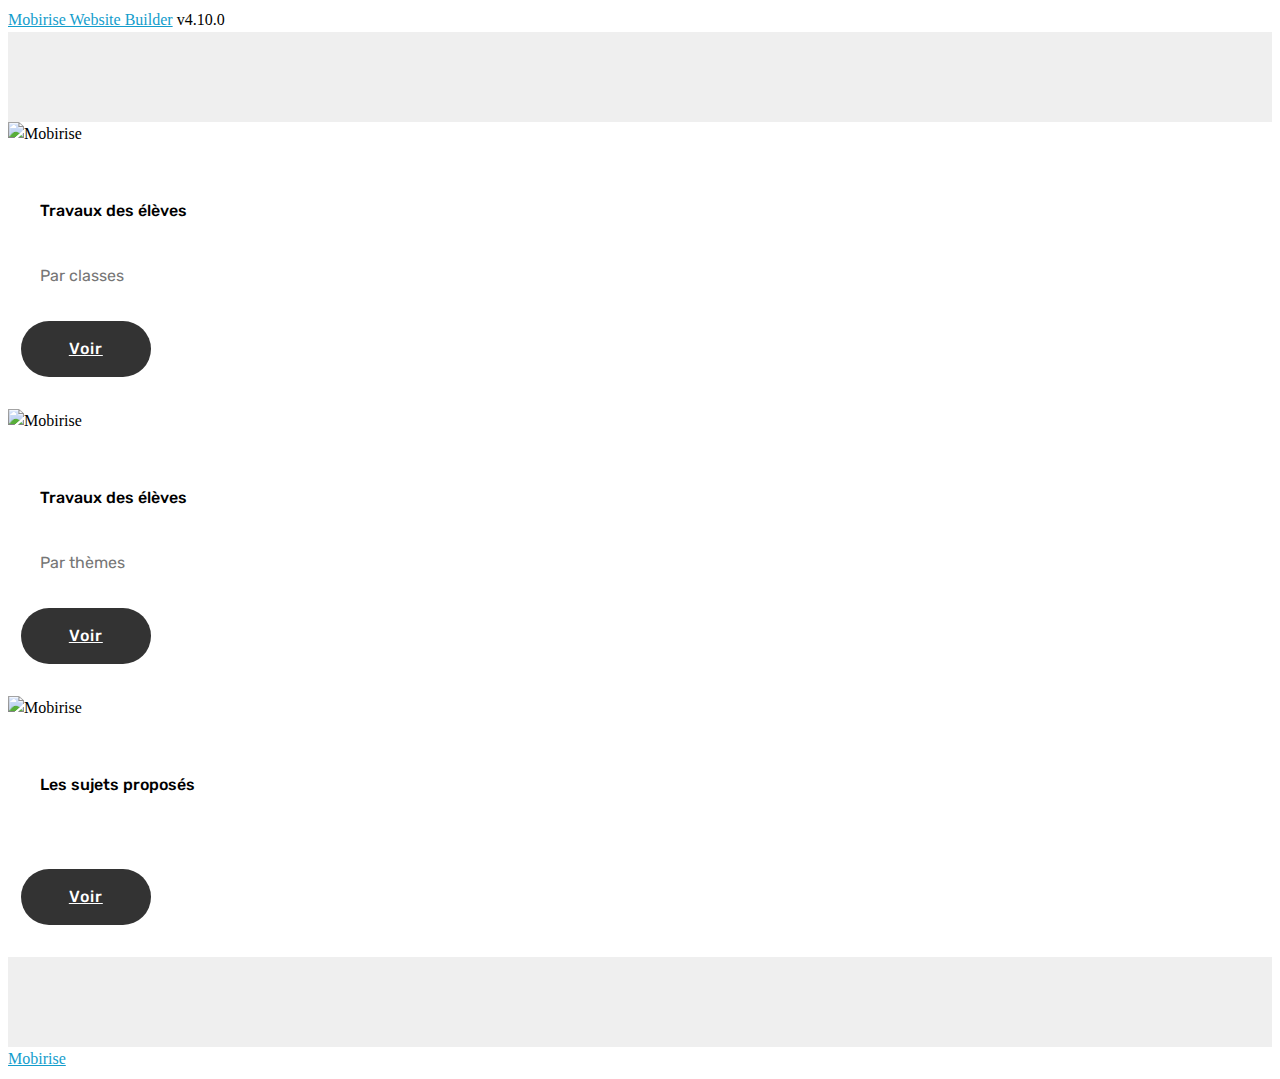
==== page10.html @ 1e9b2526 "create github pages" ====
<!DOCTYPE html>
<html  >
<head>
  <!-- Site made with Mobirise Website Builder v4.10.0, https://mobirise.com -->
  <meta charset="UTF-8">
  <meta http-equiv="X-UA-Compatible" content="IE=edge">
  <meta name="generator" content="Mobirise v4.10.0, mobirise.com">
  <meta name="viewport" content="width=device-width, initial-scale=1, minimum-scale=1">
  <link rel="shortcut icon" href="assets/images/logo4.png" type="image/x-icon">
  <meta name="description" content="">
  
  <title>Menu 1 (classe; thèmes, liste)</title>
  <link rel="stylesheet" href="assets/tether/tether.min.css">
  <link rel="stylesheet" href="assets/bootstrap/css/bootstrap.min.css">
  <link rel="stylesheet" href="assets/bootstrap/css/bootstrap-grid.min.css">
  <link rel="stylesheet" href="assets/bootstrap/css/bootstrap-reboot.min.css">
  <link rel="stylesheet" href="assets/theme/css/style.css">
  <link rel="stylesheet" href="assets/mobirise/css/mbr-additional.css" type="text/css">
  
  
  
</head>
<body>
  <section class="features3 cid-rqzpiHkd0T" id="features3-l">

    

    
    <div class="container">
        <div class="media-container-row">
            <div class="card p-3 col-12 col-md-6 col-lg-4">
                <div class="card-wrapper">
                    <div class="card-img">
                        <img src="assets/images/captura-de-pantalla-2019-05-17-a-las-18.44.37-556x479.png" alt="Mobirise" title="">
                    </div>
                    <div class="card-box">
                        <h4 class="card-title mbr-fonts-style display-7">Travaux des élèves</h4>
                        <p class="mbr-text mbr-fonts-style display-7">Par classes</p>
                    </div>
                    <div class="mbr-section-btn text-center"><a href="page13.html#features3-u" class="btn btn-black display-4" target="_blank">Voir</a></div>
                </div>
            </div>

            <div class="card p-3 col-12 col-md-6 col-lg-4">
                <div class="card-wrapper">
                    <div class="card-img">
                        <img src="assets/images/image2-556x549.png" alt="Mobirise" title="">
                    </div>
                    <div class="card-box">
                        <h4 class="card-title mbr-fonts-style display-7">Travaux des élèves</h4>
                        <p class="mbr-text mbr-fonts-style display-7">Par thèmes</p>
                    </div>
                    <div class="mbr-section-btn text-center"><a href="page9.html#features3-p" class="btn btn-black display-4" target="_blank">
                            Voir</a></div>
                </div>
            </div>

            <div class="card p-3 col-12 col-md-6 col-lg-4">
                <div class="card-wrapper">
                    <div class="card-img">
                        <img src="assets/images/capture-decran-2019-05-19-a-10.26.39-556x541.png" alt="Mobirise" title="">
                    </div>
                    <div class="card-box">
                        <h4 class="card-title mbr-fonts-style display-7">Les sujets proposés</h4>
                        <p class="mbr-text mbr-fonts-style display-7"></p>
                    </div>
                    <div class="mbr-section-btn text-center"><a href="page11.html#services6-19" class="btn btn-black display-4" target="_blank">
                            Voir</a></div>
                </div>
            </div>

            
        </div>
    </div>
</section>


  <section class="engine"><a href="https://mobirise.info">Mobirise</a></section><script src="assets/web/assets/jquery/jquery.min.js"></script>
  <script src="assets/popper/popper.min.js"></script>
  <script src="assets/tether/tether.min.js"></script>
  <script src="assets/bootstrap/js/bootstrap.min.js"></script>
  <script src="assets/smoothscroll/smooth-scroll.js"></script>
  <script src="assets/theme/js/script.js"></script>
  
  
</body>
</html>
---- assets/mobirise/css/mbr-additional.css ----
@import url(https://fonts.googleapis.com/css?family=Rubik:300,300i,400,400i,500,500i,700,700i,900,900i);





body {
  font-style: normal;
  line-height: 1.5;
}
.mbr-section-title {
  font-style: normal;
  line-height: 1.2;
}
.mbr-section-subtitle {
  line-height: 1.3;
}
.mbr-text {
  font-style: normal;
  line-height: 1.6;
}
.display-1 {
  font-family: 'Rubik', sans-serif;
  font-size: 4.25rem;
}
.display-1 > .mbr-iconfont {
  font-size: 6.8rem;
}
.display-2 {
  font-family: 'Rubik', sans-serif;
  font-size: 3rem;
}
.display-2 > .mbr-iconfont {
  font-size: 4.8rem;
}
.display-4 {
  font-family: 'Rubik', sans-serif;
  font-size: 1rem;
}
.display-4 > .mbr-iconfont {
  font-size: 1.6rem;
}
.display-5 {
  font-family: 'Rubik', sans-serif;
  font-size: 1.5rem;
}
.display-5 > .mbr-iconfont {
  font-size: 2.4rem;
}
.display-7 {
  font-family: 'Rubik', sans-serif;
  font-size: 1rem;
}
.display-7 > .mbr-iconfont {
  font-size: 1.6rem;
}
/* ---- Fluid typography for mobile devices ---- */
/* 1.4 - font scale ratio ( bootstrap == 1.42857 ) */
/* 100vw - current viewport width */
/* (48 - 20)  48 == 48rem == 768px, 20 == 20rem == 320px(minimal supported viewport) */
/* 0.65 - min scale variable, may vary */
@media (max-width: 768px) {
  .display-1 {
    font-size: 3.4rem;
    font-size: calc( 2.1374999999999997rem + (4.25 - 2.1374999999999997) * ((100vw - 20rem) / (48 - 20)));
    line-height: calc( 1.4 * (2.1374999999999997rem + (4.25 - 2.1374999999999997) * ((100vw - 20rem) / (48 - 20))));
  }
  .display-2 {
    font-size: 2.4rem;
    font-size: calc( 1.7rem + (3 - 1.7) * ((100vw - 20rem) / (48 - 20)));
    line-height: calc( 1.4 * (1.7rem + (3 - 1.7) * ((100vw - 20rem) / (48 - 20))));
  }
  .display-4 {
    font-size: 0.8rem;
    font-size: calc( 1rem + (1 - 1) * ((100vw - 20rem) / (48 - 20)));
    line-height: calc( 1.4 * (1rem + (1 - 1) * ((100vw - 20rem) / (48 - 20))));
  }
  .display-5 {
    font-size: 1.2rem;
    font-size: calc( 1.175rem + (1.5 - 1.175) * ((100vw - 20rem) / (48 - 20)));
    line-height: calc( 1.4 * (1.175rem + (1.5 - 1.175) * ((100vw - 20rem) / (48 - 20))));
  }
}
/* Buttons */
.btn {
  font-weight: 500;
  border-width: 2px;
  font-style: normal;
  letter-spacing: 1px;
  margin: .4rem .8rem;
  white-space: normal;
  -webkit-transition: all 0.3s ease-in-out;
  -moz-transition: all 0.3s ease-in-out;
  transition: all 0.3s ease-in-out;
  display: inline-flex;
  align-items: center;
  justify-content: center;
  word-break: break-word;
  -webkit-align-items: center;
  -webkit-justify-content: center;
  display: -webkit-inline-flex;
  padding: 1rem 3rem;
  border-radius: 3px;
}
.btn-sm {
  font-weight: 500;
  letter-spacing: 1px;
  -webkit-transition: all 0.3s ease-in-out;
  -moz-transition: all 0.3s ease-in-out;
  transition: all 0.3s ease-in-out;
  padding: 0.6rem 1.5rem;
  border-radius: 3px;
}
.btn-md {
  font-weight: 500;
  letter-spacing: 1px;
  margin: .4rem .8rem !important;
  -webkit-transition: all 0.3s ease-in-out;
  -moz-transition: all 0.3s ease-in-out;
  transition: all 0.3s ease-in-out;
  padding: 1rem 3rem;
  border-radius: 3px;
}
.btn-lg {
  font-weight: 500;
  letter-spacing: 1px;
  margin: .4rem .8rem !important;
  -webkit-transition: all 0.3s ease-in-out;
  -moz-transition: all 0.3s ease-in-out;
  transition: all 0.3s ease-in-out;
  padding: 1.2rem 3.2rem;
  border-radius: 3px;
}
.bg-primary {
  background-color: #149dcc !important;
}
.bg-success {
  background-color: #f7ed4a !important;
}
.bg-info {
  background-color: #82786e !important;
}
.bg-warning {
  background-color: #879a9f !important;
}
.bg-danger {
  background-color: #b1a374 !important;
}
.btn-primary,
.btn-primary:active {
  background-color: #149dcc !important;
  border-color: #149dcc !important;
  color: #ffffff !important;
}
.btn-primary:hover,
.btn-primary:focus,
.btn-primary.focus,
.btn-primary.active {
  color: #ffffff !important;
  background-color: #0d6786 !important;
  border-color: #0d6786 !important;
}
.btn-primary.disabled,
.btn-primary:disabled {
  color: #ffffff !important;
  background-color: #0d6786 !important;
  border-color: #0d6786 !important;
}
.btn-secondary,
.btn-secondary:active {
  background-color: #ff3366 !important;
  border-color: #ff3366 !important;
  color: #ffffff !important;
}
.btn-secondary:hover,
.btn-secondary:focus,
.btn-secondary.focus,
.btn-secondary.active {
  color: #ffffff !important;
  background-color: #e50039 !important;
  border-color: #e50039 !important;
}
.btn-secondary.disabled,
.btn-secondary:disabled {
  color: #ffffff !important;
  background-color: #e50039 !important;
  border-color: #e50039 !important;
}
.btn-info,
.btn-info:active {
  background-color: #82786e !important;
  border-color: #82786e !important;
  color: #ffffff !important;
}
.btn-info:hover,
.btn-info:focus,
.btn-info.focus,
.btn-info.active {
  color: #ffffff !important;
  background-color: #59524b !important;
  border-color: #59524b !important;
}
.btn-info.disabled,
.btn-info:disabled {
  color: #ffffff !important;
  background-color: #59524b !important;
  border-color: #59524b !important;
}
.btn-success,
.btn-success:active {
  background-color: #f7ed4a !important;
  border-color: #f7ed4a !important;
  color: #3f3c03 !important;
}
.btn-success:hover,
.btn-success:focus,
.btn-success.focus,
.btn-success.active {
  color: #3f3c03 !important;
  background-color: #eadd0a !important;
  border-color: #eadd0a !important;
}
.btn-success.disabled,
.btn-success:disabled {
  color: #3f3c03 !important;
  background-color: #eadd0a !important;
  border-color: #eadd0a !important;
}
.btn-warning,
.btn-warning:active {
  background-color: #879a9f !important;
  border-color: #879a9f !important;
  color: #ffffff !important;
}
.btn-warning:hover,
.btn-warning:focus,
.btn-warning.focus,
.btn-warning.active {
  color: #ffffff !important;
  background-color: #617479 !important;
  border-color: #617479 !important;
}
.btn-warning.disabled,
.btn-warning:disabled {
  color: #ffffff !important;
  background-color: #617479 !important;
  border-color: #617479 !important;
}
.btn-danger,
.btn-danger:active {
  background-color: #b1a374 !important;
  border-color: #b1a374 !important;
  color: #ffffff !important;
}
.btn-danger:hover,
.btn-danger:focus,
.btn-danger.focus,
.btn-danger.active {
  color: #ffffff !important;
  background-color: #8b7d4e !important;
  border-color: #8b7d4e !important;
}
.btn-danger.disabled,
.btn-danger:disabled {
  color: #ffffff !important;
  background-color: #8b7d4e !important;
  border-color: #8b7d4e !important;
}
.btn-white {
  color: #333333 !important;
}
.btn-white,
.btn-white:active {
  background-color: #ffffff !important;
  border-color: #ffffff !important;
  color: #808080 !important;
}
.btn-white:hover,
.btn-white:focus,
.btn-white.focus,
.btn-white.active {
  color: #808080 !important;
  background-color: #d9d9d9 !important;
  border-color: #d9d9d9 !important;
}
.btn-white.disabled,
.btn-white:disabled {
  color: #808080 !important;
  background-color: #d9d9d9 !important;
  border-color: #d9d9d9 !important;
}
.btn-black,
.btn-black:active {
  background-color: #333333 !important;
  border-color: #333333 !important;
  color: #ffffff !important;
}
.btn-black:hover,
.btn-black:focus,
.btn-black.focus,
.btn-black.active {
  color: #ffffff !important;
  background-color: #0d0d0d !important;
  border-color: #0d0d0d !important;
}
.btn-black.disabled,
.btn-black:disabled {
  color: #ffffff !important;
  background-color: #0d0d0d !important;
  border-color: #0d0d0d !important;
}
.btn-primary-outline,
.btn-primary-outline:active {
  background: none;
  border-color: #0b566f;
  color: #0b566f;
}
.btn-primary-outline:hover,
.btn-primary-outline:focus,
.btn-primary-outline.focus,
.btn-primary-outline.active {
  color: #ffffff;
  background-color: #149dcc;
  border-color: #149dcc;
}
.btn-primary-outline.disabled,
.btn-primary-outline:disabled {
  color: #ffffff !important;
  background-color: #149dcc !important;
  border-color: #149dcc !important;
}
.btn-secondary-outline,
.btn-secondary-outline:active {
  background: none;
  border-color: #cc0033;
  color: #cc0033;
}
.btn-secondary-outline:hover,
.btn-secondary-outline:focus,
.btn-secondary-outline.focus,
.btn-secondary-outline.active {
  color: #ffffff;
  background-color: #ff3366;
  border-color: #ff3366;
}
.btn-secondary-outline.disabled,
.btn-secondary-outline:disabled {
  color: #ffffff !important;
  background-color: #ff3366 !important;
  border-color: #ff3366 !important;
}
.btn-info-outline,
.btn-info-outline:active {
  background: none;
  border-color: #4b453f;
  color: #4b453f;
}
.btn-info-outline:hover,
.btn-info-outline:focus,
.btn-info-outline.focus,
.btn-info-outline.active {
  color: #ffffff;
  background-color: #82786e;
  border-color: #82786e;
}
.btn-info-outline.disabled,
.btn-info-outline:disabled {
  color: #ffffff !important;
  background-color: #82786e !important;
  border-color: #82786e !important;
}
.btn-success-outline,
.btn-success-outline:active {
  background: none;
  border-color: #d2c609;
  color: #d2c609;
}
.btn-success-outline:hover,
.btn-success-outline:focus,
.btn-success-outline.focus,
.btn-success-outline.active {
  color: #3f3c03;
  background-color: #f7ed4a;
  border-color: #f7ed4a;
}
.btn-success-outline.disabled,
.btn-success-outline:disabled {
  color: #3f3c03 !important;
  background-color: #f7ed4a !important;
  border-color: #f7ed4a !important;
}
.btn-warning-outline,
.btn-warning-outline:active {
  background: none;
  border-color: #55666b;
  color: #55666b;
}
.btn-warning-outline:hover,
.btn-warning-outline:focus,
.btn-warning-outline.focus,
.btn-warning-outline.active {
  color: #ffffff;
  background-color: #879a9f;
  border-color: #879a9f;
}
.btn-warning-outline.disabled,
.btn-warning-outline:disabled {
  color: #ffffff !important;
  background-color: #879a9f !important;
  border-color: #879a9f !important;
}
.btn-danger-outline,
.btn-danger-outline:active {
  background: none;
  border-color: #7a6e45;
  color: #7a6e45;
}
.btn-danger-outline:hover,
.btn-danger-outline:focus,
.btn-danger-outline.focus,
.btn-danger-outline.active {
  color: #ffffff;
  background-color: #b1a374;
  border-color: #b1a374;
}
.btn-danger-outline.disabled,
.btn-danger-outline:disabled {
  color: #ffffff !important;
  background-color: #b1a374 !important;
  border-color: #b1a374 !important;
}
.btn-black-outline,
.btn-black-outline:active {
  background: none;
  border-color: #000000;
  color: #000000;
}
.btn-black-outline:hover,
.btn-black-outline:focus,
.btn-black-outline.focus,
.btn-black-outline.active {
  color: #ffffff;
  background-color: #333333;
  border-color: #333333;
}
.btn-black-outline.disabled,
.btn-black-outline:disabled {
  color: #ffffff !important;
  background-color: #333333 !important;
  border-color: #333333 !important;
}
.btn-white-outline,
.btn-white-outline:active,
.btn-white-outline.active {
  background: none;
  border-color: #ffffff;
  color: #ffffff;
}
.btn-white-outline:hover,
.btn-white-outline:focus,
.btn-white-outline.focus {
  color: #333333;
  background-color: #ffffff;
  border-color: #ffffff;
}
.text-primary {
  color: #149dcc !important;
}
.text-secondary {
  color: #ff3366 !important;
}
.text-success {
  color: #f7ed4a !important;
}
.text-info {
  color: #82786e !important;
}
.text-warning {
  color: #879a9f !important;
}
.text-danger {
  color: #b1a374 !important;
}
.text-white {
  color: #ffffff !important;
}
.text-black {
  color: #000000 !important;
}
a.text-primary:hover,
a.text-primary:focus {
  color: #0b566f !important;
}
a.text-secondary:hover,
a.text-secondary:focus {
  color: #cc0033 !important;
}
a.text-success:hover,
a.text-success:focus {
  color: #d2c609 !important;
}
a.text-info:hover,
a.text-info:focus {
  color: #4b453f !important;
}
a.text-warning:hover,
a.text-warning:focus {
  color: #55666b !important;
}
a.text-danger:hover,
a.text-danger:focus {
  color: #7a6e45 !important;
}
a.text-white:hover,
a.text-white:focus {
  color: #b3b3b3 !important;
}
a.text-black:hover,
a.text-black:focus {
  color: #4d4d4d !important;
}
.alert-success {
  background-color: #70c770;
}
.alert-info {
  background-color: #82786e;
}
.alert-warning {
  background-color: #879a9f;
}
.alert-danger {
  background-color: #b1a374;
}
.mbr-section-btn a.btn:not(.btn-form) {
  border-radius: 100px;
}
.mbr-section-btn a.btn:not(.btn-form):hover,
.mbr-section-btn a.btn:not(.btn-form):focus {
  box-shadow: none !important;
}
.mbr-section-btn a.btn:not(.btn-form):hover,
.mbr-section-btn a.btn:not(.btn-form):focus {
  box-shadow: 0 10px 40px 0 rgba(0, 0, 0, 0.2) !important;
  -webkit-box-shadow: 0 10px 40px 0 rgba(0, 0, 0, 0.2) !important;
}
.mbr-gallery-filter li a {
  border-radius: 100px !important;
}
.mbr-gallery-filter li.active .btn {
  background-color: #149dcc;
  border-color: #149dcc;
  color: #ffffff;
}
.mbr-gallery-filter li.active .btn:focus {
  box-shadow: none;
}
.nav-tabs .nav-link {
  border-radius: 100px !important;
}
.btn-form {
  border-radius: 0;
}
.btn-form:hover {
  cursor: pointer;
}
a,
a:hover {
  color: #149dcc;
}
.mbr-plan-header.bg-primary .mbr-plan-subtitle,
.mbr-plan-header.bg-primary .mbr-plan-price-desc {
  color: #b4e6f8;
}
.mbr-plan-header.bg-success .mbr-plan-subtitle,
.mbr-plan-header.bg-success .mbr-plan-price-desc {
  color: #ffffff;
}
.mbr-plan-header.bg-info .mbr-plan-subtitle,
.mbr-plan-header.bg-info .mbr-plan-price-desc {
  color: #beb8b2;
}
.mbr-plan-header.bg-warning .mbr-plan-subtitle,
.mbr-plan-header.bg-warning .mbr-plan-price-desc {
  color: #ced6d8;
}
.mbr-plan-header.bg-danger .mbr-plan-subtitle,
.mbr-plan-header.bg-danger .mbr-plan-price-desc {
  color: #dfd9c6;
}
/* Scroll to top button*/
.scrollToTop_wraper {
  display: none;
}
#scrollToTop a i:before {
  content: '';
  position: absolute;
  height: 40%;
  top: 25%;
  background: #fff;
  width: 2px;
  left: calc(50% - 1px);
}
#scrollToTop a i:after {
  content: '';
  position: absolute;
  display: block;
  border-top: 2px solid #fff;
  border-right: 2px solid #fff;
  width: 40%;
  height: 40%;
  left: 30%;
  bottom: 30%;
  transform: rotate(135deg);
  -webkit-transform: rotate(135deg);
}
/* Others*/
.note-check a[data-value=Rubik] {
  font-style: normal;
}
.mbr-arrow a {
  color: #ffffff;
}
@media (max-width: 767px) {
  .mbr-arrow {
    display: none;
  }
}
.form-control-label {
  position: relative;
  cursor: pointer;
  margin-bottom: .357em;
  padding: 0;
}
.alert {
  color: #ffffff;
  border-radius: 0;
  border: 0;
  font-size: .875rem;
  line-height: 1.5;
  margin-bottom: 1.875rem;
  padding: 1.25rem;
  position: relative;
}
.alert.alert-form::after {
  background-color: inherit;
  bottom: -7px;
  content: "";
  display: block;
  height: 14px;
  left: 50%;
  margin-left: -7px;
  position: absolute;
  transform: rotate(45deg);
  width: 14px;
  -webkit-transform: rotate(45deg);
}
.form-control {
  background-color: #f5f5f5;
  box-shadow: none;
  color: #565656;
  font-family: 'Rubik', sans-serif;
  font-size: 1rem;
  line-height: 1.43;
  min-height: 3.5em;
  padding: 1.07em .5em;
}
.form-control > .mbr-iconfont {
  font-size: 1.6rem;
}
.form-control,
.form-control:focus {
  border: 1px solid #e8e8e8;
}
.form-active .form-control:invalid {
  border-color: red;
}
.mbr-overlay {
  background-color: #000;
  bottom: 0;
  left: 0;
  opacity: .5;
  position: absolute;
  right: 0;
  top: 0;
  z-index: 0;
  pointer-events: none;
}
blockquote {
  font-style: italic;
  padding: 10px 0 10px 20px;
  font-size: 1.09rem;
  position: relative;
  border-color: #149dcc;
  border-width: 3px;
}
ul,
ol,
pre,
blockquote {
  margin-bottom: 2.3125rem;
}
pre {
  background: #f4f4f4;
  padding: 10px 24px;
  white-space: pre-wrap;
}
.inactive {
  -webkit-user-select: none;
  -moz-user-select: none;
  -ms-user-select: none;
  user-select: none;
  pointer-events: none;
  -webkit-user-drag: none;
  user-drag: none;
}
.mbr-section__comments .row {
  justify-content: center;
  -webkit-justify-content: center;
}
/* Forms */
.mbr-form .btn {
  margin: .4rem 0;
}
.mbr-form .input-group-btn a.btn {
  border-radius: 100px !important;
}
.mbr-form .input-group-btn a.btn:hover {
  box-shadow: 0 10px 40px 0 rgba(0, 0, 0, 0.2);
}
.mbr-form .input-group-btn button[type="submit"] {
  border-radius: 100px !important;
  padding: 1rem 3rem;
}
.mbr-form .input-group-btn button[type="submit"]:hover {
  box-shadow: 0 10px 40px 0 rgba(0, 0, 0, 0.2);
}
.form2 .form-control {
  border-top-left-radius: 100px;
  border-bottom-left-radius: 100px;
}
.form2 .input-group-btn a.btn {
  border-top-left-radius: 0 !important;
  border-bottom-left-radius: 0 !important;
}
.form2 .input-group-btn button[type="submit"] {
  border-top-left-radius: 0 !important;
  border-bottom-left-radius: 0 !important;
}
.form3 input[type="email"] {
  border-radius: 100px !important;
}
@media (max-width: 349px) {
  .form2 input[type="email"] {
    border-radius: 100px !important;
  }
  .form2 .input-group-btn a.btn {
    border-radius: 100px !important;
  }
  .form2 .input-group-btn button[type="submit"] {
    border-radius: 100px !important;
  }
}
@media (max-width: 767px) {
  .btn {
    font-size: .75rem !important;
  }
  .btn .mbr-iconfont {
    font-size: 1rem !important;
  }
}
/* Social block */
.btn-social {
  font-size: 20px;
  border-radius: 50%;
  padding: 0;
  width: 44px;
  height: 44px;
  line-height: 44px;
  text-align: center;
  position: relative;
  border: 2px solid #c0a375;
  border-color: #149dcc;
  color: #232323;
  cursor: pointer;
}
.btn-social i {
  top: 0;
  line-height: 44px;
  width: 44px;
}
.btn-social:hover {
  color: #fff;
  background: #149dcc;
}
.btn-social + .btn {
  margin-left: .1rem;
}
/* Footer */
.mbr-footer-content li::before,
.mbr-footer .mbr-contacts li::before {
  background: #149dcc;
}
.mbr-footer-content li a:hover,
.mbr-footer .mbr-contacts li a:hover {
  color: #149dcc;
}
.footer3 input[type="email"],
.footer4 input[type="email"] {
  border-radius: 100px !important;
}
.footer3 .input-group-btn a.btn,
.footer4 .input-group-btn a.btn {
  border-radius: 100px !important;
}
.footer3 .input-group-btn button[type="submit"],
.footer4 .input-group-btn button[type="submit"] {
  border-radius: 100px !important;
}
/* Headers*/
.header13 .form-inline input[type="email"],
.header14 .form-inline input[type="email"] {
  border-radius: 100px;
}
.header13 .form-inline input[type="text"],
.header14 .form-inline input[type="text"] {
  border-radius: 100px;
}
.header13 .form-inline input[type="tel"],
.header14 .form-inline input[type="tel"] {
  border-radius: 100px;
}
.header13 .form-inline a.btn,
.header14 .form-inline a.btn {
  border-radius: 100px;
}
.header13 .form-inline button,
.header14 .form-inline button {
  border-radius: 100px !important;
}
.offset-1 {
  margin-left: 8.33333%;
}
.offset-2 {
  margin-left: 16.66667%;
}
.offset-3 {
  margin-left: 25%;
}
.offset-4 {
  margin-left: 33.33333%;
}
.offset-5 {
  margin-left: 41.66667%;
}
.offset-6 {
  margin-left: 50%;
}
.offset-7 {
  margin-left: 58.33333%;
}
.offset-8 {
  margin-left: 66.66667%;
}
.offset-9 {
  margin-left: 75%;
}
.offset-10 {
  margin-left: 83.33333%;
}
.offset-11 {
  margin-left: 91.66667%;
}
@media (min-width: 576px) {
  .offset-sm-0 {
    margin-left: 0%;
  }
  .offset-sm-1 {
    margin-left: 8.33333%;
  }
  .offset-sm-2 {
    margin-left: 16.66667%;
  }
  .offset-sm-3 {
    margin-left: 25%;
  }
  .offset-sm-4 {
    margin-left: 33.33333%;
  }
  .offset-sm-5 {
    margin-left: 41.66667%;
  }
  .offset-sm-6 {
    margin-left: 50%;
  }
  .offset-sm-7 {
    margin-left: 58.33333%;
  }
  .offset-sm-8 {
    margin-left: 66.66667%;
  }
  .offset-sm-9 {
    margin-left: 75%;
  }
  .offset-sm-10 {
    margin-left: 83.33333%;
  }
  .offset-sm-11 {
    margin-left: 91.66667%;
  }
}
@media (min-width: 768px) {
  .offset-md-0 {
    margin-left: 0%;
  }
  .offset-md-1 {
    margin-left: 8.33333%;
  }
  .offset-md-2 {
    margin-left: 16.66667%;
  }
  .offset-md-3 {
    margin-left: 25%;
  }
  .offset-md-4 {
    margin-left: 33.33333%;
  }
  .offset-md-5 {
    margin-left: 41.66667%;
  }
  .offset-md-6 {
    margin-left: 50%;
  }
  .offset-md-7 {
    margin-left: 58.33333%;
  }
  .offset-md-8 {
    margin-left: 66.66667%;
  }
  .offset-md-9 {
    margin-left: 75%;
  }
  .offset-md-10 {
    margin-left: 83.33333%;
  }
  .offset-md-11 {
    margin-left: 91.66667%;
  }
}
@media (min-width: 992px) {
  .offset-lg-0 {
    margin-left: 0%;
  }
  .offset-lg-1 {
    margin-left: 8.33333%;
  }
  .offset-lg-2 {
    margin-left: 16.66667%;
  }
  .offset-lg-3 {
    margin-left: 25%;
  }
  .offset-lg-4 {
    margin-left: 33.33333%;
  }
  .offset-lg-5 {
    margin-left: 41.66667%;
  }
  .offset-lg-6 {
    margin-left: 50%;
  }
  .offset-lg-7 {
    margin-left: 58.33333%;
  }
  .offset-lg-8 {
    margin-left: 66.66667%;
  }
  .offset-lg-9 {
    margin-left: 75%;
  }
  .offset-lg-10 {
    margin-left: 83.33333%;
  }
  .offset-lg-11 {
    margin-left: 91.66667%;
  }
}
@media (min-width: 1200px) {
  .offset-xl-0 {
    margin-left: 0%;
  }
  .offset-xl-1 {
    margin-left: 8.33333%;
  }
  .offset-xl-2 {
    margin-left: 16.66667%;
  }
  .offset-xl-3 {
    margin-left: 25%;
  }
  .offset-xl-4 {
    margin-left: 33.33333%;
  }
  .offset-xl-5 {
    margin-left: 41.66667%;
  }
  .offset-xl-6 {
    margin-left: 50%;
  }
  .offset-xl-7 {
    margin-left: 58.33333%;
  }
  .offset-xl-8 {
    margin-left: 66.66667%;
  }
  .offset-xl-9 {
    margin-left: 75%;
  }
  .offset-xl-10 {
    margin-left: 83.33333%;
  }
  .offset-xl-11 {
    margin-left: 91.66667%;
  }
}
.navbar-toggler {
  -webkit-align-self: flex-start;
  -ms-flex-item-align: start;
  align-self: flex-start;
  padding: 0.25rem 0.75rem;
  font-size: 1.25rem;
  line-height: 1;
  background: transparent;
  border: 1px solid transparent;
  -webkit-border-radius: 0.25rem;
  border-radius: 0.25rem;
}
.navbar-toggler:focus,
.navbar-toggler:hover {
  text-decoration: none;
}
.navbar-toggler-icon {
  display: inline-block;
  width: 1.5em;
  height: 1.5em;
  vertical-align: middle;
  content: "";
  background: no-repeat center center;
  -webkit-background-size: 100% 100%;
  -o-background-size: 100% 100%;
  background-size: 100% 100%;
}
.navbar-toggler-left {
  position: absolute;
  left: 1rem;
}
.navbar-toggler-right {
  position: absolute;
  right: 1rem;
}
@media (max-width: 575px) {
  .navbar-toggleable .navbar-nav .dropdown-menu {
    position: static;
    float: none;
  }
  .navbar-toggleable > .container {
    padding-right: 0;
    padding-left: 0;
  }
}
@media (min-width: 576px) {
  .navbar-toggleable {
    -webkit-box-orient: horizontal;
    -webkit-box-direction: normal;
    -webkit-flex-direction: row;
    -ms-flex-direction: row;
    flex-direction: row;
    -webkit-flex-wrap: nowrap;
    -ms-flex-wrap: nowrap;
    flex-wrap: nowrap;
    -webkit-box-align: center;
    -webkit-align-items: center;
    -ms-flex-align: center;
    align-items: center;
  }
  .navbar-toggleable .navbar-nav {
    -webkit-box-orient: horizontal;
    -webkit-box-direction: normal;
    -webkit-flex-direction: row;
    -ms-flex-direction: row;
    flex-direction: row;
  }
  .navbar-toggleable .navbar-nav .nav-link {
    padding-right: .5rem;
    padding-left: .5rem;
  }
  .navbar-toggleable > .container {
    display: -webkit-box;
    display: -webkit-flex;
    display: -ms-flexbox;
    display: flex;
    -webkit-flex-wrap: nowrap;
    -ms-flex-wrap: nowrap;
    flex-wrap: nowrap;
    -webkit-box-align: center;
    -webkit-align-items: center;
    -ms-flex-align: center;
    align-items: center;
  }
  .navbar-toggleable .navbar-collapse {
    display: -webkit-box !important;
    display: -webkit-flex !important;
    display: -ms-flexbox !important;
    display: flex !important;
    width: 100%;
  }
  .navbar-toggleable .navbar-toggler {
    display: none;
  }
}
@media (max-width: 767px) {
  .navbar-toggleable-sm .navbar-nav .dropdown-menu {
    position: static;
    float: none;
  }
  .navbar-toggleable-sm > .container {
    padding-right: 0;
    padding-left: 0;
  }
}
@media (min-width: 768px) {
  .navbar-toggleable-sm {
    -webkit-box-orient: horizontal;
    -webkit-box-direction: normal;
    -webkit-flex-direction: row;
    -ms-flex-direction: row;
    flex-direction: row;
    -webkit-flex-wrap: nowrap;
    -ms-flex-wrap: nowrap;
    flex-wrap: nowrap;
    -webkit-box-align: center;
    -webkit-align-items: center;
    -ms-flex-align: center;
    align-items: center;
  }
  .navbar-toggleable-sm .navbar-nav {
    -webkit-box-orient: horizontal;
    -webkit-box-direction: normal;
    -webkit-flex-direction: row;
    -ms-flex-direction: row;
    flex-direction: row;
  }
  .navbar-toggleable-sm .navbar-nav .nav-link {
    padding-right: .5rem;
    padding-left: .5rem;
  }
  .navbar-toggleable-sm > .container {
    display: -webkit-box;
    display: -webkit-flex;
    display: -ms-flexbox;
    display: flex;
    -webkit-flex-wrap: nowrap;
    -ms-flex-wrap: nowrap;
    flex-wrap: nowrap;
    -webkit-box-align: center;
    -webkit-align-items: center;
    -ms-flex-align: center;
    align-items: center;
  }
  .navbar-toggleable-sm .navbar-collapse {
    display: none;
    width: 100%;
  }
  .navbar-toggleable-sm .navbar-toggler {
    display: none;
  }
}
@media (max-width: 991px) {
  .navbar-toggleable-md .navbar-nav .dropdown-menu {
    position: static;
    float: none;
  }
  .navbar-toggleable-md > .container {
    padding-right: 0;
    padding-left: 0;
  }
}
@media (min-width: 992px) {
  .navbar-toggleable-md {
    -webkit-box-orient: horizontal;
    -webkit-box-direction: normal;
    -webkit-flex-direction: row;
    -ms-flex-direction: row;
    flex-direction: row;
    -webkit-flex-wrap: nowrap;
    -ms-flex-wrap: nowrap;
    flex-wrap: nowrap;
    -webkit-box-align: center;
    -webkit-align-items: center;
    -ms-flex-align: center;
    align-items: center;
  }
  .navbar-toggleable-md .navbar-nav {
    -webkit-box-orient: horizontal;
    -webkit-box-direction: normal;
    -webkit-flex-direction: row;
    -ms-flex-direction: row;
    flex-direction: row;
  }
  .navbar-toggleable-md .navbar-nav .nav-link {
    padding-right: .5rem;
    padding-left: .5rem;
  }
  .navbar-toggleable-md > .container {
    display: -webkit-box;
    display: -webkit-flex;
    display: -ms-flexbox;
    display: flex;
    -webkit-flex-wrap: nowrap;
    -ms-flex-wrap: nowrap;
    flex-wrap: nowrap;
    -webkit-box-align: center;
    -webkit-align-items: center;
    -ms-flex-align: center;
    align-items: center;
  }
  .navbar-toggleable-md .navbar-collapse {
    display: -webkit-box !important;
    display: -webkit-flex !important;
    display: -ms-flexbox !important;
    display: flex !important;
    width: 100%;
  }
  .navbar-toggleable-md .navbar-toggler {
    display: none;
  }
}
@media (max-width: 1199px) {
  .navbar-toggleable-lg .navbar-nav .dropdown-menu {
    position: static;
    float: none;
  }
  .navbar-toggleable-lg > .container {
    padding-right: 0;
    padding-left: 0;
  }
}
@media (min-width: 1200px) {
  .navbar-toggleable-lg {
    -webkit-box-orient: horizontal;
    -webkit-box-direction: normal;
    -webkit-flex-direction: row;
    -ms-flex-direction: row;
    flex-direction: row;
    -webkit-flex-wrap: nowrap;
    -ms-flex-wrap: nowrap;
    flex-wrap: nowrap;
    -webkit-box-align: center;
    -webkit-align-items: center;
    -ms-flex-align: center;
    align-items: center;
  }
  .navbar-toggleable-lg .navbar-nav {
    -webkit-box-orient: horizontal;
    -webkit-box-direction: normal;
    -webkit-flex-direction: row;
    -ms-flex-direction: row;
    flex-direction: row;
  }
  .navbar-toggleable-lg .navbar-nav .nav-link {
    padding-right: .5rem;
    padding-left: .5rem;
  }
  .navbar-toggleable-lg > .container {
    display: -webkit-box;
    display: -webkit-flex;
    display: -ms-flexbox;
    display: flex;
    -webkit-flex-wrap: nowrap;
    -ms-flex-wrap: nowrap;
    flex-wrap: nowrap;
    -webkit-box-align: center;
    -webkit-align-items: center;
    -ms-flex-align: center;
    align-items: center;
  }
  .navbar-toggleable-lg .navbar-collapse {
    display: -webkit-box !important;
    display: -webkit-flex !important;
    display: -ms-flexbox !important;
    display: flex !important;
    width: 100%;
  }
  .navbar-toggleable-lg .navbar-toggler {
    display: none;
  }
}
.navbar-toggleable-xl {
  -webkit-box-orient: horizontal;
  -webkit-box-direction: normal;
  -webkit-flex-direction: row;
  -ms-flex-direction: row;
  flex-direction: row;
  -webkit-flex-wrap: nowrap;
  -ms-flex-wrap: nowrap;
  flex-wrap: nowrap;
  -webkit-box-align: center;
  -webkit-align-items: center;
  -ms-flex-align: center;
  align-items: center;
}
.navbar-toggleable-xl .navbar-nav .dropdown-menu {
  position: static;
  float: none;
}
.navbar-toggleable-xl > .container {
  padding-right: 0;
  padding-left: 0;
}
.navbar-toggleable-xl .navbar-nav {
  -webkit-box-orient: horizontal;
  -webkit-box-direction: normal;
  -webkit-flex-direction: row;
  -ms-flex-direction: row;
  flex-direction: row;
}
.navbar-toggleable-xl .navbar-nav .nav-link {
  padding-right: .5rem;
  padding-left: .5rem;
}
.navbar-toggleable-xl > .container {
  display: -webkit-box;
  display: -webkit-flex;
  display: -ms-flexbox;
  display: flex;
  -webkit-flex-wrap: nowrap;
  -ms-flex-wrap: nowrap;
  flex-wrap: nowrap;
  -webkit-box-align: center;
  -webkit-align-items: center;
  -ms-flex-align: center;
  align-items: center;
}
.navbar-toggleable-xl .navbar-collapse {
  display: -webkit-box !important;
  display: -webkit-flex !important;
  display: -ms-flexbox !important;
  display: flex !important;
  width: 100%;
}
.navbar-toggleable-xl .navbar-toggler {
  display: none;
}
.card-img {
  width: auto;
}
.menu .navbar.collapsed:not(.beta-menu) {
  flex-direction: column;
  -webkit-flex-direction: column;
}
.carousel-item.active,
.carousel-item-next,
.carousel-item-prev {
  display: -webkit-box;
  display: -webkit-flex;
  display: -ms-flexbox;
  display: flex;
}
.note-air-layout .dropup .dropdown-menu,
.note-air-layout .navbar-fixed-bottom .dropdown .dropdown-menu {
  bottom: initial !important;
}
html,
body {
  height: auto;
  min-height: 100vh;
}
.dropup .dropdown-toggle::after {
  display: none;
}
@media screen and (-ms-high-contrast: active), (-ms-high-contrast: none) {
  .card-wrapper {
    flex: auto!important;
  }
}
.jq-selectbox li:hover,
.jq-selectbox li.selected {
  background-color: #149dcc;
  color: #ffffff;
}
.jq-selectbox .jq-selectbox__trigger-arrow,
.jq-number__spin.minus:after,
.jq-number__spin.plus:after {
  transition: 0.4s;
  border-top-color: currentColor;
  border-bottom-color: currentColor;
}
.jq-selectbox:hover .jq-selectbox__trigger-arrow,
.jq-number__spin.minus:hover:after,
.jq-number__spin.plus:hover:after {
  border-top-color: #149dcc;
  border-bottom-color: #149dcc;
}
.xdsoft_datetimepicker .xdsoft_calendar td.xdsoft_default,
.xdsoft_datetimepicker .xdsoft_calendar td.xdsoft_current,
.xdsoft_datetimepicker .xdsoft_timepicker .xdsoft_time_box > div > div.xdsoft_current {
  color: #ffffff !important;
  background-color: #149dcc !important;
  box-shadow: none!important;
}
.xdsoft_datetimepicker .xdsoft_calendar td:hover,
.xdsoft_datetimepicker .xdsoft_timepicker .xdsoft_time_box > div > div:hover {
  color: #ffffff !important;
  background: #ff3366 !important;
  box-shadow: none !important;
}
.cid-rqIaQ9bM1w {
  padding-top: 120px;
  padding-bottom: 30px;
  background-color: #149dcc;
  background: linear-gradient(45deg, #149dcc, #232323);
}
.cid-rqIaQ9bM1w .media-container-row {
  flex-direction: row-reverse;
  -webkit-flex-direction: row-reverse;
}
@media (min-width: 992px) {
  .cid-rqIaQ9bM1w .mbr-figure {
    padding-right: 4rem;
    padding-right: 0;
    padding-left: 4rem;
  }
}
@media (max-width: 991px) {
  .cid-rqIaQ9bM1w .mbr-figure {
    padding-bottom: 3rem;
  }
}
@media (max-width: 767px) {
  .cid-rqIaQ9bM1w .mbr-text {
    text-align: center;
  }
}
.cid-rqzpg0lAeM {
  padding-top: 0px;
  padding-bottom: 0px;
  background-color: #ffffff;
}
.cid-rqzpg0lAeM .mbr-slider .carousel-control {
  background: #1b1b1b;
}
.cid-rqzpg0lAeM .mbr-slider .carousel-control-prev {
  left: 0;
  margin-left: 2.5rem;
}
.cid-rqzpg0lAeM .mbr-slider .carousel-control-next {
  right: 0;
  margin-right: 2.5rem;
}
.cid-rqzpg0lAeM .mbr-slider .modal-body .close {
  background: #1b1b1b;
}
.cid-rqzpg0lAeM .mbr-gallery-item > div::before {
  content: '';
  position: absolute;
  left: 0;
  top: 0;
  width: 100%;
  height: 100%;
  background: #554346;
  opacity: 0;
  -webkit-transition: 0.2s opacity ease-in-out;
  transition: 0.2s opacity ease-in-out;
  background: linear-gradient(to left, #554346, #45505b) !important;
}
.cid-rqzpg0lAeM .mbr-gallery-item > div:hover .mbr-gallery-title::before {
  background: transparent !important;
}
.cid-rqzpg0lAeM .mbr-gallery-item > div:hover:before {
  opacity: 0.7 !important;
}
.cid-rqzpg0lAeM .mbr-gallery-title {
  font-size: .9em;
  position: absolute;
  display: block;
  width: 100%;
  bottom: 0;
  padding: 1rem;
  color: #fff;
  z-index: 2;
}
.cid-rqzpg0lAeM .mbr-gallery-title:before {
  content: " ";
  width: 100%;
  height: 100%;
  top: 0;
  left: 0;
  z-index: -1;
  position: absolute;
  background: #554346 !important;
  opacity: 0.7;
  -webkit-transition: 0.2s background ease-in-out;
  transition: 0.2s background ease-in-out;
  background: linear-gradient(to left, #554346, #45505b) !important;
}
.cid-qTkzRZLJNu .navbar {
  padding: .5rem 0;
  background: #333333;
  transition: none;
  min-height: 77px;
}
.cid-qTkzRZLJNu .navbar-dropdown.bg-color.transparent.opened {
  background: #333333;
}
.cid-qTkzRZLJNu a {
  font-style: normal;
}
.cid-qTkzRZLJNu .nav-item span {
  padding-right: 0.4em;
  line-height: 0.5em;
  vertical-align: text-bottom;
  position: relative;
  text-decoration: none;
}
.cid-qTkzRZLJNu .nav-item a {
  display: flex;
  align-items: center;
  justify-content: center;
  padding: 0.7rem 0 !important;
  margin: 0rem .65rem !important;
}
.cid-qTkzRZLJNu .nav-item:focus,
.cid-qTkzRZLJNu .nav-link:focus {
  outline: none;
}
.cid-qTkzRZLJNu .btn {
  padding: 0.4rem 1.5rem;
  display: inline-flex;
  align-items: center;
}
.cid-qTkzRZLJNu .btn .mbr-iconfont {
  font-size: 1.6rem;
}
.cid-qTkzRZLJNu .menu-logo {
  margin-right: auto;
}
.cid-qTkzRZLJNu .menu-logo .navbar-brand {
  display: flex;
  margin-left: 5rem;
  padding: 0;
  transition: padding .2s;
  min-height: 3.8rem;
  align-items: center;
}
.cid-qTkzRZLJNu .menu-logo .navbar-brand .navbar-caption-wrap {
  display: -webkit-flex;
  -webkit-align-items: center;
  align-items: center;
  word-break: break-word;
  min-width: 7rem;
  margin: .3rem 0;
}
.cid-qTkzRZLJNu .menu-logo .navbar-brand .navbar-caption-wrap .navbar-caption {
  line-height: 1.2rem !important;
  padding-right: 2rem;
}
.cid-qTkzRZLJNu .menu-logo .navbar-brand .navbar-logo {
  font-size: 4rem;
  transition: font-size 0.25s;
}
.cid-qTkzRZLJNu .menu-logo .navbar-brand .navbar-logo img {
  display: flex;
}
.cid-qTkzRZLJNu .menu-logo .navbar-brand .navbar-logo .mbr-iconfont {
  transition: font-size 0.25s;
}
.cid-qTkzRZLJNu .navbar-toggleable-sm .navbar-collapse {
  justify-content: flex-end;
  -webkit-justify-content: flex-end;
  padding-right: 5rem;
  width: auto;
}
.cid-qTkzRZLJNu .navbar-toggleable-sm .navbar-collapse .navbar-nav {
  flex-wrap: wrap;
  -webkit-flex-wrap: wrap;
  padding-left: 0;
}
.cid-qTkzRZLJNu .navbar-toggleable-sm .navbar-collapse .navbar-nav .nav-item {
  -webkit-align-self: center;
  align-self: center;
}
.cid-qTkzRZLJNu .navbar-toggleable-sm .navbar-collapse .navbar-buttons {
  padding-left: 0;
  padding-bottom: 0;
}
.cid-qTkzRZLJNu .dropdown .dropdown-menu {
  background: #333333;
  display: none;
  position: absolute;
  min-width: 5rem;
  padding-top: 1.4rem;
  padding-bottom: 1.4rem;
  text-align: left;
}
.cid-qTkzRZLJNu .dropdown .dropdown-menu .dropdown-item {
  width: auto;
  padding: 0.235em 1.5385em 0.235em 1.5385em !important;
}
.cid-qTkzRZLJNu .dropdown .dropdown-menu .dropdown-item::after {
  right: 0.5rem;
}
.cid-qTkzRZLJNu .dropdown .dropdown-menu .dropdown-submenu {
  margin: 0;
}
.cid-qTkzRZLJNu .dropdown.open > .dropdown-menu {
  display: block;
}
.cid-qTkzRZLJNu .navbar-toggleable-sm.opened:after {
  position: absolute;
  width: 100vw;
  height: 100vh;
  content: '';
  background-color: rgba(0, 0, 0, 0.1);
  left: 0;
  bottom: 0;
  transform: translateY(100%);
  -webkit-transform: translateY(100%);
  z-index: 1000;
}
.cid-qTkzRZLJNu .navbar.navbar-short {
  min-height: 60px;
  transition: all .2s;
}
.cid-qTkzRZLJNu .navbar.navbar-short .navbar-toggler-right {
  top: 20px;
}
.cid-qTkzRZLJNu .navbar.navbar-short .navbar-logo a {
  font-size: 2.5rem !important;
  line-height: 2.5rem;
  transition: font-size 0.25s;
}
.cid-qTkzRZLJNu .navbar.navbar-short .navbar-logo a .mbr-iconfont {
  font-size: 2.5rem !important;
}
.cid-qTkzRZLJNu .navbar.navbar-short .navbar-logo a img {
  height: 3rem !important;
}
.cid-qTkzRZLJNu .navbar.navbar-short .navbar-brand {
  min-height: 3rem;
}
.cid-qTkzRZLJNu button.navbar-toggler {
  width: 31px;
  height: 18px;
  cursor: pointer;
  transition: all .2s;
  top: 1.5rem;
  right: 1rem;
}
.cid-qTkzRZLJNu button.navbar-toggler:focus {
  outline: none;
}
.cid-qTkzRZLJNu button.navbar-toggler .hamburger span {
  position: absolute;
  right: 0;
  width: 30px;
  height: 2px;
  border-right: 5px;
  background-color: #ffffff;
}
.cid-qTkzRZLJNu button.navbar-toggler .hamburger span:nth-child(1) {
  top: 0;
  transition: all .2s;
}
.cid-qTkzRZLJNu button.navbar-toggler .hamburger span:nth-child(2) {
  top: 8px;
  transition: all .15s;
}
.cid-qTkzRZLJNu button.navbar-toggler .hamburger span:nth-child(3) {
  top: 8px;
  transition: all .15s;
}
.cid-qTkzRZLJNu button.navbar-toggler .hamburger span:nth-child(4) {
  top: 16px;
  transition: all .2s;
}
.cid-qTkzRZLJNu nav.opened .hamburger span:nth-child(1) {
  top: 8px;
  width: 0;
  opacity: 0;
  right: 50%;
  transition: all .2s;
}
.cid-qTkzRZLJNu nav.opened .hamburger span:nth-child(2) {
  -webkit-transform: rotate(45deg);
  transform: rotate(45deg);
  transition: all .25s;
}
.cid-qTkzRZLJNu nav.opened .hamburger span:nth-child(3) {
  -webkit-transform: rotate(-45deg);
  transform: rotate(-45deg);
  transition: all .25s;
}
.cid-qTkzRZLJNu nav.opened .hamburger span:nth-child(4) {
  top: 8px;
  width: 0;
  opacity: 0;
  right: 50%;
  transition: all .2s;
}
.cid-qTkzRZLJNu .collapsed.navbar-expand {
  flex-direction: column;
}
.cid-qTkzRZLJNu .collapsed .btn {
  display: flex;
}
.cid-qTkzRZLJNu .collapsed .navbar-collapse {
  display: none !important;
  padding-right: 0 !important;
}
.cid-qTkzRZLJNu .collapsed .navbar-collapse.collapsing,
.cid-qTkzRZLJNu .collapsed .navbar-collapse.show {
  display: block !important;
}
.cid-qTkzRZLJNu .collapsed .navbar-collapse.collapsing .navbar-nav,
.cid-qTkzRZLJNu .collapsed .navbar-collapse.show .navbar-nav {
  display: block;
  text-align: center;
}
.cid-qTkzRZLJNu .collapsed .navbar-collapse.collapsing .navbar-nav .nav-item,
.cid-qTkzRZLJNu .collapsed .navbar-collapse.show .navbar-nav .nav-item {
  clear: both;
}
.cid-qTkzRZLJNu .collapsed .navbar-collapse.collapsing .navbar-buttons,
.cid-qTkzRZLJNu .collapsed .navbar-collapse.show .navbar-buttons {
  text-align: center;
}
.cid-qTkzRZLJNu .collapsed .navbar-collapse.collapsing .navbar-buttons:last-child,
.cid-qTkzRZLJNu .collapsed .navbar-collapse.show .navbar-buttons:last-child {
  margin-bottom: 1rem;
}
.cid-qTkzRZLJNu .collapsed button.navbar-toggler {
  display: block;
}
.cid-qTkzRZLJNu .collapsed .navbar-brand {
  margin-left: 1rem !important;
}
.cid-qTkzRZLJNu .collapsed .navbar-toggleable-sm {
  flex-direction: column;
  -webkit-flex-direction: column;
}
.cid-qTkzRZLJNu .collapsed .dropdown .dropdown-menu {
  width: 100%;
  text-align: center;
  position: relative;
  opacity: 0;
  display: block;
  height: 0;
  visibility: hidden;
  padding: 0;
  transition-duration: .5s;
  transition-property: opacity,padding,height;
}
.cid-qTkzRZLJNu .collapsed .dropdown.open > .dropdown-menu {
  position: relative;
  opacity: 1;
  height: auto;
  padding: 1.4rem 0;
  visibility: visible;
}
.cid-qTkzRZLJNu .collapsed .dropdown .dropdown-submenu {
  left: 0;
  text-align: center;
  width: 100%;
}
.cid-qTkzRZLJNu .collapsed .dropdown .dropdown-toggle[data-toggle="dropdown-submenu"]::after {
  margin-top: 0;
  position: inherit;
  right: 0;
  top: 50%;
  display: inline-block;
  width: 0;
  height: 0;
  margin-left: .3em;
  vertical-align: middle;
  content: "";
  border-top: .30em solid;
  border-right: .30em solid transparent;
  border-left: .30em solid transparent;
}
@media (max-width: 991px) {
  .cid-qTkzRZLJNu .navbar-expand {
    flex-direction: column;
  }
  .cid-qTkzRZLJNu img {
    height: 3.8rem !important;
  }
  .cid-qTkzRZLJNu .btn {
    display: flex;
  }
  .cid-qTkzRZLJNu button.navbar-toggler {
    display: block;
  }
  .cid-qTkzRZLJNu .navbar-brand {
    margin-left: 1rem !important;
  }
  .cid-qTkzRZLJNu .navbar-toggleable-sm {
    flex-direction: column;
    -webkit-flex-direction: column;
  }
  .cid-qTkzRZLJNu .navbar-collapse {
    display: none !important;
    padding-right: 0 !important;
  }
  .cid-qTkzRZLJNu .navbar-collapse.collapsing,
  .cid-qTkzRZLJNu .navbar-collapse.show {
    display: block !important;
  }
  .cid-qTkzRZLJNu .navbar-collapse.collapsing .navbar-nav,
  .cid-qTkzRZLJNu .navbar-collapse.show .navbar-nav {
    display: block;
    text-align: center;
  }
  .cid-qTkzRZLJNu .navbar-collapse.collapsing .navbar-nav .nav-item,
  .cid-qTkzRZLJNu .navbar-collapse.show .navbar-nav .nav-item {
    clear: both;
  }
  .cid-qTkzRZLJNu .navbar-collapse.collapsing .navbar-buttons,
  .cid-qTkzRZLJNu .navbar-collapse.show .navbar-buttons {
    text-align: center;
  }
  .cid-qTkzRZLJNu .navbar-collapse.collapsing .navbar-buttons:last-child,
  .cid-qTkzRZLJNu .navbar-collapse.show .navbar-buttons:last-child {
    margin-bottom: 1rem;
  }
  .cid-qTkzRZLJNu .dropdown .dropdown-menu {
    width: 100%;
    text-align: center;
    position: relative;
    opacity: 0;
    display: block;
    height: 0;
    visibility: hidden;
    padding: 0;
    transition-duration: .5s;
    transition-property: opacity,padding,height;
  }
  .cid-qTkzRZLJNu .dropdown.open > .dropdown-menu {
    position: relative;
    opacity: 1;
    height: auto;
    padding: 1.4rem 0;
    visibility: visible;
  }
  .cid-qTkzRZLJNu .dropdown .dropdown-submenu {
    left: 0;
    text-align: center;
    width: 100%;
  }
  .cid-qTkzRZLJNu .dropdown .dropdown-toggle[data-toggle="dropdown-submenu"]::after {
    margin-top: 0;
    position: inherit;
    right: 0;
    top: 50%;
    display: inline-block;
    width: 0;
    height: 0;
    margin-left: .3em;
    vertical-align: middle;
    content: "";
    border-top: .30em solid;
    border-right: .30em solid transparent;
    border-left: .30em solid transparent;
  }
}
@media (min-width: 767px) {
  .cid-qTkzRZLJNu .menu-logo {
    flex-shrink: 0;
  }
}
.cid-qTkzRZLJNu .navbar-collapse {
  flex-basis: auto;
}
.cid-qTkzRZLJNu .nav-link:hover,
.cid-qTkzRZLJNu .dropdown-item:hover {
  color: #c1c1c1 !important;
}
.cid-rpUE2pEv5l {
  padding-top: 75px;
  padding-bottom: 105px;
  background-color: #ffffff;
}
.cid-rpUE2pEv5l .mbr-slider .carousel-control {
  background: #1b1b1b;
}
.cid-rpUE2pEv5l .mbr-slider .carousel-control-prev {
  left: 0;
  margin-left: 2.5rem;
}
.cid-rpUE2pEv5l .mbr-slider .carousel-control-next {
  right: 0;
  margin-right: 2.5rem;
}
.cid-rpUE2pEv5l .mbr-slider .modal-body .close {
  background: #1b1b1b;
}
.cid-rpUE2pEv5l .mbr-gallery-item > div::before {
  content: '';
  position: absolute;
  left: 0;
  top: 0;
  width: 100%;
  height: 100%;
  background: #554346;
  opacity: 0;
  -webkit-transition: 0.2s opacity ease-in-out;
  transition: 0.2s opacity ease-in-out;
  background: linear-gradient(to left, #554346, #232323) !important;
}
.cid-rpUE2pEv5l .mbr-gallery-item > div:hover .mbr-gallery-title::before {
  background: transparent !important;
}
.cid-rpUE2pEv5l .mbr-gallery-item > div:hover:before {
  opacity: 0.6 !important;
}
.cid-rpUE2pEv5l .mbr-gallery-title {
  font-size: .9em;
  position: absolute;
  display: block;
  width: 100%;
  bottom: 0;
  padding: 1rem;
  color: #fff;
  z-index: 2;
}
.cid-rpUE2pEv5l .mbr-gallery-title:before {
  content: " ";
  width: 100%;
  height: 100%;
  top: 0;
  left: 0;
  z-index: -1;
  position: absolute;
  background: #554346 !important;
  opacity: 0.6;
  -webkit-transition: 0.2s background ease-in-out;
  transition: 0.2s background ease-in-out;
  background: linear-gradient(to left, #554346, #232323) !important;
}
.cid-qTkzRZLJNu .navbar {
  padding: .5rem 0;
  background: #333333;
  transition: none;
  min-height: 77px;
}
.cid-qTkzRZLJNu .navbar-dropdown.bg-color.transparent.opened {
  background: #333333;
}
.cid-qTkzRZLJNu a {
  font-style: normal;
}
.cid-qTkzRZLJNu .nav-item span {
  padding-right: 0.4em;
  line-height: 0.5em;
  vertical-align: text-bottom;
  position: relative;
  text-decoration: none;
}
.cid-qTkzRZLJNu .nav-item a {
  display: flex;
  align-items: center;
  justify-content: center;
  padding: 0.7rem 0 !important;
  margin: 0rem .65rem !important;
}
.cid-qTkzRZLJNu .nav-item:focus,
.cid-qTkzRZLJNu .nav-link:focus {
  outline: none;
}
.cid-qTkzRZLJNu .btn {
  padding: 0.4rem 1.5rem;
  display: inline-flex;
  align-items: center;
}
.cid-qTkzRZLJNu .btn .mbr-iconfont {
  font-size: 1.6rem;
}
.cid-qTkzRZLJNu .menu-logo {
  margin-right: auto;
}
.cid-qTkzRZLJNu .menu-logo .navbar-brand {
  display: flex;
  margin-left: 5rem;
  padding: 0;
  transition: padding .2s;
  min-height: 3.8rem;
  align-items: center;
}
.cid-qTkzRZLJNu .menu-logo .navbar-brand .navbar-caption-wrap {
  display: -webkit-flex;
  -webkit-align-items: center;
  align-items: center;
  word-break: break-word;
  min-width: 7rem;
  margin: .3rem 0;
}
.cid-qTkzRZLJNu .menu-logo .navbar-brand .navbar-caption-wrap .navbar-caption {
  line-height: 1.2rem !important;
  padding-right: 2rem;
}
.cid-qTkzRZLJNu .menu-logo .navbar-brand .navbar-logo {
  font-size: 4rem;
  transition: font-size 0.25s;
}
.cid-qTkzRZLJNu .menu-logo .navbar-brand .navbar-logo img {
  display: flex;
}
.cid-qTkzRZLJNu .menu-logo .navbar-brand .navbar-logo .mbr-iconfont {
  transition: font-size 0.25s;
}
.cid-qTkzRZLJNu .navbar-toggleable-sm .navbar-collapse {
  justify-content: flex-end;
  -webkit-justify-content: flex-end;
  padding-right: 5rem;
  width: auto;
}
.cid-qTkzRZLJNu .navbar-toggleable-sm .navbar-collapse .navbar-nav {
  flex-wrap: wrap;
  -webkit-flex-wrap: wrap;
  padding-left: 0;
}
.cid-qTkzRZLJNu .navbar-toggleable-sm .navbar-collapse .navbar-nav .nav-item {
  -webkit-align-self: center;
  align-self: center;
}
.cid-qTkzRZLJNu .navbar-toggleable-sm .navbar-collapse .navbar-buttons {
  padding-left: 0;
  padding-bottom: 0;
}
.cid-qTkzRZLJNu .dropdown .dropdown-menu {
  background: #333333;
  display: none;
  position: absolute;
  min-width: 5rem;
  padding-top: 1.4rem;
  padding-bottom: 1.4rem;
  text-align: left;
}
.cid-qTkzRZLJNu .dropdown .dropdown-menu .dropdown-item {
  width: auto;
  padding: 0.235em 1.5385em 0.235em 1.5385em !important;
}
.cid-qTkzRZLJNu .dropdown .dropdown-menu .dropdown-item::after {
  right: 0.5rem;
}
.cid-qTkzRZLJNu .dropdown .dropdown-menu .dropdown-submenu {
  margin: 0;
}
.cid-qTkzRZLJNu .dropdown.open > .dropdown-menu {
  display: block;
}
.cid-qTkzRZLJNu .navbar-toggleable-sm.opened:after {
  position: absolute;
  width: 100vw;
  height: 100vh;
  content: '';
  background-color: rgba(0, 0, 0, 0.1);
  left: 0;
  bottom: 0;
  transform: translateY(100%);
  -webkit-transform: translateY(100%);
  z-index: 1000;
}
.cid-qTkzRZLJNu .navbar.navbar-short {
  min-height: 60px;
  transition: all .2s;
}
.cid-qTkzRZLJNu .navbar.navbar-short .navbar-toggler-right {
  top: 20px;
}
.cid-qTkzRZLJNu .navbar.navbar-short .navbar-logo a {
  font-size: 2.5rem !important;
  line-height: 2.5rem;
  transition: font-size 0.25s;
}
.cid-qTkzRZLJNu .navbar.navbar-short .navbar-logo a .mbr-iconfont {
  font-size: 2.5rem !important;
}
.cid-qTkzRZLJNu .navbar.navbar-short .navbar-logo a img {
  height: 3rem !important;
}
.cid-qTkzRZLJNu .navbar.navbar-short .navbar-brand {
  min-height: 3rem;
}
.cid-qTkzRZLJNu button.navbar-toggler {
  width: 31px;
  height: 18px;
  cursor: pointer;
  transition: all .2s;
  top: 1.5rem;
  right: 1rem;
}
.cid-qTkzRZLJNu button.navbar-toggler:focus {
  outline: none;
}
.cid-qTkzRZLJNu button.navbar-toggler .hamburger span {
  position: absolute;
  right: 0;
  width: 30px;
  height: 2px;
  border-right: 5px;
  background-color: #ffffff;
}
.cid-qTkzRZLJNu button.navbar-toggler .hamburger span:nth-child(1) {
  top: 0;
  transition: all .2s;
}
.cid-qTkzRZLJNu button.navbar-toggler .hamburger span:nth-child(2) {
  top: 8px;
  transition: all .15s;
}
.cid-qTkzRZLJNu button.navbar-toggler .hamburger span:nth-child(3) {
  top: 8px;
  transition: all .15s;
}
.cid-qTkzRZLJNu button.navbar-toggler .hamburger span:nth-child(4) {
  top: 16px;
  transition: all .2s;
}
.cid-qTkzRZLJNu nav.opened .hamburger span:nth-child(1) {
  top: 8px;
  width: 0;
  opacity: 0;
  right: 50%;
  transition: all .2s;
}
.cid-qTkzRZLJNu nav.opened .hamburger span:nth-child(2) {
  -webkit-transform: rotate(45deg);
  transform: rotate(45deg);
  transition: all .25s;
}
.cid-qTkzRZLJNu nav.opened .hamburger span:nth-child(3) {
  -webkit-transform: rotate(-45deg);
  transform: rotate(-45deg);
  transition: all .25s;
}
.cid-qTkzRZLJNu nav.opened .hamburger span:nth-child(4) {
  top: 8px;
  width: 0;
  opacity: 0;
  right: 50%;
  transition: all .2s;
}
.cid-qTkzRZLJNu .collapsed.navbar-expand {
  flex-direction: column;
}
.cid-qTkzRZLJNu .collapsed .btn {
  display: flex;
}
.cid-qTkzRZLJNu .collapsed .navbar-collapse {
  display: none !important;
  padding-right: 0 !important;
}
.cid-qTkzRZLJNu .collapsed .navbar-collapse.collapsing,
.cid-qTkzRZLJNu .collapsed .navbar-collapse.show {
  display: block !important;
}
.cid-qTkzRZLJNu .collapsed .navbar-collapse.collapsing .navbar-nav,
.cid-qTkzRZLJNu .collapsed .navbar-collapse.show .navbar-nav {
  display: block;
  text-align: center;
}
.cid-qTkzRZLJNu .collapsed .navbar-collapse.collapsing .navbar-nav .nav-item,
.cid-qTkzRZLJNu .collapsed .navbar-collapse.show .navbar-nav .nav-item {
  clear: both;
}
.cid-qTkzRZLJNu .collapsed .navbar-collapse.collapsing .navbar-buttons,
.cid-qTkzRZLJNu .collapsed .navbar-collapse.show .navbar-buttons {
  text-align: center;
}
.cid-qTkzRZLJNu .collapsed .navbar-collapse.collapsing .navbar-buttons:last-child,
.cid-qTkzRZLJNu .collapsed .navbar-collapse.show .navbar-buttons:last-child {
  margin-bottom: 1rem;
}
.cid-qTkzRZLJNu .collapsed button.navbar-toggler {
  display: block;
}
.cid-qTkzRZLJNu .collapsed .navbar-brand {
  margin-left: 1rem !important;
}
.cid-qTkzRZLJNu .collapsed .navbar-toggleable-sm {
  flex-direction: column;
  -webkit-flex-direction: column;
}
.cid-qTkzRZLJNu .collapsed .dropdown .dropdown-menu {
  width: 100%;
  text-align: center;
  position: relative;
  opacity: 0;
  display: block;
  height: 0;
  visibility: hidden;
  padding: 0;
  transition-duration: .5s;
  transition-property: opacity,padding,height;
}
.cid-qTkzRZLJNu .collapsed .dropdown.open > .dropdown-menu {
  position: relative;
  opacity: 1;
  height: auto;
  padding: 1.4rem 0;
  visibility: visible;
}
.cid-qTkzRZLJNu .collapsed .dropdown .dropdown-submenu {
  left: 0;
  text-align: center;
  width: 100%;
}
.cid-qTkzRZLJNu .collapsed .dropdown .dropdown-toggle[data-toggle="dropdown-submenu"]::after {
  margin-top: 0;
  position: inherit;
  right: 0;
  top: 50%;
  display: inline-block;
  width: 0;
  height: 0;
  margin-left: .3em;
  vertical-align: middle;
  content: "";
  border-top: .30em solid;
  border-right: .30em solid transparent;
  border-left: .30em solid transparent;
}
@media (max-width: 991px) {
  .cid-qTkzRZLJNu .navbar-expand {
    flex-direction: column;
  }
  .cid-qTkzRZLJNu img {
    height: 3.8rem !important;
  }
  .cid-qTkzRZLJNu .btn {
    display: flex;
  }
  .cid-qTkzRZLJNu button.navbar-toggler {
    display: block;
  }
  .cid-qTkzRZLJNu .navbar-brand {
    margin-left: 1rem !important;
  }
  .cid-qTkzRZLJNu .navbar-toggleable-sm {
    flex-direction: column;
    -webkit-flex-direction: column;
  }
  .cid-qTkzRZLJNu .navbar-collapse {
    display: none !important;
    padding-right: 0 !important;
  }
  .cid-qTkzRZLJNu .navbar-collapse.collapsing,
  .cid-qTkzRZLJNu .navbar-collapse.show {
    display: block !important;
  }
  .cid-qTkzRZLJNu .navbar-collapse.collapsing .navbar-nav,
  .cid-qTkzRZLJNu .navbar-collapse.show .navbar-nav {
    display: block;
    text-align: center;
  }
  .cid-qTkzRZLJNu .navbar-collapse.collapsing .navbar-nav .nav-item,
  .cid-qTkzRZLJNu .navbar-collapse.show .navbar-nav .nav-item {
    clear: both;
  }
  .cid-qTkzRZLJNu .navbar-collapse.collapsing .navbar-buttons,
  .cid-qTkzRZLJNu .navbar-collapse.show .navbar-buttons {
    text-align: center;
  }
  .cid-qTkzRZLJNu .navbar-collapse.collapsing .navbar-buttons:last-child,
  .cid-qTkzRZLJNu .navbar-collapse.show .navbar-buttons:last-child {
    margin-bottom: 1rem;
  }
  .cid-qTkzRZLJNu .dropdown .dropdown-menu {
    width: 100%;
    text-align: center;
    position: relative;
    opacity: 0;
    display: block;
    height: 0;
    visibility: hidden;
    padding: 0;
    transition-duration: .5s;
    transition-property: opacity,padding,height;
  }
  .cid-qTkzRZLJNu .dropdown.open > .dropdown-menu {
    position: relative;
    opacity: 1;
    height: auto;
    padding: 1.4rem 0;
    visibility: visible;
  }
  .cid-qTkzRZLJNu .dropdown .dropdown-submenu {
    left: 0;
    text-align: center;
    width: 100%;
  }
  .cid-qTkzRZLJNu .dropdown .dropdown-toggle[data-toggle="dropdown-submenu"]::after {
    margin-top: 0;
    position: inherit;
    right: 0;
    top: 50%;
    display: inline-block;
    width: 0;
    height: 0;
    margin-left: .3em;
    vertical-align: middle;
    content: "";
    border-top: .30em solid;
    border-right: .30em solid transparent;
    border-left: .30em solid transparent;
  }
}
@media (min-width: 767px) {
  .cid-qTkzRZLJNu .menu-logo {
    flex-shrink: 0;
  }
}
.cid-qTkzRZLJNu .navbar-collapse {
  flex-basis: auto;
}
.cid-qTkzRZLJNu .nav-link:hover,
.cid-qTkzRZLJNu .dropdown-item:hover {
  color: #c1c1c1 !important;
}
.cid-rpUE2pEv5l {
  padding-top: 90px;
  padding-bottom: 90px;
  background-color: #fcf9f9;
}
.cid-rpUE2pEv5l .mbr-slider .carousel-control {
  background: #1b1b1b;
}
.cid-rpUE2pEv5l .mbr-slider .carousel-control-prev {
  left: 0;
  margin-left: 2.5rem;
}
.cid-rpUE2pEv5l .mbr-slider .carousel-control-next {
  right: 0;
  margin-right: 2.5rem;
}
.cid-rpUE2pEv5l .mbr-slider .modal-body .close {
  background: #1b1b1b;
}
.cid-rpUE2pEv5l .mbr-gallery-item > div::before {
  content: '';
  position: absolute;
  left: 0;
  top: 0;
  width: 100%;
  height: 100%;
  background: #ffffff;
  opacity: 0;
  -webkit-transition: 0.2s opacity ease-in-out;
  transition: 0.2s opacity ease-in-out;
}
.cid-rpUE2pEv5l .mbr-gallery-item > div:hover .mbr-gallery-title::before {
  background: transparent !important;
}
.cid-rpUE2pEv5l .mbr-gallery-item > div:hover:before {
  opacity: 0 !important;
}
.cid-rpUE2pEv5l .mbr-gallery-title {
  font-size: .9em;
  position: absolute;
  display: block;
  width: 100%;
  bottom: 0;
  padding: 1rem;
  color: #fff;
  z-index: 2;
}
.cid-rpUE2pEv5l .mbr-gallery-title:before {
  content: " ";
  width: 100%;
  height: 100%;
  top: 0;
  left: 0;
  z-index: -1;
  position: absolute;
  background: #ffffff !important;
  opacity: 0;
  -webkit-transition: 0.2s background ease-in-out;
  transition: 0.2s background ease-in-out;
}
.cid-rpUE2pEv5l .mbr-gallery-item > div > span {
  color: #232323;
}
.cid-qTkzRZLJNu .navbar {
  padding: .5rem 0;
  background: #333333;
  transition: none;
  min-height: 77px;
}
.cid-qTkzRZLJNu .navbar-dropdown.bg-color.transparent.opened {
  background: #333333;
}
.cid-qTkzRZLJNu a {
  font-style: normal;
}
.cid-qTkzRZLJNu .nav-item span {
  padding-right: 0.4em;
  line-height: 0.5em;
  vertical-align: text-bottom;
  position: relative;
  text-decoration: none;
}
.cid-qTkzRZLJNu .nav-item a {
  display: flex;
  align-items: center;
  justify-content: center;
  padding: 0.7rem 0 !important;
  margin: 0rem .65rem !important;
}
.cid-qTkzRZLJNu .nav-item:focus,
.cid-qTkzRZLJNu .nav-link:focus {
  outline: none;
}
.cid-qTkzRZLJNu .btn {
  padding: 0.4rem 1.5rem;
  display: inline-flex;
  align-items: center;
}
.cid-qTkzRZLJNu .btn .mbr-iconfont {
  font-size: 1.6rem;
}
.cid-qTkzRZLJNu .menu-logo {
  margin-right: auto;
}
.cid-qTkzRZLJNu .menu-logo .navbar-brand {
  display: flex;
  margin-left: 5rem;
  padding: 0;
  transition: padding .2s;
  min-height: 3.8rem;
  align-items: center;
}
.cid-qTkzRZLJNu .menu-logo .navbar-brand .navbar-caption-wrap {
  display: -webkit-flex;
  -webkit-align-items: center;
  align-items: center;
  word-break: break-word;
  min-width: 7rem;
  margin: .3rem 0;
}
.cid-qTkzRZLJNu .menu-logo .navbar-brand .navbar-caption-wrap .navbar-caption {
  line-height: 1.2rem !important;
  padding-right: 2rem;
}
.cid-qTkzRZLJNu .menu-logo .navbar-brand .navbar-logo {
  font-size: 4rem;
  transition: font-size 0.25s;
}
.cid-qTkzRZLJNu .menu-logo .navbar-brand .navbar-logo img {
  display: flex;
}
.cid-qTkzRZLJNu .menu-logo .navbar-brand .navbar-logo .mbr-iconfont {
  transition: font-size 0.25s;
}
.cid-qTkzRZLJNu .navbar-toggleable-sm .navbar-collapse {
  justify-content: flex-end;
  -webkit-justify-content: flex-end;
  padding-right: 5rem;
  width: auto;
}
.cid-qTkzRZLJNu .navbar-toggleable-sm .navbar-collapse .navbar-nav {
  flex-wrap: wrap;
  -webkit-flex-wrap: wrap;
  padding-left: 0;
}
.cid-qTkzRZLJNu .navbar-toggleable-sm .navbar-collapse .navbar-nav .nav-item {
  -webkit-align-self: center;
  align-self: center;
}
.cid-qTkzRZLJNu .navbar-toggleable-sm .navbar-collapse .navbar-buttons {
  padding-left: 0;
  padding-bottom: 0;
}
.cid-qTkzRZLJNu .dropdown .dropdown-menu {
  background: #333333;
  display: none;
  position: absolute;
  min-width: 5rem;
  padding-top: 1.4rem;
  padding-bottom: 1.4rem;
  text-align: left;
}
.cid-qTkzRZLJNu .dropdown .dropdown-menu .dropdown-item {
  width: auto;
  padding: 0.235em 1.5385em 0.235em 1.5385em !important;
}
.cid-qTkzRZLJNu .dropdown .dropdown-menu .dropdown-item::after {
  right: 0.5rem;
}
.cid-qTkzRZLJNu .dropdown .dropdown-menu .dropdown-submenu {
  margin: 0;
}
.cid-qTkzRZLJNu .dropdown.open > .dropdown-menu {
  display: block;
}
.cid-qTkzRZLJNu .navbar-toggleable-sm.opened:after {
  position: absolute;
  width: 100vw;
  height: 100vh;
  content: '';
  background-color: rgba(0, 0, 0, 0.1);
  left: 0;
  bottom: 0;
  transform: translateY(100%);
  -webkit-transform: translateY(100%);
  z-index: 1000;
}
.cid-qTkzRZLJNu .navbar.navbar-short {
  min-height: 60px;
  transition: all .2s;
}
.cid-qTkzRZLJNu .navbar.navbar-short .navbar-toggler-right {
  top: 20px;
}
.cid-qTkzRZLJNu .navbar.navbar-short .navbar-logo a {
  font-size: 2.5rem !important;
  line-height: 2.5rem;
  transition: font-size 0.25s;
}
.cid-qTkzRZLJNu .navbar.navbar-short .navbar-logo a .mbr-iconfont {
  font-size: 2.5rem !important;
}
.cid-qTkzRZLJNu .navbar.navbar-short .navbar-logo a img {
  height: 3rem !important;
}
.cid-qTkzRZLJNu .navbar.navbar-short .navbar-brand {
  min-height: 3rem;
}
.cid-qTkzRZLJNu button.navbar-toggler {
  width: 31px;
  height: 18px;
  cursor: pointer;
  transition: all .2s;
  top: 1.5rem;
  right: 1rem;
}
.cid-qTkzRZLJNu button.navbar-toggler:focus {
  outline: none;
}
.cid-qTkzRZLJNu button.navbar-toggler .hamburger span {
  position: absolute;
  right: 0;
  width: 30px;
  height: 2px;
  border-right: 5px;
  background-color: #ffffff;
}
.cid-qTkzRZLJNu button.navbar-toggler .hamburger span:nth-child(1) {
  top: 0;
  transition: all .2s;
}
.cid-qTkzRZLJNu button.navbar-toggler .hamburger span:nth-child(2) {
  top: 8px;
  transition: all .15s;
}
.cid-qTkzRZLJNu button.navbar-toggler .hamburger span:nth-child(3) {
  top: 8px;
  transition: all .15s;
}
.cid-qTkzRZLJNu button.navbar-toggler .hamburger span:nth-child(4) {
  top: 16px;
  transition: all .2s;
}
.cid-qTkzRZLJNu nav.opened .hamburger span:nth-child(1) {
  top: 8px;
  width: 0;
  opacity: 0;
  right: 50%;
  transition: all .2s;
}
.cid-qTkzRZLJNu nav.opened .hamburger span:nth-child(2) {
  -webkit-transform: rotate(45deg);
  transform: rotate(45deg);
  transition: all .25s;
}
.cid-qTkzRZLJNu nav.opened .hamburger span:nth-child(3) {
  -webkit-transform: rotate(-45deg);
  transform: rotate(-45deg);
  transition: all .25s;
}
.cid-qTkzRZLJNu nav.opened .hamburger span:nth-child(4) {
  top: 8px;
  width: 0;
  opacity: 0;
  right: 50%;
  transition: all .2s;
}
.cid-qTkzRZLJNu .collapsed.navbar-expand {
  flex-direction: column;
}
.cid-qTkzRZLJNu .collapsed .btn {
  display: flex;
}
.cid-qTkzRZLJNu .collapsed .navbar-collapse {
  display: none !important;
  padding-right: 0 !important;
}
.cid-qTkzRZLJNu .collapsed .navbar-collapse.collapsing,
.cid-qTkzRZLJNu .collapsed .navbar-collapse.show {
  display: block !important;
}
.cid-qTkzRZLJNu .collapsed .navbar-collapse.collapsing .navbar-nav,
.cid-qTkzRZLJNu .collapsed .navbar-collapse.show .navbar-nav {
  display: block;
  text-align: center;
}
.cid-qTkzRZLJNu .collapsed .navbar-collapse.collapsing .navbar-nav .nav-item,
.cid-qTkzRZLJNu .collapsed .navbar-collapse.show .navbar-nav .nav-item {
  clear: both;
}
.cid-qTkzRZLJNu .collapsed .navbar-collapse.collapsing .navbar-buttons,
.cid-qTkzRZLJNu .collapsed .navbar-collapse.show .navbar-buttons {
  text-align: center;
}
.cid-qTkzRZLJNu .collapsed .navbar-collapse.collapsing .navbar-buttons:last-child,
.cid-qTkzRZLJNu .collapsed .navbar-collapse.show .navbar-buttons:last-child {
  margin-bottom: 1rem;
}
.cid-qTkzRZLJNu .collapsed button.navbar-toggler {
  display: block;
}
.cid-qTkzRZLJNu .collapsed .navbar-brand {
  margin-left: 1rem !important;
}
.cid-qTkzRZLJNu .collapsed .navbar-toggleable-sm {
  flex-direction: column;
  -webkit-flex-direction: column;
}
.cid-qTkzRZLJNu .collapsed .dropdown .dropdown-menu {
  width: 100%;
  text-align: center;
  position: relative;
  opacity: 0;
  display: block;
  height: 0;
  visibility: hidden;
  padding: 0;
  transition-duration: .5s;
  transition-property: opacity,padding,height;
}
.cid-qTkzRZLJNu .collapsed .dropdown.open > .dropdown-menu {
  position: relative;
  opacity: 1;
  height: auto;
  padding: 1.4rem 0;
  visibility: visible;
}
.cid-qTkzRZLJNu .collapsed .dropdown .dropdown-submenu {
  left: 0;
  text-align: center;
  width: 100%;
}
.cid-qTkzRZLJNu .collapsed .dropdown .dropdown-toggle[data-toggle="dropdown-submenu"]::after {
  margin-top: 0;
  position: inherit;
  right: 0;
  top: 50%;
  display: inline-block;
  width: 0;
  height: 0;
  margin-left: .3em;
  vertical-align: middle;
  content: "";
  border-top: .30em solid;
  border-right: .30em solid transparent;
  border-left: .30em solid transparent;
}
@media (max-width: 991px) {
  .cid-qTkzRZLJNu .navbar-expand {
    flex-direction: column;
  }
  .cid-qTkzRZLJNu img {
    height: 3.8rem !important;
  }
  .cid-qTkzRZLJNu .btn {
    display: flex;
  }
  .cid-qTkzRZLJNu button.navbar-toggler {
    display: block;
  }
  .cid-qTkzRZLJNu .navbar-brand {
    margin-left: 1rem !important;
  }
  .cid-qTkzRZLJNu .navbar-toggleable-sm {
    flex-direction: column;
    -webkit-flex-direction: column;
  }
  .cid-qTkzRZLJNu .navbar-collapse {
    display: none !important;
    padding-right: 0 !important;
  }
  .cid-qTkzRZLJNu .navbar-collapse.collapsing,
  .cid-qTkzRZLJNu .navbar-collapse.show {
    display: block !important;
  }
  .cid-qTkzRZLJNu .navbar-collapse.collapsing .navbar-nav,
  .cid-qTkzRZLJNu .navbar-collapse.show .navbar-nav {
    display: block;
    text-align: center;
  }
  .cid-qTkzRZLJNu .navbar-collapse.collapsing .navbar-nav .nav-item,
  .cid-qTkzRZLJNu .navbar-collapse.show .navbar-nav .nav-item {
    clear: both;
  }
  .cid-qTkzRZLJNu .navbar-collapse.collapsing .navbar-buttons,
  .cid-qTkzRZLJNu .navbar-collapse.show .navbar-buttons {
    text-align: center;
  }
  .cid-qTkzRZLJNu .navbar-collapse.collapsing .navbar-buttons:last-child,
  .cid-qTkzRZLJNu .navbar-collapse.show .navbar-buttons:last-child {
    margin-bottom: 1rem;
  }
  .cid-qTkzRZLJNu .dropdown .dropdown-menu {
    width: 100%;
    text-align: center;
    position: relative;
    opacity: 0;
    display: block;
    height: 0;
    visibility: hidden;
    padding: 0;
    transition-duration: .5s;
    transition-property: opacity,padding,height;
  }
  .cid-qTkzRZLJNu .dropdown.open > .dropdown-menu {
    position: relative;
    opacity: 1;
    height: auto;
    padding: 1.4rem 0;
    visibility: visible;
  }
  .cid-qTkzRZLJNu .dropdown .dropdown-submenu {
    left: 0;
    text-align: center;
    width: 100%;
  }
  .cid-qTkzRZLJNu .dropdown .dropdown-toggle[data-toggle="dropdown-submenu"]::after {
    margin-top: 0;
    position: inherit;
    right: 0;
    top: 50%;
    display: inline-block;
    width: 0;
    height: 0;
    margin-left: .3em;
    vertical-align: middle;
    content: "";
    border-top: .30em solid;
    border-right: .30em solid transparent;
    border-left: .30em solid transparent;
  }
}
@media (min-width: 767px) {
  .cid-qTkzRZLJNu .menu-logo {
    flex-shrink: 0;
  }
}
.cid-qTkzRZLJNu .navbar-collapse {
  flex-basis: auto;
}
.cid-qTkzRZLJNu .nav-link:hover,
.cid-qTkzRZLJNu .dropdown-item:hover {
  color: #c1c1c1 !important;
}
.cid-rpUE2pEv5l {
  padding-top: 90px;
  padding-bottom: 90px;
  background-color: #ffffff;
}
.cid-rpUE2pEv5l .mbr-slider .carousel-control {
  background: #1b1b1b;
}
.cid-rpUE2pEv5l .mbr-slider .carousel-control-prev {
  left: 0;
  margin-left: 2.5rem;
}
.cid-rpUE2pEv5l .mbr-slider .carousel-control-next {
  right: 0;
  margin-right: 2.5rem;
}
.cid-rpUE2pEv5l .mbr-slider .modal-body .close {
  background: #1b1b1b;
}
.cid-rpUE2pEv5l .mbr-gallery-item > div::before {
  content: '';
  position: absolute;
  left: 0;
  top: 0;
  width: 100%;
  height: 100%;
  background: #554346;
  opacity: 0;
  -webkit-transition: 0.2s opacity ease-in-out;
  transition: 0.2s opacity ease-in-out;
  background: linear-gradient(to left, #554346, #45505b) !important;
}
.cid-rpUE2pEv5l .mbr-gallery-item > div:hover .mbr-gallery-title::before {
  background: transparent !important;
}
.cid-rpUE2pEv5l .mbr-gallery-item > div:hover:before {
  opacity: 0.7 !important;
}
.cid-rpUE2pEv5l .mbr-gallery-title {
  font-size: .9em;
  position: absolute;
  display: block;
  width: 100%;
  bottom: 0;
  padding: 1rem;
  color: #fff;
  z-index: 2;
}
.cid-rpUE2pEv5l .mbr-gallery-title:before {
  content: " ";
  width: 100%;
  height: 100%;
  top: 0;
  left: 0;
  z-index: -1;
  position: absolute;
  background: #554346 !important;
  opacity: 0.7;
  -webkit-transition: 0.2s background ease-in-out;
  transition: 0.2s background ease-in-out;
  background: linear-gradient(to left, #554346, #45505b) !important;
}
.cid-qTkzRZLJNu .navbar {
  padding: .5rem 0;
  background: #333333;
  transition: none;
  min-height: 77px;
}
.cid-qTkzRZLJNu .navbar-dropdown.bg-color.transparent.opened {
  background: #333333;
}
.cid-qTkzRZLJNu a {
  font-style: normal;
}
.cid-qTkzRZLJNu .nav-item span {
  padding-right: 0.4em;
  line-height: 0.5em;
  vertical-align: text-bottom;
  position: relative;
  text-decoration: none;
}
.cid-qTkzRZLJNu .nav-item a {
  display: flex;
  align-items: center;
  justify-content: center;
  padding: 0.7rem 0 !important;
  margin: 0rem .65rem !important;
}
.cid-qTkzRZLJNu .nav-item:focus,
.cid-qTkzRZLJNu .nav-link:focus {
  outline: none;
}
.cid-qTkzRZLJNu .btn {
  padding: 0.4rem 1.5rem;
  display: inline-flex;
  align-items: center;
}
.cid-qTkzRZLJNu .btn .mbr-iconfont {
  font-size: 1.6rem;
}
.cid-qTkzRZLJNu .menu-logo {
  margin-right: auto;
}
.cid-qTkzRZLJNu .menu-logo .navbar-brand {
  display: flex;
  margin-left: 5rem;
  padding: 0;
  transition: padding .2s;
  min-height: 3.8rem;
  align-items: center;
}
.cid-qTkzRZLJNu .menu-logo .navbar-brand .navbar-caption-wrap {
  display: -webkit-flex;
  -webkit-align-items: center;
  align-items: center;
  word-break: break-word;
  min-width: 7rem;
  margin: .3rem 0;
}
.cid-qTkzRZLJNu .menu-logo .navbar-brand .navbar-caption-wrap .navbar-caption {
  line-height: 1.2rem !important;
  padding-right: 2rem;
}
.cid-qTkzRZLJNu .menu-logo .navbar-brand .navbar-logo {
  font-size: 4rem;
  transition: font-size 0.25s;
}
.cid-qTkzRZLJNu .menu-logo .navbar-brand .navbar-logo img {
  display: flex;
}
.cid-qTkzRZLJNu .menu-logo .navbar-brand .navbar-logo .mbr-iconfont {
  transition: font-size 0.25s;
}
.cid-qTkzRZLJNu .navbar-toggleable-sm .navbar-collapse {
  justify-content: flex-end;
  -webkit-justify-content: flex-end;
  padding-right: 5rem;
  width: auto;
}
.cid-qTkzRZLJNu .navbar-toggleable-sm .navbar-collapse .navbar-nav {
  flex-wrap: wrap;
  -webkit-flex-wrap: wrap;
  padding-left: 0;
}
.cid-qTkzRZLJNu .navbar-toggleable-sm .navbar-collapse .navbar-nav .nav-item {
  -webkit-align-self: center;
  align-self: center;
}
.cid-qTkzRZLJNu .navbar-toggleable-sm .navbar-collapse .navbar-buttons {
  padding-left: 0;
  padding-bottom: 0;
}
.cid-qTkzRZLJNu .dropdown .dropdown-menu {
  background: #333333;
  display: none;
  position: absolute;
  min-width: 5rem;
  padding-top: 1.4rem;
  padding-bottom: 1.4rem;
  text-align: left;
}
.cid-qTkzRZLJNu .dropdown .dropdown-menu .dropdown-item {
  width: auto;
  padding: 0.235em 1.5385em 0.235em 1.5385em !important;
}
.cid-qTkzRZLJNu .dropdown .dropdown-menu .dropdown-item::after {
  right: 0.5rem;
}
.cid-qTkzRZLJNu .dropdown .dropdown-menu .dropdown-submenu {
  margin: 0;
}
.cid-qTkzRZLJNu .dropdown.open > .dropdown-menu {
  display: block;
}
.cid-qTkzRZLJNu .navbar-toggleable-sm.opened:after {
  position: absolute;
  width: 100vw;
  height: 100vh;
  content: '';
  background-color: rgba(0, 0, 0, 0.1);
  left: 0;
  bottom: 0;
  transform: translateY(100%);
  -webkit-transform: translateY(100%);
  z-index: 1000;
}
.cid-qTkzRZLJNu .navbar.navbar-short {
  min-height: 60px;
  transition: all .2s;
}
.cid-qTkzRZLJNu .navbar.navbar-short .navbar-toggler-right {
  top: 20px;
}
.cid-qTkzRZLJNu .navbar.navbar-short .navbar-logo a {
  font-size: 2.5rem !important;
  line-height: 2.5rem;
  transition: font-size 0.25s;
}
.cid-qTkzRZLJNu .navbar.navbar-short .navbar-logo a .mbr-iconfont {
  font-size: 2.5rem !important;
}
.cid-qTkzRZLJNu .navbar.navbar-short .navbar-logo a img {
  height: 3rem !important;
}
.cid-qTkzRZLJNu .navbar.navbar-short .navbar-brand {
  min-height: 3rem;
}
.cid-qTkzRZLJNu button.navbar-toggler {
  width: 31px;
  height: 18px;
  cursor: pointer;
  transition: all .2s;
  top: 1.5rem;
  right: 1rem;
}
.cid-qTkzRZLJNu button.navbar-toggler:focus {
  outline: none;
}
.cid-qTkzRZLJNu button.navbar-toggler .hamburger span {
  position: absolute;
  right: 0;
  width: 30px;
  height: 2px;
  border-right: 5px;
  background-color: #ffffff;
}
.cid-qTkzRZLJNu button.navbar-toggler .hamburger span:nth-child(1) {
  top: 0;
  transition: all .2s;
}
.cid-qTkzRZLJNu button.navbar-toggler .hamburger span:nth-child(2) {
  top: 8px;
  transition: all .15s;
}
.cid-qTkzRZLJNu button.navbar-toggler .hamburger span:nth-child(3) {
  top: 8px;
  transition: all .15s;
}
.cid-qTkzRZLJNu button.navbar-toggler .hamburger span:nth-child(4) {
  top: 16px;
  transition: all .2s;
}
.cid-qTkzRZLJNu nav.opened .hamburger span:nth-child(1) {
  top: 8px;
  width: 0;
  opacity: 0;
  right: 50%;
  transition: all .2s;
}
.cid-qTkzRZLJNu nav.opened .hamburger span:nth-child(2) {
  -webkit-transform: rotate(45deg);
  transform: rotate(45deg);
  transition: all .25s;
}
.cid-qTkzRZLJNu nav.opened .hamburger span:nth-child(3) {
  -webkit-transform: rotate(-45deg);
  transform: rotate(-45deg);
  transition: all .25s;
}
.cid-qTkzRZLJNu nav.opened .hamburger span:nth-child(4) {
  top: 8px;
  width: 0;
  opacity: 0;
  right: 50%;
  transition: all .2s;
}
.cid-qTkzRZLJNu .collapsed.navbar-expand {
  flex-direction: column;
}
.cid-qTkzRZLJNu .collapsed .btn {
  display: flex;
}
.cid-qTkzRZLJNu .collapsed .navbar-collapse {
  display: none !important;
  padding-right: 0 !important;
}
.cid-qTkzRZLJNu .collapsed .navbar-collapse.collapsing,
.cid-qTkzRZLJNu .collapsed .navbar-collapse.show {
  display: block !important;
}
.cid-qTkzRZLJNu .collapsed .navbar-collapse.collapsing .navbar-nav,
.cid-qTkzRZLJNu .collapsed .navbar-collapse.show .navbar-nav {
  display: block;
  text-align: center;
}
.cid-qTkzRZLJNu .collapsed .navbar-collapse.collapsing .navbar-nav .nav-item,
.cid-qTkzRZLJNu .collapsed .navbar-collapse.show .navbar-nav .nav-item {
  clear: both;
}
.cid-qTkzRZLJNu .collapsed .navbar-collapse.collapsing .navbar-buttons,
.cid-qTkzRZLJNu .collapsed .navbar-collapse.show .navbar-buttons {
  text-align: center;
}
.cid-qTkzRZLJNu .collapsed .navbar-collapse.collapsing .navbar-buttons:last-child,
.cid-qTkzRZLJNu .collapsed .navbar-collapse.show .navbar-buttons:last-child {
  margin-bottom: 1rem;
}
.cid-qTkzRZLJNu .collapsed button.navbar-toggler {
  display: block;
}
.cid-qTkzRZLJNu .collapsed .navbar-brand {
  margin-left: 1rem !important;
}
.cid-qTkzRZLJNu .collapsed .navbar-toggleable-sm {
  flex-direction: column;
  -webkit-flex-direction: column;
}
.cid-qTkzRZLJNu .collapsed .dropdown .dropdown-menu {
  width: 100%;
  text-align: center;
  position: relative;
  opacity: 0;
  display: block;
  height: 0;
  visibility: hidden;
  padding: 0;
  transition-duration: .5s;
  transition-property: opacity,padding,height;
}
.cid-qTkzRZLJNu .collapsed .dropdown.open > .dropdown-menu {
  position: relative;
  opacity: 1;
  height: auto;
  padding: 1.4rem 0;
  visibility: visible;
}
.cid-qTkzRZLJNu .collapsed .dropdown .dropdown-submenu {
  left: 0;
  text-align: center;
  width: 100%;
}
.cid-qTkzRZLJNu .collapsed .dropdown .dropdown-toggle[data-toggle="dropdown-submenu"]::after {
  margin-top: 0;
  position: inherit;
  right: 0;
  top: 50%;
  display: inline-block;
  width: 0;
  height: 0;
  margin-left: .3em;
  vertical-align: middle;
  content: "";
  border-top: .30em solid;
  border-right: .30em solid transparent;
  border-left: .30em solid transparent;
}
@media (max-width: 991px) {
  .cid-qTkzRZLJNu .navbar-expand {
    flex-direction: column;
  }
  .cid-qTkzRZLJNu img {
    height: 3.8rem !important;
  }
  .cid-qTkzRZLJNu .btn {
    display: flex;
  }
  .cid-qTkzRZLJNu button.navbar-toggler {
    display: block;
  }
  .cid-qTkzRZLJNu .navbar-brand {
    margin-left: 1rem !important;
  }
  .cid-qTkzRZLJNu .navbar-toggleable-sm {
    flex-direction: column;
    -webkit-flex-direction: column;
  }
  .cid-qTkzRZLJNu .navbar-collapse {
    display: none !important;
    padding-right: 0 !important;
  }
  .cid-qTkzRZLJNu .navbar-collapse.collapsing,
  .cid-qTkzRZLJNu .navbar-collapse.show {
    display: block !important;
  }
  .cid-qTkzRZLJNu .navbar-collapse.collapsing .navbar-nav,
  .cid-qTkzRZLJNu .navbar-collapse.show .navbar-nav {
    display: block;
    text-align: center;
  }
  .cid-qTkzRZLJNu .navbar-collapse.collapsing .navbar-nav .nav-item,
  .cid-qTkzRZLJNu .navbar-collapse.show .navbar-nav .nav-item {
    clear: both;
  }
  .cid-qTkzRZLJNu .navbar-collapse.collapsing .navbar-buttons,
  .cid-qTkzRZLJNu .navbar-collapse.show .navbar-buttons {
    text-align: center;
  }
  .cid-qTkzRZLJNu .navbar-collapse.collapsing .navbar-buttons:last-child,
  .cid-qTkzRZLJNu .navbar-collapse.show .navbar-buttons:last-child {
    margin-bottom: 1rem;
  }
  .cid-qTkzRZLJNu .dropdown .dropdown-menu {
    width: 100%;
    text-align: center;
    position: relative;
    opacity: 0;
    display: block;
    height: 0;
    visibility: hidden;
    padding: 0;
    transition-duration: .5s;
    transition-property: opacity,padding,height;
  }
  .cid-qTkzRZLJNu .dropdown.open > .dropdown-menu {
    position: relative;
    opacity: 1;
    height: auto;
    padding: 1.4rem 0;
    visibility: visible;
  }
  .cid-qTkzRZLJNu .dropdown .dropdown-submenu {
    left: 0;
    text-align: center;
    width: 100%;
  }
  .cid-qTkzRZLJNu .dropdown .dropdown-toggle[data-toggle="dropdown-submenu"]::after {
    margin-top: 0;
    position: inherit;
    right: 0;
    top: 50%;
    display: inline-block;
    width: 0;
    height: 0;
    margin-left: .3em;
    vertical-align: middle;
    content: "";
    border-top: .30em solid;
    border-right: .30em solid transparent;
    border-left: .30em solid transparent;
  }
}
@media (min-width: 767px) {
  .cid-qTkzRZLJNu .menu-logo {
    flex-shrink: 0;
  }
}
.cid-qTkzRZLJNu .navbar-collapse {
  flex-basis: auto;
}
.cid-qTkzRZLJNu .nav-link:hover,
.cid-qTkzRZLJNu .dropdown-item:hover {
  color: #c1c1c1 !important;
}
.cid-rqLcBXD8vm {
  padding-top: 90px;
  padding-bottom: 90px;
  background-color: #ffffff;
}
.cid-rqLcBXD8vm .mbr-slider .carousel-control {
  background: #1b1b1b;
}
.cid-rqLcBXD8vm .mbr-slider .carousel-control-prev {
  left: 0;
  margin-left: 2.5rem;
}
.cid-rqLcBXD8vm .mbr-slider .carousel-control-next {
  right: 0;
  margin-right: 2.5rem;
}
.cid-rqLcBXD8vm .mbr-slider .modal-body .close {
  background: #1b1b1b;
}
.cid-rqLcBXD8vm .mbr-gallery-item > div::before {
  content: '';
  position: absolute;
  left: 0;
  top: 0;
  width: 100%;
  height: 100%;
  background: #554346;
  opacity: 0;
  -webkit-transition: 0.2s opacity ease-in-out;
  transition: 0.2s opacity ease-in-out;
  background: linear-gradient(to left, #554346, #45505b) !important;
}
.cid-rqLcBXD8vm .mbr-gallery-item > div:hover .mbr-gallery-title::before {
  background: transparent !important;
}
.cid-rqLcBXD8vm .mbr-gallery-item > div:hover:before {
  opacity: 0.7 !important;
}
.cid-rqLcBXD8vm .mbr-gallery-title {
  font-size: .9em;
  position: absolute;
  display: block;
  width: 100%;
  bottom: 0;
  padding: 1rem;
  color: #fff;
  z-index: 2;
}
.cid-rqLcBXD8vm .mbr-gallery-title:before {
  content: " ";
  width: 100%;
  height: 100%;
  top: 0;
  left: 0;
  z-index: -1;
  position: absolute;
  background: #554346 !important;
  opacity: 0.7;
  -webkit-transition: 0.2s background ease-in-out;
  transition: 0.2s background ease-in-out;
  background: linear-gradient(to left, #554346, #45505b) !important;
}
.cid-qTkzRZLJNu .navbar {
  padding: .5rem 0;
  background: #333333;
  transition: none;
  min-height: 77px;
}
.cid-qTkzRZLJNu .navbar-dropdown.bg-color.transparent.opened {
  background: #333333;
}
.cid-qTkzRZLJNu a {
  font-style: normal;
}
.cid-qTkzRZLJNu .nav-item span {
  padding-right: 0.4em;
  line-height: 0.5em;
  vertical-align: text-bottom;
  position: relative;
  text-decoration: none;
}
.cid-qTkzRZLJNu .nav-item a {
  display: flex;
  align-items: center;
  justify-content: center;
  padding: 0.7rem 0 !important;
  margin: 0rem .65rem !important;
}
.cid-qTkzRZLJNu .nav-item:focus,
.cid-qTkzRZLJNu .nav-link:focus {
  outline: none;
}
.cid-qTkzRZLJNu .btn {
  padding: 0.4rem 1.5rem;
  display: inline-flex;
  align-items: center;
}
.cid-qTkzRZLJNu .btn .mbr-iconfont {
  font-size: 1.6rem;
}
.cid-qTkzRZLJNu .menu-logo {
  margin-right: auto;
}
.cid-qTkzRZLJNu .menu-logo .navbar-brand {
  display: flex;
  margin-left: 5rem;
  padding: 0;
  transition: padding .2s;
  min-height: 3.8rem;
  align-items: center;
}
.cid-qTkzRZLJNu .menu-logo .navbar-brand .navbar-caption-wrap {
  display: -webkit-flex;
  -webkit-align-items: center;
  align-items: center;
  word-break: break-word;
  min-width: 7rem;
  margin: .3rem 0;
}
.cid-qTkzRZLJNu .menu-logo .navbar-brand .navbar-caption-wrap .navbar-caption {
  line-height: 1.2rem !important;
  padding-right: 2rem;
}
.cid-qTkzRZLJNu .menu-logo .navbar-brand .navbar-logo {
  font-size: 4rem;
  transition: font-size 0.25s;
}
.cid-qTkzRZLJNu .menu-logo .navbar-brand .navbar-logo img {
  display: flex;
}
.cid-qTkzRZLJNu .menu-logo .navbar-brand .navbar-logo .mbr-iconfont {
  transition: font-size 0.25s;
}
.cid-qTkzRZLJNu .navbar-toggleable-sm .navbar-collapse {
  justify-content: flex-end;
  -webkit-justify-content: flex-end;
  padding-right: 5rem;
  width: auto;
}
.cid-qTkzRZLJNu .navbar-toggleable-sm .navbar-collapse .navbar-nav {
  flex-wrap: wrap;
  -webkit-flex-wrap: wrap;
  padding-left: 0;
}
.cid-qTkzRZLJNu .navbar-toggleable-sm .navbar-collapse .navbar-nav .nav-item {
  -webkit-align-self: center;
  align-self: center;
}
.cid-qTkzRZLJNu .navbar-toggleable-sm .navbar-collapse .navbar-buttons {
  padding-left: 0;
  padding-bottom: 0;
}
.cid-qTkzRZLJNu .dropdown .dropdown-menu {
  background: #333333;
  display: none;
  position: absolute;
  min-width: 5rem;
  padding-top: 1.4rem;
  padding-bottom: 1.4rem;
  text-align: left;
}
.cid-qTkzRZLJNu .dropdown .dropdown-menu .dropdown-item {
  width: auto;
  padding: 0.235em 1.5385em 0.235em 1.5385em !important;
}
.cid-qTkzRZLJNu .dropdown .dropdown-menu .dropdown-item::after {
  right: 0.5rem;
}
.cid-qTkzRZLJNu .dropdown .dropdown-menu .dropdown-submenu {
  margin: 0;
}
.cid-qTkzRZLJNu .dropdown.open > .dropdown-menu {
  display: block;
}
.cid-qTkzRZLJNu .navbar-toggleable-sm.opened:after {
  position: absolute;
  width: 100vw;
  height: 100vh;
  content: '';
  background-color: rgba(0, 0, 0, 0.1);
  left: 0;
  bottom: 0;
  transform: translateY(100%);
  -webkit-transform: translateY(100%);
  z-index: 1000;
}
.cid-qTkzRZLJNu .navbar.navbar-short {
  min-height: 60px;
  transition: all .2s;
}
.cid-qTkzRZLJNu .navbar.navbar-short .navbar-toggler-right {
  top: 20px;
}
.cid-qTkzRZLJNu .navbar.navbar-short .navbar-logo a {
  font-size: 2.5rem !important;
  line-height: 2.5rem;
  transition: font-size 0.25s;
}
.cid-qTkzRZLJNu .navbar.navbar-short .navbar-logo a .mbr-iconfont {
  font-size: 2.5rem !important;
}
.cid-qTkzRZLJNu .navbar.navbar-short .navbar-logo a img {
  height: 3rem !important;
}
.cid-qTkzRZLJNu .navbar.navbar-short .navbar-brand {
  min-height: 3rem;
}
.cid-qTkzRZLJNu button.navbar-toggler {
  width: 31px;
  height: 18px;
  cursor: pointer;
  transition: all .2s;
  top: 1.5rem;
  right: 1rem;
}
.cid-qTkzRZLJNu button.navbar-toggler:focus {
  outline: none;
}
.cid-qTkzRZLJNu button.navbar-toggler .hamburger span {
  position: absolute;
  right: 0;
  width: 30px;
  height: 2px;
  border-right: 5px;
  background-color: #ffffff;
}
.cid-qTkzRZLJNu button.navbar-toggler .hamburger span:nth-child(1) {
  top: 0;
  transition: all .2s;
}
.cid-qTkzRZLJNu button.navbar-toggler .hamburger span:nth-child(2) {
  top: 8px;
  transition: all .15s;
}
.cid-qTkzRZLJNu button.navbar-toggler .hamburger span:nth-child(3) {
  top: 8px;
  transition: all .15s;
}
.cid-qTkzRZLJNu button.navbar-toggler .hamburger span:nth-child(4) {
  top: 16px;
  transition: all .2s;
}
.cid-qTkzRZLJNu nav.opened .hamburger span:nth-child(1) {
  top: 8px;
  width: 0;
  opacity: 0;
  right: 50%;
  transition: all .2s;
}
.cid-qTkzRZLJNu nav.opened .hamburger span:nth-child(2) {
  -webkit-transform: rotate(45deg);
  transform: rotate(45deg);
  transition: all .25s;
}
.cid-qTkzRZLJNu nav.opened .hamburger span:nth-child(3) {
  -webkit-transform: rotate(-45deg);
  transform: rotate(-45deg);
  transition: all .25s;
}
.cid-qTkzRZLJNu nav.opened .hamburger span:nth-child(4) {
  top: 8px;
  width: 0;
  opacity: 0;
  right: 50%;
  transition: all .2s;
}
.cid-qTkzRZLJNu .collapsed.navbar-expand {
  flex-direction: column;
}
.cid-qTkzRZLJNu .collapsed .btn {
  display: flex;
}
.cid-qTkzRZLJNu .collapsed .navbar-collapse {
  display: none !important;
  padding-right: 0 !important;
}
.cid-qTkzRZLJNu .collapsed .navbar-collapse.collapsing,
.cid-qTkzRZLJNu .collapsed .navbar-collapse.show {
  display: block !important;
}
.cid-qTkzRZLJNu .collapsed .navbar-collapse.collapsing .navbar-nav,
.cid-qTkzRZLJNu .collapsed .navbar-collapse.show .navbar-nav {
  display: block;
  text-align: center;
}
.cid-qTkzRZLJNu .collapsed .navbar-collapse.collapsing .navbar-nav .nav-item,
.cid-qTkzRZLJNu .collapsed .navbar-collapse.show .navbar-nav .nav-item {
  clear: both;
}
.cid-qTkzRZLJNu .collapsed .navbar-collapse.collapsing .navbar-buttons,
.cid-qTkzRZLJNu .collapsed .navbar-collapse.show .navbar-buttons {
  text-align: center;
}
.cid-qTkzRZLJNu .collapsed .navbar-collapse.collapsing .navbar-buttons:last-child,
.cid-qTkzRZLJNu .collapsed .navbar-collapse.show .navbar-buttons:last-child {
  margin-bottom: 1rem;
}
.cid-qTkzRZLJNu .collapsed button.navbar-toggler {
  display: block;
}
.cid-qTkzRZLJNu .collapsed .navbar-brand {
  margin-left: 1rem !important;
}
.cid-qTkzRZLJNu .collapsed .navbar-toggleable-sm {
  flex-direction: column;
  -webkit-flex-direction: column;
}
.cid-qTkzRZLJNu .collapsed .dropdown .dropdown-menu {
  width: 100%;
  text-align: center;
  position: relative;
  opacity: 0;
  display: block;
  height: 0;
  visibility: hidden;
  padding: 0;
  transition-duration: .5s;
  transition-property: opacity,padding,height;
}
.cid-qTkzRZLJNu .collapsed .dropdown.open > .dropdown-menu {
  position: relative;
  opacity: 1;
  height: auto;
  padding: 1.4rem 0;
  visibility: visible;
}
.cid-qTkzRZLJNu .collapsed .dropdown .dropdown-submenu {
  left: 0;
  text-align: center;
  width: 100%;
}
.cid-qTkzRZLJNu .collapsed .dropdown .dropdown-toggle[data-toggle="dropdown-submenu"]::after {
  margin-top: 0;
  position: inherit;
  right: 0;
  top: 50%;
  display: inline-block;
  width: 0;
  height: 0;
  margin-left: .3em;
  vertical-align: middle;
  content: "";
  border-top: .30em solid;
  border-right: .30em solid transparent;
  border-left: .30em solid transparent;
}
@media (max-width: 991px) {
  .cid-qTkzRZLJNu .navbar-expand {
    flex-direction: column;
  }
  .cid-qTkzRZLJNu img {
    height: 3.8rem !important;
  }
  .cid-qTkzRZLJNu .btn {
    display: flex;
  }
  .cid-qTkzRZLJNu button.navbar-toggler {
    display: block;
  }
  .cid-qTkzRZLJNu .navbar-brand {
    margin-left: 1rem !important;
  }
  .cid-qTkzRZLJNu .navbar-toggleable-sm {
    flex-direction: column;
    -webkit-flex-direction: column;
  }
  .cid-qTkzRZLJNu .navbar-collapse {
    display: none !important;
    padding-right: 0 !important;
  }
  .cid-qTkzRZLJNu .navbar-collapse.collapsing,
  .cid-qTkzRZLJNu .navbar-collapse.show {
    display: block !important;
  }
  .cid-qTkzRZLJNu .navbar-collapse.collapsing .navbar-nav,
  .cid-qTkzRZLJNu .navbar-collapse.show .navbar-nav {
    display: block;
    text-align: center;
  }
  .cid-qTkzRZLJNu .navbar-collapse.collapsing .navbar-nav .nav-item,
  .cid-qTkzRZLJNu .navbar-collapse.show .navbar-nav .nav-item {
    clear: both;
  }
  .cid-qTkzRZLJNu .navbar-collapse.collapsing .navbar-buttons,
  .cid-qTkzRZLJNu .navbar-collapse.show .navbar-buttons {
    text-align: center;
  }
  .cid-qTkzRZLJNu .navbar-collapse.collapsing .navbar-buttons:last-child,
  .cid-qTkzRZLJNu .navbar-collapse.show .navbar-buttons:last-child {
    margin-bottom: 1rem;
  }
  .cid-qTkzRZLJNu .dropdown .dropdown-menu {
    width: 100%;
    text-align: center;
    position: relative;
    opacity: 0;
    display: block;
    height: 0;
    visibility: hidden;
    padding: 0;
    transition-duration: .5s;
    transition-property: opacity,padding,height;
  }
  .cid-qTkzRZLJNu .dropdown.open > .dropdown-menu {
    position: relative;
    opacity: 1;
    height: auto;
    padding: 1.4rem 0;
    visibility: visible;
  }
  .cid-qTkzRZLJNu .dropdown .dropdown-submenu {
    left: 0;
    text-align: center;
    width: 100%;
  }
  .cid-qTkzRZLJNu .dropdown .dropdown-toggle[data-toggle="dropdown-submenu"]::after {
    margin-top: 0;
    position: inherit;
    right: 0;
    top: 50%;
    display: inline-block;
    width: 0;
    height: 0;
    margin-left: .3em;
    vertical-align: middle;
    content: "";
    border-top: .30em solid;
    border-right: .30em solid transparent;
    border-left: .30em solid transparent;
  }
}
@media (min-width: 767px) {
  .cid-qTkzRZLJNu .menu-logo {
    flex-shrink: 0;
  }
}
.cid-qTkzRZLJNu .navbar-collapse {
  flex-basis: auto;
}
.cid-qTkzRZLJNu .nav-link:hover,
.cid-qTkzRZLJNu .dropdown-item:hover {
  color: #c1c1c1 !important;
}
.cid-rpUE2pEv5l {
  padding-top: 90px;
  padding-bottom: 90px;
  background-color: #ffffff;
}
.cid-rpUE2pEv5l .mbr-slider .carousel-control {
  background: #1b1b1b;
}
.cid-rpUE2pEv5l .mbr-slider .carousel-control-prev {
  left: 0;
  margin-left: 2.5rem;
}
.cid-rpUE2pEv5l .mbr-slider .carousel-control-next {
  right: 0;
  margin-right: 2.5rem;
}
.cid-rpUE2pEv5l .mbr-slider .modal-body .close {
  background: #1b1b1b;
}
.cid-rpUE2pEv5l .mbr-gallery-item > div::before {
  content: '';
  position: absolute;
  left: 0;
  top: 0;
  width: 100%;
  height: 100%;
  background: #ffffff;
  opacity: 0;
  -webkit-transition: 0.2s opacity ease-in-out;
  transition: 0.2s opacity ease-in-out;
}
.cid-rpUE2pEv5l .mbr-gallery-item > div:hover .mbr-gallery-title::before {
  background: transparent !important;
}
.cid-rpUE2pEv5l .mbr-gallery-item > div:hover:before {
  opacity: 0 !important;
}
.cid-rpUE2pEv5l .mbr-gallery-title {
  font-size: .9em;
  position: absolute;
  display: block;
  width: 100%;
  bottom: 0;
  padding: 1rem;
  color: #fff;
  z-index: 2;
}
.cid-rpUE2pEv5l .mbr-gallery-title:before {
  content: " ";
  width: 100%;
  height: 100%;
  top: 0;
  left: 0;
  z-index: -1;
  position: absolute;
  background: #ffffff !important;
  opacity: 0;
  -webkit-transition: 0.2s background ease-in-out;
  transition: 0.2s background ease-in-out;
}
.cid-rpUE2pEv5l .mbr-gallery-item > div > span {
  color: #232323;
}
.cid-rqQ078Wfls {
  padding-top: 135px;
  padding-bottom: 90px;
  background-color: #ffffff;
}
.cid-rqQ078Wfls h2 {
  text-align: left;
}
.cid-rqQ078Wfls h4 {
  text-align: left;
  font-weight: 500;
}
.cid-rqQ078Wfls p {
  color: #767676;
  text-align: left;
}
.cid-rqQ078Wfls .aside-content {
  flex-basis: 100%;
  -webkit-flex-basis: 100%;
}
.cid-rqQ078Wfls .block-content {
  display: -webkit-flex;
  flex-direction: column;
  -webkit-flex-direction: column;
  word-break: break-word;
}
.cid-rqQ078Wfls .media {
  margin: initial;
  align-items: center;
  -webkit-align-items: center;
}
.cid-rqQ078Wfls .mbr-figure {
  align-self: flex-start;
  -webkit-align-self: flex-start;
  -webkit-flex-shrink: 0;
  flex-shrink: 0;
}
.cid-rqQ078Wfls .card-img {
  padding-right: 2rem;
  width: auto;
}
.cid-rqQ078Wfls .card-img span {
  font-size: 72px;
  color: #707070;
}
@media (min-width: 992px) {
  .cid-rqQ078Wfls .mbr-figure {
    padding-right: 4rem;
  }
}
@media (max-width: 991px) {
  .cid-rqQ078Wfls .mbr-figure {
    padding-right: 0;
    padding-bottom: 1rem;
    margin-bottom: 2rem;
  }
}
@media (max-width: 300px) {
  .cid-rqQ078Wfls .card-img span {
    font-size: 40px !important;
  }
}
.cid-rqQ078Wfls H2 {
  color: #ff3366;
}
.cid-rqQ078Wfls P {
  color: #149dcc;
}
.cid-qTkzRZLJNu .navbar {
  padding: .5rem 0;
  background: #333333;
  transition: none;
  min-height: 77px;
}
.cid-qTkzRZLJNu .navbar-dropdown.bg-color.transparent.opened {
  background: #333333;
}
.cid-qTkzRZLJNu a {
  font-style: normal;
}
.cid-qTkzRZLJNu .nav-item span {
  padding-right: 0.4em;
  line-height: 0.5em;
  vertical-align: text-bottom;
  position: relative;
  text-decoration: none;
}
.cid-qTkzRZLJNu .nav-item a {
  display: flex;
  align-items: center;
  justify-content: center;
  padding: 0.7rem 0 !important;
  margin: 0rem .65rem !important;
}
.cid-qTkzRZLJNu .nav-item:focus,
.cid-qTkzRZLJNu .nav-link:focus {
  outline: none;
}
.cid-qTkzRZLJNu .btn {
  padding: 0.4rem 1.5rem;
  display: inline-flex;
  align-items: center;
}
.cid-qTkzRZLJNu .btn .mbr-iconfont {
  font-size: 1.6rem;
}
.cid-qTkzRZLJNu .menu-logo {
  margin-right: auto;
}
.cid-qTkzRZLJNu .menu-logo .navbar-brand {
  display: flex;
  margin-left: 5rem;
  padding: 0;
  transition: padding .2s;
  min-height: 3.8rem;
  align-items: center;
}
.cid-qTkzRZLJNu .menu-logo .navbar-brand .navbar-caption-wrap {
  display: -webkit-flex;
  -webkit-align-items: center;
  align-items: center;
  word-break: break-word;
  min-width: 7rem;
  margin: .3rem 0;
}
.cid-qTkzRZLJNu .menu-logo .navbar-brand .navbar-caption-wrap .navbar-caption {
  line-height: 1.2rem !important;
  padding-right: 2rem;
}
.cid-qTkzRZLJNu .menu-logo .navbar-brand .navbar-logo {
  font-size: 4rem;
  transition: font-size 0.25s;
}
.cid-qTkzRZLJNu .menu-logo .navbar-brand .navbar-logo img {
  display: flex;
}
.cid-qTkzRZLJNu .menu-logo .navbar-brand .navbar-logo .mbr-iconfont {
  transition: font-size 0.25s;
}
.cid-qTkzRZLJNu .navbar-toggleable-sm .navbar-collapse {
  justify-content: flex-end;
  -webkit-justify-content: flex-end;
  padding-right: 5rem;
  width: auto;
}
.cid-qTkzRZLJNu .navbar-toggleable-sm .navbar-collapse .navbar-nav {
  flex-wrap: wrap;
  -webkit-flex-wrap: wrap;
  padding-left: 0;
}
.cid-qTkzRZLJNu .navbar-toggleable-sm .navbar-collapse .navbar-nav .nav-item {
  -webkit-align-self: center;
  align-self: center;
}
.cid-qTkzRZLJNu .navbar-toggleable-sm .navbar-collapse .navbar-buttons {
  padding-left: 0;
  padding-bottom: 0;
}
.cid-qTkzRZLJNu .dropdown .dropdown-menu {
  background: #333333;
  display: none;
  position: absolute;
  min-width: 5rem;
  padding-top: 1.4rem;
  padding-bottom: 1.4rem;
  text-align: left;
}
.cid-qTkzRZLJNu .dropdown .dropdown-menu .dropdown-item {
  width: auto;
  padding: 0.235em 1.5385em 0.235em 1.5385em !important;
}
.cid-qTkzRZLJNu .dropdown .dropdown-menu .dropdown-item::after {
  right: 0.5rem;
}
.cid-qTkzRZLJNu .dropdown .dropdown-menu .dropdown-submenu {
  margin: 0;
}
.cid-qTkzRZLJNu .dropdown.open > .dropdown-menu {
  display: block;
}
.cid-qTkzRZLJNu .navbar-toggleable-sm.opened:after {
  position: absolute;
  width: 100vw;
  height: 100vh;
  content: '';
  background-color: rgba(0, 0, 0, 0.1);
  left: 0;
  bottom: 0;
  transform: translateY(100%);
  -webkit-transform: translateY(100%);
  z-index: 1000;
}
.cid-qTkzRZLJNu .navbar.navbar-short {
  min-height: 60px;
  transition: all .2s;
}
.cid-qTkzRZLJNu .navbar.navbar-short .navbar-toggler-right {
  top: 20px;
}
.cid-qTkzRZLJNu .navbar.navbar-short .navbar-logo a {
  font-size: 2.5rem !important;
  line-height: 2.5rem;
  transition: font-size 0.25s;
}
.cid-qTkzRZLJNu .navbar.navbar-short .navbar-logo a .mbr-iconfont {
  font-size: 2.5rem !important;
}
.cid-qTkzRZLJNu .navbar.navbar-short .navbar-logo a img {
  height: 3rem !important;
}
.cid-qTkzRZLJNu .navbar.navbar-short .navbar-brand {
  min-height: 3rem;
}
.cid-qTkzRZLJNu button.navbar-toggler {
  width: 31px;
  height: 18px;
  cursor: pointer;
  transition: all .2s;
  top: 1.5rem;
  right: 1rem;
}
.cid-qTkzRZLJNu button.navbar-toggler:focus {
  outline: none;
}
.cid-qTkzRZLJNu button.navbar-toggler .hamburger span {
  position: absolute;
  right: 0;
  width: 30px;
  height: 2px;
  border-right: 5px;
  background-color: #ffffff;
}
.cid-qTkzRZLJNu button.navbar-toggler .hamburger span:nth-child(1) {
  top: 0;
  transition: all .2s;
}
.cid-qTkzRZLJNu button.navbar-toggler .hamburger span:nth-child(2) {
  top: 8px;
  transition: all .15s;
}
.cid-qTkzRZLJNu button.navbar-toggler .hamburger span:nth-child(3) {
  top: 8px;
  transition: all .15s;
}
.cid-qTkzRZLJNu button.navbar-toggler .hamburger span:nth-child(4) {
  top: 16px;
  transition: all .2s;
}
.cid-qTkzRZLJNu nav.opened .hamburger span:nth-child(1) {
  top: 8px;
  width: 0;
  opacity: 0;
  right: 50%;
  transition: all .2s;
}
.cid-qTkzRZLJNu nav.opened .hamburger span:nth-child(2) {
  -webkit-transform: rotate(45deg);
  transform: rotate(45deg);
  transition: all .25s;
}
.cid-qTkzRZLJNu nav.opened .hamburger span:nth-child(3) {
  -webkit-transform: rotate(-45deg);
  transform: rotate(-45deg);
  transition: all .25s;
}
.cid-qTkzRZLJNu nav.opened .hamburger span:nth-child(4) {
  top: 8px;
  width: 0;
  opacity: 0;
  right: 50%;
  transition: all .2s;
}
.cid-qTkzRZLJNu .collapsed.navbar-expand {
  flex-direction: column;
}
.cid-qTkzRZLJNu .collapsed .btn {
  display: flex;
}
.cid-qTkzRZLJNu .collapsed .navbar-collapse {
  display: none !important;
  padding-right: 0 !important;
}
.cid-qTkzRZLJNu .collapsed .navbar-collapse.collapsing,
.cid-qTkzRZLJNu .collapsed .navbar-collapse.show {
  display: block !important;
}
.cid-qTkzRZLJNu .collapsed .navbar-collapse.collapsing .navbar-nav,
.cid-qTkzRZLJNu .collapsed .navbar-collapse.show .navbar-nav {
  display: block;
  text-align: center;
}
.cid-qTkzRZLJNu .collapsed .navbar-collapse.collapsing .navbar-nav .nav-item,
.cid-qTkzRZLJNu .collapsed .navbar-collapse.show .navbar-nav .nav-item {
  clear: both;
}
.cid-qTkzRZLJNu .collapsed .navbar-collapse.collapsing .navbar-buttons,
.cid-qTkzRZLJNu .collapsed .navbar-collapse.show .navbar-buttons {
  text-align: center;
}
.cid-qTkzRZLJNu .collapsed .navbar-collapse.collapsing .navbar-buttons:last-child,
.cid-qTkzRZLJNu .collapsed .navbar-collapse.show .navbar-buttons:last-child {
  margin-bottom: 1rem;
}
.cid-qTkzRZLJNu .collapsed button.navbar-toggler {
  display: block;
}
.cid-qTkzRZLJNu .collapsed .navbar-brand {
  margin-left: 1rem !important;
}
.cid-qTkzRZLJNu .collapsed .navbar-toggleable-sm {
  flex-direction: column;
  -webkit-flex-direction: column;
}
.cid-qTkzRZLJNu .collapsed .dropdown .dropdown-menu {
  width: 100%;
  text-align: center;
  position: relative;
  opacity: 0;
  display: block;
  height: 0;
  visibility: hidden;
  padding: 0;
  transition-duration: .5s;
  transition-property: opacity,padding,height;
}
.cid-qTkzRZLJNu .collapsed .dropdown.open > .dropdown-menu {
  position: relative;
  opacity: 1;
  height: auto;
  padding: 1.4rem 0;
  visibility: visible;
}
.cid-qTkzRZLJNu .collapsed .dropdown .dropdown-submenu {
  left: 0;
  text-align: center;
  width: 100%;
}
.cid-qTkzRZLJNu .collapsed .dropdown .dropdown-toggle[data-toggle="dropdown-submenu"]::after {
  margin-top: 0;
  position: inherit;
  right: 0;
  top: 50%;
  display: inline-block;
  width: 0;
  height: 0;
  margin-left: .3em;
  vertical-align: middle;
  content: "";
  border-top: .30em solid;
  border-right: .30em solid transparent;
  border-left: .30em solid transparent;
}
@media (max-width: 991px) {
  .cid-qTkzRZLJNu .navbar-expand {
    flex-direction: column;
  }
  .cid-qTkzRZLJNu img {
    height: 3.8rem !important;
  }
  .cid-qTkzRZLJNu .btn {
    display: flex;
  }
  .cid-qTkzRZLJNu button.navbar-toggler {
    display: block;
  }
  .cid-qTkzRZLJNu .navbar-brand {
    margin-left: 1rem !important;
  }
  .cid-qTkzRZLJNu .navbar-toggleable-sm {
    flex-direction: column;
    -webkit-flex-direction: column;
  }
  .cid-qTkzRZLJNu .navbar-collapse {
    display: none !important;
    padding-right: 0 !important;
  }
  .cid-qTkzRZLJNu .navbar-collapse.collapsing,
  .cid-qTkzRZLJNu .navbar-collapse.show {
    display: block !important;
  }
  .cid-qTkzRZLJNu .navbar-collapse.collapsing .navbar-nav,
  .cid-qTkzRZLJNu .navbar-collapse.show .navbar-nav {
    display: block;
    text-align: center;
  }
  .cid-qTkzRZLJNu .navbar-collapse.collapsing .navbar-nav .nav-item,
  .cid-qTkzRZLJNu .navbar-collapse.show .navbar-nav .nav-item {
    clear: both;
  }
  .cid-qTkzRZLJNu .navbar-collapse.collapsing .navbar-buttons,
  .cid-qTkzRZLJNu .navbar-collapse.show .navbar-buttons {
    text-align: center;
  }
  .cid-qTkzRZLJNu .navbar-collapse.collapsing .navbar-buttons:last-child,
  .cid-qTkzRZLJNu .navbar-collapse.show .navbar-buttons:last-child {
    margin-bottom: 1rem;
  }
  .cid-qTkzRZLJNu .dropdown .dropdown-menu {
    width: 100%;
    text-align: center;
    position: relative;
    opacity: 0;
    display: block;
    height: 0;
    visibility: hidden;
    padding: 0;
    transition-duration: .5s;
    transition-property: opacity,padding,height;
  }
  .cid-qTkzRZLJNu .dropdown.open > .dropdown-menu {
    position: relative;
    opacity: 1;
    height: auto;
    padding: 1.4rem 0;
    visibility: visible;
  }
  .cid-qTkzRZLJNu .dropdown .dropdown-submenu {
    left: 0;
    text-align: center;
    width: 100%;
  }
  .cid-qTkzRZLJNu .dropdown .dropdown-toggle[data-toggle="dropdown-submenu"]::after {
    margin-top: 0;
    position: inherit;
    right: 0;
    top: 50%;
    display: inline-block;
    width: 0;
    height: 0;
    margin-left: .3em;
    vertical-align: middle;
    content: "";
    border-top: .30em solid;
    border-right: .30em solid transparent;
    border-left: .30em solid transparent;
  }
}
@media (min-width: 767px) {
  .cid-qTkzRZLJNu .menu-logo {
    flex-shrink: 0;
  }
}
.cid-qTkzRZLJNu .navbar-collapse {
  flex-basis: auto;
}
.cid-qTkzRZLJNu .nav-link:hover,
.cid-qTkzRZLJNu .dropdown-item:hover {
  color: #c1c1c1 !important;
}
.cid-rqPVr5LVXp {
  padding-top: 135px;
  padding-bottom: 90px;
  background-color: #ffffff;
}
.cid-rqPVr5LVXp h2 {
  text-align: left;
}
.cid-rqPVr5LVXp h4 {
  text-align: left;
  font-weight: 500;
}
.cid-rqPVr5LVXp p {
  color: #767676;
  text-align: left;
}
.cid-rqPVr5LVXp .aside-content {
  flex-basis: 100%;
  -webkit-flex-basis: 100%;
}
.cid-rqPVr5LVXp .block-content {
  display: -webkit-flex;
  flex-direction: column;
  -webkit-flex-direction: column;
  word-break: break-word;
}
.cid-rqPVr5LVXp .media {
  margin: initial;
  align-items: center;
  -webkit-align-items: center;
}
.cid-rqPVr5LVXp .mbr-figure {
  align-self: flex-start;
  -webkit-align-self: flex-start;
  -webkit-flex-shrink: 0;
  flex-shrink: 0;
}
.cid-rqPVr5LVXp .card-img {
  padding-right: 2rem;
  width: auto;
}
.cid-rqPVr5LVXp .card-img span {
  font-size: 72px;
  color: #707070;
}
@media (min-width: 992px) {
  .cid-rqPVr5LVXp .mbr-figure {
    padding-right: 4rem;
  }
}
@media (max-width: 991px) {
  .cid-rqPVr5LVXp .mbr-figure {
    padding-right: 0;
    padding-bottom: 1rem;
    margin-bottom: 2rem;
  }
}
@media (max-width: 300px) {
  .cid-rqPVr5LVXp .card-img span {
    font-size: 40px !important;
  }
}
.cid-rqPVr5LVXp H2 {
  color: #ff3366;
}
.cid-rqPVr5LVXp P {
  color: #232323;
}
.cid-rqQTtvQjDJ {
  padding-top: 135px;
  padding-bottom: 90px;
  background-color: #ffffff;
}
.cid-rqQTtvQjDJ h2 {
  text-align: left;
}
.cid-rqQTtvQjDJ h4 {
  text-align: left;
  font-weight: 500;
}
.cid-rqQTtvQjDJ p {
  color: #767676;
  text-align: left;
}
.cid-rqQTtvQjDJ .aside-content {
  flex-basis: 100%;
  -webkit-flex-basis: 100%;
}
.cid-rqQTtvQjDJ .block-content {
  display: -webkit-flex;
  flex-direction: column;
  -webkit-flex-direction: column;
  word-break: break-word;
}
.cid-rqQTtvQjDJ .media {
  margin: initial;
  align-items: center;
  -webkit-align-items: center;
}
.cid-rqQTtvQjDJ .mbr-figure {
  align-self: flex-start;
  -webkit-align-self: flex-start;
  -webkit-flex-shrink: 0;
  flex-shrink: 0;
}
.cid-rqQTtvQjDJ .card-img {
  padding-right: 2rem;
  width: auto;
}
.cid-rqQTtvQjDJ .card-img span {
  font-size: 72px;
  color: #707070;
}
@media (min-width: 992px) {
  .cid-rqQTtvQjDJ .mbr-figure {
    padding-right: 4rem;
  }
}
@media (max-width: 991px) {
  .cid-rqQTtvQjDJ .mbr-figure {
    padding-right: 0;
    padding-bottom: 1rem;
    margin-bottom: 2rem;
  }
}
@media (max-width: 300px) {
  .cid-rqQTtvQjDJ .card-img span {
    font-size: 40px !important;
  }
}
.cid-rqQTtvQjDJ H2 {
  color: #ff3366;
}
.cid-rqQTtvQjDJ P {
  color: #232323;
}
.cid-rqQVdcGuPu {
  padding-top: 135px;
  padding-bottom: 90px;
  background-color: #ffffff;
}
.cid-rqQVdcGuPu h2 {
  text-align: left;
}
.cid-rqQVdcGuPu h4 {
  text-align: left;
  font-weight: 500;
}
.cid-rqQVdcGuPu p {
  color: #767676;
  text-align: left;
}
.cid-rqQVdcGuPu .aside-content {
  flex-basis: 100%;
  -webkit-flex-basis: 100%;
}
.cid-rqQVdcGuPu .block-content {
  display: -webkit-flex;
  flex-direction: column;
  -webkit-flex-direction: column;
  word-break: break-word;
}
.cid-rqQVdcGuPu .media {
  margin: initial;
  align-items: center;
  -webkit-align-items: center;
}
.cid-rqQVdcGuPu .mbr-figure {
  align-self: flex-start;
  -webkit-align-self: flex-start;
  -webkit-flex-shrink: 0;
  flex-shrink: 0;
}
.cid-rqQVdcGuPu .card-img {
  padding-right: 2rem;
  width: auto;
}
.cid-rqQVdcGuPu .card-img span {
  font-size: 72px;
  color: #707070;
}
@media (min-width: 992px) {
  .cid-rqQVdcGuPu .mbr-figure {
    padding-right: 4rem;
  }
}
@media (max-width: 991px) {
  .cid-rqQVdcGuPu .mbr-figure {
    padding-right: 0;
    padding-bottom: 1rem;
    margin-bottom: 2rem;
  }
}
@media (max-width: 300px) {
  .cid-rqQVdcGuPu .card-img span {
    font-size: 40px !important;
  }
}
.cid-rqQVdcGuPu H2 {
  color: #ff3366;
}
.cid-rqQVdcGuPu P {
  color: #232323;
}
.cid-rqQZAZU3AV {
  padding-top: 135px;
  padding-bottom: 90px;
  background-color: #ffffff;
}
.cid-rqQZAZU3AV h2 {
  text-align: left;
}
.cid-rqQZAZU3AV h4 {
  text-align: left;
  font-weight: 500;
}
.cid-rqQZAZU3AV p {
  color: #767676;
  text-align: left;
}
.cid-rqQZAZU3AV .aside-content {
  flex-basis: 100%;
  -webkit-flex-basis: 100%;
}
.cid-rqQZAZU3AV .block-content {
  display: -webkit-flex;
  flex-direction: column;
  -webkit-flex-direction: column;
  word-break: break-word;
}
.cid-rqQZAZU3AV .media {
  margin: initial;
  align-items: center;
  -webkit-align-items: center;
}
.cid-rqQZAZU3AV .mbr-figure {
  align-self: flex-start;
  -webkit-align-self: flex-start;
  -webkit-flex-shrink: 0;
  flex-shrink: 0;
}
.cid-rqQZAZU3AV .card-img {
  padding-right: 2rem;
  width: auto;
}
.cid-rqQZAZU3AV .card-img span {
  font-size: 72px;
  color: #707070;
}
@media (min-width: 992px) {
  .cid-rqQZAZU3AV .mbr-figure {
    padding-right: 4rem;
  }
}
@media (max-width: 991px) {
  .cid-rqQZAZU3AV .mbr-figure {
    padding-right: 0;
    padding-bottom: 1rem;
    margin-bottom: 2rem;
  }
}
@media (max-width: 300px) {
  .cid-rqQZAZU3AV .card-img span {
    font-size: 40px !important;
  }
}
.cid-rqQZAZU3AV H2 {
  color: #ff3366;
}
.cid-rqQZAZU3AV P {
  color: #232323;
}
.cid-rqQZBhftY8 {
  padding-top: 135px;
  padding-bottom: 90px;
  background-color: #ffffff;
}
.cid-rqQZBhftY8 h2 {
  text-align: left;
}
.cid-rqQZBhftY8 h4 {
  text-align: left;
  font-weight: 500;
}
.cid-rqQZBhftY8 p {
  color: #767676;
  text-align: left;
}
.cid-rqQZBhftY8 .aside-content {
  flex-basis: 100%;
  -webkit-flex-basis: 100%;
}
.cid-rqQZBhftY8 .block-content {
  display: -webkit-flex;
  flex-direction: column;
  -webkit-flex-direction: column;
  word-break: break-word;
}
.cid-rqQZBhftY8 .media {
  margin: initial;
  align-items: center;
  -webkit-align-items: center;
}
.cid-rqQZBhftY8 .mbr-figure {
  align-self: flex-start;
  -webkit-align-self: flex-start;
  -webkit-flex-shrink: 0;
  flex-shrink: 0;
}
.cid-rqQZBhftY8 .card-img {
  padding-right: 2rem;
  width: auto;
}
.cid-rqQZBhftY8 .card-img span {
  font-size: 72px;
  color: #707070;
}
@media (min-width: 992px) {
  .cid-rqQZBhftY8 .mbr-figure {
    padding-right: 4rem;
  }
}
@media (max-width: 991px) {
  .cid-rqQZBhftY8 .mbr-figure {
    padding-right: 0;
    padding-bottom: 1rem;
    margin-bottom: 2rem;
  }
}
@media (max-width: 300px) {
  .cid-rqQZBhftY8 .card-img span {
    font-size: 40px !important;
  }
}
.cid-rqQZBhftY8 H2 {
  color: #ff3366;
}
.cid-rqQZBhftY8 P {
  color: #232323;
}
.cid-rqItlRhbVB {
  padding-top: 90px;
  padding-bottom: 90px;
  background-color: #efefef;
}
.cid-rqItlRhbVB .card-box {
  padding: 0 2rem;
}
.cid-rqItlRhbVB .mbr-section-btn {
  padding-top: 1rem;
}
.cid-rqItlRhbVB .mbr-section-btn a {
  margin-top: 1rem;
  margin-bottom: 0;
}
.cid-rqItlRhbVB h4 {
  font-weight: 500;
  margin-bottom: 0;
  text-align: left;
  padding-top: 2rem;
}
.cid-rqItlRhbVB p {
  margin-bottom: 0;
  text-align: left;
  padding-top: 1.5rem;
}
.cid-rqItlRhbVB .mbr-text {
  color: #767676;
}
.cid-rqItlRhbVB .card-wrapper {
  height: 100%;
  padding-bottom: 2rem;
  background: #ffffff;
  box-shadow: 0px 0px 0px 0px rgba(0, 0, 0, 0);
  transition: box-shadow 0.3s;
}
.cid-rqItlRhbVB .card-wrapper:hover {
  box-shadow: 0px 0px 30px 0px rgba(0, 0, 0, 0.05);
  transition: box-shadow 0.3s;
}
.cid-rqzpiHkd0T {
  padding-top: 90px;
  padding-bottom: 90px;
  background-color: #efefef;
}
.cid-rqzpiHkd0T .card-box {
  padding: 0 2rem;
}
.cid-rqzpiHkd0T .mbr-section-btn {
  padding-top: 1rem;
}
.cid-rqzpiHkd0T .mbr-section-btn a {
  margin-top: 1rem;
  margin-bottom: 0;
}
.cid-rqzpiHkd0T h4 {
  font-weight: 500;
  margin-bottom: 0;
  text-align: left;
  padding-top: 2rem;
}
.cid-rqzpiHkd0T p {
  margin-bottom: 0;
  text-align: left;
  padding-top: 1.5rem;
}
.cid-rqzpiHkd0T .mbr-text {
  color: #767676;
}
.cid-rqzpiHkd0T .card-wrapper {
  height: 100%;
  padding-bottom: 2rem;
  background: #ffffff;
  box-shadow: 0px 0px 0px 0px rgba(0, 0, 0, 0);
  transition: box-shadow 0.3s;
}
.cid-rqzpiHkd0T .card-wrapper:hover {
  box-shadow: 0px 0px 30px 0px rgba(0, 0, 0, 0.05);
  transition: box-shadow 0.3s;
}
.cid-rqQ3ErgM9f {
  padding-top: 90px;
  padding-bottom: 90px;
  background-color: #ffffff;
}
.cid-rqQ3ErgM9f .title {
  padding-bottom: 2.5rem;
}
.cid-rqQ3ErgM9f h4 {
  width: 85%;
  font-weight: 500;
  margin-bottom: 0;
}
.cid-rqQ3ErgM9f .bottom-line p {
  color: #767676;
}
.cid-rqQ3ErgM9f .card-wrapper {
  background-color: #ffffff;
  background-color: transparent;
  position: relative;
  justify-content: unset;
}
.cid-rqQ3ErgM9f .card-wrapper .card-box {
  width: 100%;
}
.cid-rqQ3ErgM9f .card-wrapper .card-box .wrapper {
  height: 100%;
  display: flex;
  flex-direction: column;
  justify-content: center;
  align-items: flex-start;
}
.cid-rqQ3ErgM9f .card-wrapper .card-box .wrapper .top-line {
  width: 100%;
  display: flex;
  justify-content: space-between;
  align-items: center;
}
.cid-rqQ3ErgM9f .card-wrapper .card-box .wrapper .bottom-line {
  width: 85%;
}
@media (max-width: 767px) {
  .cid-rqQ3ErgM9f .card-wrapper .card-box .wrapper .bottom-line {
    width: 100%;
  }
  .cid-rqQ3ErgM9f .card-wrapper .card-box .wrapper .bottom-line p {
    text-align: center;
    margin: 1rem 0 0 0;
  }
}
@media (max-width: 767px) {
  .cid-rqQ3ErgM9f .card.pb-5 {
    padding-bottom: 2rem !important;
  }
  .cid-rqQ3ErgM9f .wrapper {
    padding-top: 1rem;
  }
}
.cid-rqQ3ErgM9f .cost {
  color: #149dcc;
}
.cid-rqItlRhbVB {
  padding-top: 90px;
  padding-bottom: 90px;
  background-color: #efefef;
}
.cid-rqItlRhbVB .card-box {
  padding: 0 2rem;
}
.cid-rqItlRhbVB .mbr-section-btn {
  padding-top: 1rem;
}
.cid-rqItlRhbVB .mbr-section-btn a {
  margin-top: 1rem;
  margin-bottom: 0;
}
.cid-rqItlRhbVB h4 {
  font-weight: 500;
  margin-bottom: 0;
  text-align: left;
  padding-top: 2rem;
}
.cid-rqItlRhbVB p {
  margin-bottom: 0;
  text-align: left;
  padding-top: 1.5rem;
}
.cid-rqItlRhbVB .mbr-text {
  color: #767676;
}
.cid-rqItlRhbVB .card-wrapper {
  height: 100%;
  padding-bottom: 2rem;
  background: #ffffff;
  box-shadow: 0px 0px 0px 0px rgba(0, 0, 0, 0);
  transition: box-shadow 0.3s;
}
.cid-rqItlRhbVB .card-wrapper:hover {
  box-shadow: 0px 0px 30px 0px rgba(0, 0, 0, 0.05);
  transition: box-shadow 0.3s;
}
.cid-rqKq38Gzla {
  padding-top: 90px;
  padding-bottom: 90px;
  background-color: #efefef;
}
.cid-rqKq38Gzla .card-box {
  padding: 0 2rem;
}
.cid-rqKq38Gzla .mbr-section-btn {
  padding-top: 1rem;
}
.cid-rqKq38Gzla .mbr-section-btn a {
  margin-top: 1rem;
  margin-bottom: 0;
}
.cid-rqKq38Gzla h4 {
  font-weight: 500;
  margin-bottom: 0;
  text-align: left;
  padding-top: 2rem;
}
.cid-rqKq38Gzla p {
  margin-bottom: 0;
  text-align: left;
  padding-top: 1.5rem;
}
.cid-rqKq38Gzla .mbr-text {
  color: #767676;
}
.cid-rqKq38Gzla .card-wrapper {
  height: 100%;
  padding-bottom: 2rem;
  background: #ffffff;
  box-shadow: 0px 0px 0px 0px rgba(0, 0, 0, 0);
  transition: box-shadow 0.3s;
}
.cid-rqKq38Gzla .card-wrapper:hover {
  box-shadow: 0px 0px 30px 0px rgba(0, 0, 0, 0.05);
  transition: box-shadow 0.3s;
}
.cid-rqKq38Gzla .card-title {
  color: #232323;
}
.cid-rqIaQ9bM1w {
  padding-top: 120px;
  padding-bottom: 30px;
  background-color: #149dcc;
  background: linear-gradient(45deg, #149dcc, #232323);
}
.cid-rqIaQ9bM1w .media-container-row {
  flex-direction: row-reverse;
  -webkit-flex-direction: row-reverse;
}
@media (min-width: 992px) {
  .cid-rqIaQ9bM1w .mbr-figure {
    padding-right: 4rem;
    padding-right: 0;
    padding-left: 4rem;
  }
}
@media (max-width: 991px) {
  .cid-rqIaQ9bM1w .mbr-figure {
    padding-bottom: 3rem;
  }
}
@media (max-width: 767px) {
  .cid-rqIaQ9bM1w .mbr-text {
    text-align: center;
  }
}
.cid-rqzpg0lAeM {
  padding-top: 0px;
  padding-bottom: 0px;
  background-color: #ffffff;
}
.cid-rqzpg0lAeM .mbr-slider .carousel-control {
  background: #1b1b1b;
}
.cid-rqzpg0lAeM .mbr-slider .carousel-control-prev {
  left: 0;
  margin-left: 2.5rem;
}
.cid-rqzpg0lAeM .mbr-slider .carousel-control-next {
  right: 0;
  margin-right: 2.5rem;
}
.cid-rqzpg0lAeM .mbr-slider .modal-body .close {
  background: #1b1b1b;
}
.cid-rqzpg0lAeM .mbr-gallery-item > div::before {
  content: '';
  position: absolute;
  left: 0;
  top: 0;
  width: 100%;
  height: 100%;
  background: #554346;
  opacity: 0;
  -webkit-transition: 0.2s opacity ease-in-out;
  transition: 0.2s opacity ease-in-out;
  background: linear-gradient(to left, #554346, #45505b) !important;
}
.cid-rqzpg0lAeM .mbr-gallery-item > div:hover .mbr-gallery-title::before {
  background: transparent !important;
}
.cid-rqzpg0lAeM .mbr-gallery-item > div:hover:before {
  opacity: 0.7 !important;
}
.cid-rqzpg0lAeM .mbr-gallery-title {
  font-size: .9em;
  position: absolute;
  display: block;
  width: 100%;
  bottom: 0;
  padding: 1rem;
  color: #fff;
  z-index: 2;
}
.cid-rqzpg0lAeM .mbr-gallery-title:before {
  content: " ";
  width: 100%;
  height: 100%;
  top: 0;
  left: 0;
  z-index: -1;
  position: absolute;
  background: #554346 !important;
  opacity: 0.7;
  -webkit-transition: 0.2s background ease-in-out;
  transition: 0.2s background ease-in-out;
  background: linear-gradient(to left, #554346, #45505b) !important;
}
.cid-rqzpiHkd0T {
  padding-top: 90px;
  padding-bottom: 90px;
  background-color: #efefef;
}
.cid-rqzpiHkd0T .card-box {
  padding: 0 2rem;
}
.cid-rqzpiHkd0T .mbr-section-btn {
  padding-top: 1rem;
}
.cid-rqzpiHkd0T .mbr-section-btn a {
  margin-top: 1rem;
  margin-bottom: 0;
}
.cid-rqzpiHkd0T h4 {
  font-weight: 500;
  margin-bottom: 0;
  text-align: left;
  padding-top: 2rem;
}
.cid-rqzpiHkd0T p {
  margin-bottom: 0;
  text-align: left;
  padding-top: 1.5rem;
}
.cid-rqzpiHkd0T .mbr-text {
  color: #767676;
}
.cid-rqzpiHkd0T .card-wrapper {
  height: 100%;
  padding-bottom: 2rem;
  background: #ffffff;
  box-shadow: 0px 0px 0px 0px rgba(0, 0, 0, 0);
  transition: box-shadow 0.3s;
}
.cid-rqzpiHkd0T .card-wrapper:hover {
  box-shadow: 0px 0px 30px 0px rgba(0, 0, 0, 0.05);
  transition: box-shadow 0.3s;
}
.cid-rqItlRhbVB {
  padding-top: 90px;
  padding-bottom: 90px;
  background-color: #efefef;
}
.cid-rqItlRhbVB .card-box {
  padding: 0 2rem;
}
.cid-rqItlRhbVB .mbr-section-btn {
  padding-top: 1rem;
}
.cid-rqItlRhbVB .mbr-section-btn a {
  margin-top: 1rem;
  margin-bottom: 0;
}
.cid-rqItlRhbVB h4 {
  font-weight: 500;
  margin-bottom: 0;
  text-align: left;
  padding-top: 2rem;
}
.cid-rqItlRhbVB p {
  margin-bottom: 0;
  text-align: left;
  padding-top: 1.5rem;
}
.cid-rqItlRhbVB .mbr-text {
  color: #767676;
}
.cid-rqItlRhbVB .card-wrapper {
  height: 100%;
  padding-bottom: 2rem;
  background: #ffffff;
  box-shadow: 0px 0px 0px 0px rgba(0, 0, 0, 0);
  transition: box-shadow 0.3s;
}
.cid-rqItlRhbVB .card-wrapper:hover {
  box-shadow: 0px 0px 30px 0px rgba(0, 0, 0, 0.05);
  transition: box-shadow 0.3s;
}
.cid-rqKq38Gzla {
  padding-top: 90px;
  padding-bottom: 90px;
  background-color: #efefef;
}
.cid-rqKq38Gzla .card-box {
  padding: 0 2rem;
}
.cid-rqKq38Gzla .mbr-section-btn {
  padding-top: 1rem;
}
.cid-rqKq38Gzla .mbr-section-btn a {
  margin-top: 1rem;
  margin-bottom: 0;
}
.cid-rqKq38Gzla h4 {
  font-weight: 500;
  margin-bottom: 0;
  text-align: left;
  padding-top: 2rem;
}
.cid-rqKq38Gzla p {
  margin-bottom: 0;
  text-align: left;
  padding-top: 1.5rem;
}
.cid-rqKq38Gzla .mbr-text {
  color: #767676;
}
.cid-rqKq38Gzla .card-wrapper {
  height: 100%;
  padding-bottom: 2rem;
  background: #ffffff;
  box-shadow: 0px 0px 0px 0px rgba(0, 0, 0, 0);
  transition: box-shadow 0.3s;
}
.cid-rqKq38Gzla .card-wrapper:hover {
  box-shadow: 0px 0px 30px 0px rgba(0, 0, 0, 0.05);
  transition: box-shadow 0.3s;
}
.cid-rqKq38Gzla .card-title {
  color: #232323;
}
.cid-rqL9y73ABe {
  padding-top: 90px;
  padding-bottom: 90px;
  background-color: #efefef;
}
.cid-rqL9y73ABe .card-box {
  padding: 0 2rem;
}
.cid-rqL9y73ABe .mbr-section-btn {
  padding-top: 1rem;
}
.cid-rqL9y73ABe .mbr-section-btn a {
  margin-top: 1rem;
  margin-bottom: 0;
}
.cid-rqL9y73ABe h4 {
  font-weight: 500;
  margin-bottom: 0;
  text-align: left;
  padding-top: 2rem;
}
.cid-rqL9y73ABe p {
  margin-bottom: 0;
  text-align: left;
  padding-top: 1.5rem;
}
.cid-rqL9y73ABe .mbr-text {
  color: #767676;
}
.cid-rqL9y73ABe .card-wrapper {
  height: 100%;
  padding-bottom: 2rem;
  background: #ffffff;
  box-shadow: 0px 0px 0px 0px rgba(0, 0, 0, 0);
  transition: box-shadow 0.3s;
}
.cid-rqL9y73ABe .card-wrapper:hover {
  box-shadow: 0px 0px 30px 0px rgba(0, 0, 0, 0.05);
  transition: box-shadow 0.3s;
}
.cid-rqQ3ErgM9f {
  padding-top: 90px;
  padding-bottom: 90px;
  background-color: #ffffff;
}
.cid-rqQ3ErgM9f .title {
  padding-bottom: 2.5rem;
}
.cid-rqQ3ErgM9f h4 {
  width: 85%;
  font-weight: 500;
  margin-bottom: 0;
}
.cid-rqQ3ErgM9f .bottom-line p {
  color: #767676;
}
.cid-rqQ3ErgM9f .card-wrapper {
  background-color: #ffffff;
  background-color: transparent;
  position: relative;
  justify-content: unset;
}
.cid-rqQ3ErgM9f .card-wrapper .card-box {
  width: 100%;
}
.cid-rqQ3ErgM9f .card-wrapper .card-box .wrapper {
  height: 100%;
  display: flex;
  flex-direction: column;
  justify-content: center;
  align-items: flex-start;
}
.cid-rqQ3ErgM9f .card-wrapper .card-box .wrapper .top-line {
  width: 100%;
  display: flex;
  justify-content: space-between;
  align-items: center;
}
.cid-rqQ3ErgM9f .card-wrapper .card-box .wrapper .bottom-line {
  width: 85%;
}
@media (max-width: 767px) {
  .cid-rqQ3ErgM9f .card-wrapper .card-box .wrapper .bottom-line {
    width: 100%;
  }
  .cid-rqQ3ErgM9f .card-wrapper .card-box .wrapper .bottom-line p {
    text-align: center;
    margin: 1rem 0 0 0;
  }
}
@media (max-width: 767px) {
  .cid-rqQ3ErgM9f .card.pb-5 {
    padding-bottom: 2rem !important;
  }
  .cid-rqQ3ErgM9f .wrapper {
    padding-top: 1rem;
  }
}
.cid-rqQ3ErgM9f .cost {
  color: #149dcc;
}
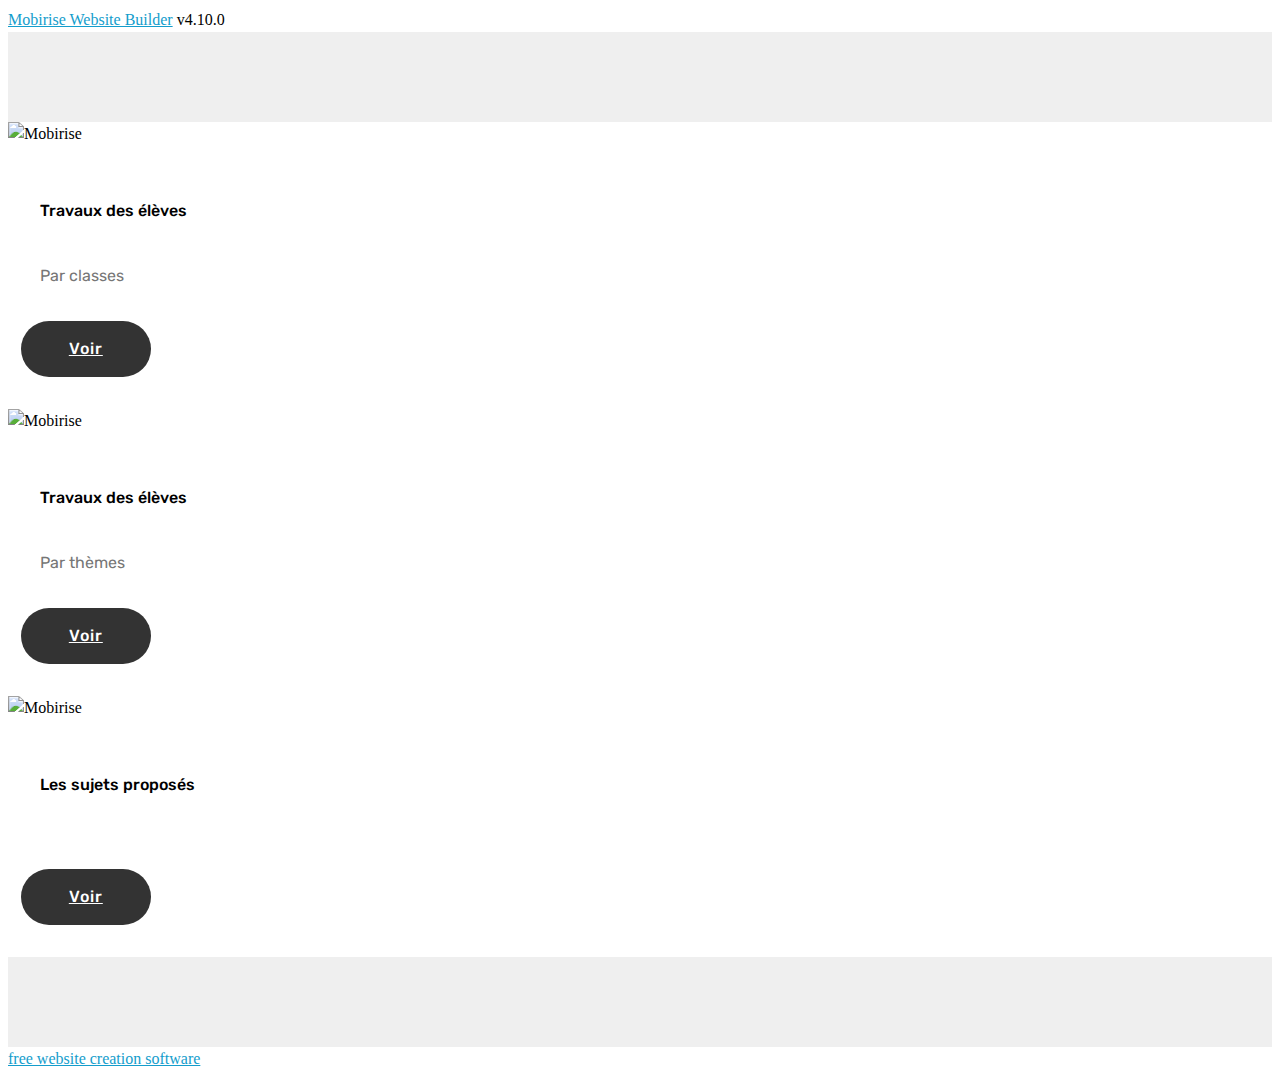
==== commit 0ce7c094: "create github pages" ====
--- a/page10.html
+++ b/page10.html
@@ -75,7 +75,7 @@
 </section>
 
 
-  <section class="engine"><a href="https://mobirise.info">Mobirise</a></section><script src="assets/web/assets/jquery/jquery.min.js"></script>
+  <section class="engine"><a href="https://mobirise.info/i">free website creation software</a></section><script src="assets/web/assets/jquery/jquery.min.js"></script>
   <script src="assets/popper/popper.min.js"></script>
   <script src="assets/tether/tether.min.js"></script>
   <script src="assets/bootstrap/js/bootstrap.min.js"></script>
--- a/assets/mobirise/css/mbr-additional.css
+++ b/assets/mobirise/css/mbr-additional.css
@@ -1886,7 +1886,7 @@
 .cid-rpUE2pEv5l {
   padding-top: 75px;
   padding-bottom: 105px;
-  background-color: #ffffff;
+  background-color: #efefef;
 }
 .cid-rpUE2pEv5l .mbr-slider .carousel-control {
   background: #1b1b1b;
@@ -2329,7 +2329,7 @@
 .cid-rpUE2pEv5l {
   padding-top: 90px;
   padding-bottom: 90px;
-  background-color: #fcf9f9;
+  background-color: #efefef;
 }
 .cid-rpUE2pEv5l .mbr-slider .carousel-control {
   background: #1b1b1b;
@@ -2770,26 +2770,26 @@
 .cid-qTkzRZLJNu .dropdown-item:hover {
   color: #c1c1c1 !important;
 }
-.cid-rpUE2pEv5l {
+.cid-rqLcBXD8vm {
   padding-top: 90px;
   padding-bottom: 90px;
-  background-color: #ffffff;
-}
-.cid-rpUE2pEv5l .mbr-slider .carousel-control {
+  background-color: #efefef;
+}
+.cid-rqLcBXD8vm .mbr-slider .carousel-control {
   background: #1b1b1b;
 }
-.cid-rpUE2pEv5l .mbr-slider .carousel-control-prev {
+.cid-rqLcBXD8vm .mbr-slider .carousel-control-prev {
   left: 0;
   margin-left: 2.5rem;
 }
-.cid-rpUE2pEv5l .mbr-slider .carousel-control-next {
+.cid-rqLcBXD8vm .mbr-slider .carousel-control-next {
   right: 0;
   margin-right: 2.5rem;
 }
-.cid-rpUE2pEv5l .mbr-slider .modal-body .close {
+.cid-rqLcBXD8vm .mbr-slider .modal-body .close {
   background: #1b1b1b;
 }
-.cid-rpUE2pEv5l .mbr-gallery-item > div::before {
+.cid-rqLcBXD8vm .mbr-gallery-item > div::before {
   content: '';
   position: absolute;
   left: 0;
@@ -2802,13 +2802,13 @@
   transition: 0.2s opacity ease-in-out;
   background: linear-gradient(to left, #554346, #45505b) !important;
 }
-.cid-rpUE2pEv5l .mbr-gallery-item > div:hover .mbr-gallery-title::before {
+.cid-rqLcBXD8vm .mbr-gallery-item > div:hover .mbr-gallery-title::before {
   background: transparent !important;
 }
-.cid-rpUE2pEv5l .mbr-gallery-item > div:hover:before {
+.cid-rqLcBXD8vm .mbr-gallery-item > div:hover:before {
   opacity: 0.7 !important;
 }
-.cid-rpUE2pEv5l .mbr-gallery-title {
+.cid-rqLcBXD8vm .mbr-gallery-title {
   font-size: .9em;
   position: absolute;
   display: block;
@@ -2818,7 +2818,7 @@
   color: #fff;
   z-index: 2;
 }
-.cid-rpUE2pEv5l .mbr-gallery-title:before {
+.cid-rqLcBXD8vm .mbr-gallery-title:before {
   content: " ";
   width: 100%;
   height: 100%;
@@ -2831,6 +2831,74 @@
   -webkit-transition: 0.2s background ease-in-out;
   transition: 0.2s background ease-in-out;
   background: linear-gradient(to left, #554346, #45505b) !important;
+}
+.cid-rqQ078Wfls {
+  padding-top: 135px;
+  padding-bottom: 90px;
+  background-color: #ffffff;
+}
+.cid-rqQ078Wfls h2 {
+  text-align: left;
+}
+.cid-rqQ078Wfls h4 {
+  text-align: left;
+  font-weight: 500;
+}
+.cid-rqQ078Wfls p {
+  color: #767676;
+  text-align: left;
+}
+.cid-rqQ078Wfls .aside-content {
+  flex-basis: 100%;
+  -webkit-flex-basis: 100%;
+}
+.cid-rqQ078Wfls .block-content {
+  display: -webkit-flex;
+  flex-direction: column;
+  -webkit-flex-direction: column;
+  word-break: break-word;
+}
+.cid-rqQ078Wfls .media {
+  margin: initial;
+  align-items: center;
+  -webkit-align-items: center;
+}
+.cid-rqQ078Wfls .mbr-figure {
+  align-self: flex-start;
+  -webkit-align-self: flex-start;
+  -webkit-flex-shrink: 0;
+  flex-shrink: 0;
+}
+.cid-rqQ078Wfls .card-img {
+  padding-right: 2rem;
+  width: auto;
+}
+.cid-rqQ078Wfls .card-img span {
+  font-size: 72px;
+  color: #707070;
+}
+@media (min-width: 992px) {
+  .cid-rqQ078Wfls .mbr-figure {
+    padding-right: 4rem;
+  }
+}
+@media (max-width: 991px) {
+  .cid-rqQ078Wfls .mbr-figure {
+    padding-right: 0;
+    padding-bottom: 1rem;
+    margin-bottom: 2rem;
+  }
+}
+@media (max-width: 300px) {
+  .cid-rqQ078Wfls .card-img span {
+    font-size: 40px !important;
+  }
+}
+.cid-rqQ078Wfls H2 {
+  color: #ff3366;
+}
+.cid-rqQ078Wfls P {
+  color: #149dcc;
 }
 .cid-qTkzRZLJNu .navbar {
   padding: .5rem 0;
@@ -3213,961 +3281,6 @@
 .cid-qTkzRZLJNu .dropdown-item:hover {
   color: #c1c1c1 !important;
 }
-.cid-rqLcBXD8vm {
-  padding-top: 90px;
-  padding-bottom: 90px;
-  background-color: #ffffff;
-}
-.cid-rqLcBXD8vm .mbr-slider .carousel-control {
-  background: #1b1b1b;
-}
-.cid-rqLcBXD8vm .mbr-slider .carousel-control-prev {
-  left: 0;
-  margin-left: 2.5rem;
-}
-.cid-rqLcBXD8vm .mbr-slider .carousel-control-next {
-  right: 0;
-  margin-right: 2.5rem;
-}
-.cid-rqLcBXD8vm .mbr-slider .modal-body .close {
-  background: #1b1b1b;
-}
-.cid-rqLcBXD8vm .mbr-gallery-item > div::before {
-  content: '';
-  position: absolute;
-  left: 0;
-  top: 0;
-  width: 100%;
-  height: 100%;
-  background: #554346;
-  opacity: 0;
-  -webkit-transition: 0.2s opacity ease-in-out;
-  transition: 0.2s opacity ease-in-out;
-  background: linear-gradient(to left, #554346, #45505b) !important;
-}
-.cid-rqLcBXD8vm .mbr-gallery-item > div:hover .mbr-gallery-title::before {
-  background: transparent !important;
-}
-.cid-rqLcBXD8vm .mbr-gallery-item > div:hover:before {
-  opacity: 0.7 !important;
-}
-.cid-rqLcBXD8vm .mbr-gallery-title {
-  font-size: .9em;
-  position: absolute;
-  display: block;
-  width: 100%;
-  bottom: 0;
-  padding: 1rem;
-  color: #fff;
-  z-index: 2;
-}
-.cid-rqLcBXD8vm .mbr-gallery-title:before {
-  content: " ";
-  width: 100%;
-  height: 100%;
-  top: 0;
-  left: 0;
-  z-index: -1;
-  position: absolute;
-  background: #554346 !important;
-  opacity: 0.7;
-  -webkit-transition: 0.2s background ease-in-out;
-  transition: 0.2s background ease-in-out;
-  background: linear-gradient(to left, #554346, #45505b) !important;
-}
-.cid-qTkzRZLJNu .navbar {
-  padding: .5rem 0;
-  background: #333333;
-  transition: none;
-  min-height: 77px;
-}
-.cid-qTkzRZLJNu .navbar-dropdown.bg-color.transparent.opened {
-  background: #333333;
-}
-.cid-qTkzRZLJNu a {
-  font-style: normal;
-}
-.cid-qTkzRZLJNu .nav-item span {
-  padding-right: 0.4em;
-  line-height: 0.5em;
-  vertical-align: text-bottom;
-  position: relative;
-  text-decoration: none;
-}
-.cid-qTkzRZLJNu .nav-item a {
-  display: flex;
-  align-items: center;
-  justify-content: center;
-  padding: 0.7rem 0 !important;
-  margin: 0rem .65rem !important;
-}
-.cid-qTkzRZLJNu .nav-item:focus,
-.cid-qTkzRZLJNu .nav-link:focus {
-  outline: none;
-}
-.cid-qTkzRZLJNu .btn {
-  padding: 0.4rem 1.5rem;
-  display: inline-flex;
-  align-items: center;
-}
-.cid-qTkzRZLJNu .btn .mbr-iconfont {
-  font-size: 1.6rem;
-}
-.cid-qTkzRZLJNu .menu-logo {
-  margin-right: auto;
-}
-.cid-qTkzRZLJNu .menu-logo .navbar-brand {
-  display: flex;
-  margin-left: 5rem;
-  padding: 0;
-  transition: padding .2s;
-  min-height: 3.8rem;
-  align-items: center;
-}
-.cid-qTkzRZLJNu .menu-logo .navbar-brand .navbar-caption-wrap {
-  display: -webkit-flex;
-  -webkit-align-items: center;
-  align-items: center;
-  word-break: break-word;
-  min-width: 7rem;
-  margin: .3rem 0;
-}
-.cid-qTkzRZLJNu .menu-logo .navbar-brand .navbar-caption-wrap .navbar-caption {
-  line-height: 1.2rem !important;
-  padding-right: 2rem;
-}
-.cid-qTkzRZLJNu .menu-logo .navbar-brand .navbar-logo {
-  font-size: 4rem;
-  transition: font-size 0.25s;
-}
-.cid-qTkzRZLJNu .menu-logo .navbar-brand .navbar-logo img {
-  display: flex;
-}
-.cid-qTkzRZLJNu .menu-logo .navbar-brand .navbar-logo .mbr-iconfont {
-  transition: font-size 0.25s;
-}
-.cid-qTkzRZLJNu .navbar-toggleable-sm .navbar-collapse {
-  justify-content: flex-end;
-  -webkit-justify-content: flex-end;
-  padding-right: 5rem;
-  width: auto;
-}
-.cid-qTkzRZLJNu .navbar-toggleable-sm .navbar-collapse .navbar-nav {
-  flex-wrap: wrap;
-  -webkit-flex-wrap: wrap;
-  padding-left: 0;
-}
-.cid-qTkzRZLJNu .navbar-toggleable-sm .navbar-collapse .navbar-nav .nav-item {
-  -webkit-align-self: center;
-  align-self: center;
-}
-.cid-qTkzRZLJNu .navbar-toggleable-sm .navbar-collapse .navbar-buttons {
-  padding-left: 0;
-  padding-bottom: 0;
-}
-.cid-qTkzRZLJNu .dropdown .dropdown-menu {
-  background: #333333;
-  display: none;
-  position: absolute;
-  min-width: 5rem;
-  padding-top: 1.4rem;
-  padding-bottom: 1.4rem;
-  text-align: left;
-}
-.cid-qTkzRZLJNu .dropdown .dropdown-menu .dropdown-item {
-  width: auto;
-  padding: 0.235em 1.5385em 0.235em 1.5385em !important;
-}
-.cid-qTkzRZLJNu .dropdown .dropdown-menu .dropdown-item::after {
-  right: 0.5rem;
-}
-.cid-qTkzRZLJNu .dropdown .dropdown-menu .dropdown-submenu {
-  margin: 0;
-}
-.cid-qTkzRZLJNu .dropdown.open > .dropdown-menu {
-  display: block;
-}
-.cid-qTkzRZLJNu .navbar-toggleable-sm.opened:after {
-  position: absolute;
-  width: 100vw;
-  height: 100vh;
-  content: '';
-  background-color: rgba(0, 0, 0, 0.1);
-  left: 0;
-  bottom: 0;
-  transform: translateY(100%);
-  -webkit-transform: translateY(100%);
-  z-index: 1000;
-}
-.cid-qTkzRZLJNu .navbar.navbar-short {
-  min-height: 60px;
-  transition: all .2s;
-}
-.cid-qTkzRZLJNu .navbar.navbar-short .navbar-toggler-right {
-  top: 20px;
-}
-.cid-qTkzRZLJNu .navbar.navbar-short .navbar-logo a {
-  font-size: 2.5rem !important;
-  line-height: 2.5rem;
-  transition: font-size 0.25s;
-}
-.cid-qTkzRZLJNu .navbar.navbar-short .navbar-logo a .mbr-iconfont {
-  font-size: 2.5rem !important;
-}
-.cid-qTkzRZLJNu .navbar.navbar-short .navbar-logo a img {
-  height: 3rem !important;
-}
-.cid-qTkzRZLJNu .navbar.navbar-short .navbar-brand {
-  min-height: 3rem;
-}
-.cid-qTkzRZLJNu button.navbar-toggler {
-  width: 31px;
-  height: 18px;
-  cursor: pointer;
-  transition: all .2s;
-  top: 1.5rem;
-  right: 1rem;
-}
-.cid-qTkzRZLJNu button.navbar-toggler:focus {
-  outline: none;
-}
-.cid-qTkzRZLJNu button.navbar-toggler .hamburger span {
-  position: absolute;
-  right: 0;
-  width: 30px;
-  height: 2px;
-  border-right: 5px;
-  background-color: #ffffff;
-}
-.cid-qTkzRZLJNu button.navbar-toggler .hamburger span:nth-child(1) {
-  top: 0;
-  transition: all .2s;
-}
-.cid-qTkzRZLJNu button.navbar-toggler .hamburger span:nth-child(2) {
-  top: 8px;
-  transition: all .15s;
-}
-.cid-qTkzRZLJNu button.navbar-toggler .hamburger span:nth-child(3) {
-  top: 8px;
-  transition: all .15s;
-}
-.cid-qTkzRZLJNu button.navbar-toggler .hamburger span:nth-child(4) {
-  top: 16px;
-  transition: all .2s;
-}
-.cid-qTkzRZLJNu nav.opened .hamburger span:nth-child(1) {
-  top: 8px;
-  width: 0;
-  opacity: 0;
-  right: 50%;
-  transition: all .2s;
-}
-.cid-qTkzRZLJNu nav.opened .hamburger span:nth-child(2) {
-  -webkit-transform: rotate(45deg);
-  transform: rotate(45deg);
-  transition: all .25s;
-}
-.cid-qTkzRZLJNu nav.opened .hamburger span:nth-child(3) {
-  -webkit-transform: rotate(-45deg);
-  transform: rotate(-45deg);
-  transition: all .25s;
-}
-.cid-qTkzRZLJNu nav.opened .hamburger span:nth-child(4) {
-  top: 8px;
-  width: 0;
-  opacity: 0;
-  right: 50%;
-  transition: all .2s;
-}
-.cid-qTkzRZLJNu .collapsed.navbar-expand {
-  flex-direction: column;
-}
-.cid-qTkzRZLJNu .collapsed .btn {
-  display: flex;
-}
-.cid-qTkzRZLJNu .collapsed .navbar-collapse {
-  display: none !important;
-  padding-right: 0 !important;
-}
-.cid-qTkzRZLJNu .collapsed .navbar-collapse.collapsing,
-.cid-qTkzRZLJNu .collapsed .navbar-collapse.show {
-  display: block !important;
-}
-.cid-qTkzRZLJNu .collapsed .navbar-collapse.collapsing .navbar-nav,
-.cid-qTkzRZLJNu .collapsed .navbar-collapse.show .navbar-nav {
-  display: block;
-  text-align: center;
-}
-.cid-qTkzRZLJNu .collapsed .navbar-collapse.collapsing .navbar-nav .nav-item,
-.cid-qTkzRZLJNu .collapsed .navbar-collapse.show .navbar-nav .nav-item {
-  clear: both;
-}
-.cid-qTkzRZLJNu .collapsed .navbar-collapse.collapsing .navbar-buttons,
-.cid-qTkzRZLJNu .collapsed .navbar-collapse.show .navbar-buttons {
-  text-align: center;
-}
-.cid-qTkzRZLJNu .collapsed .navbar-collapse.collapsing .navbar-buttons:last-child,
-.cid-qTkzRZLJNu .collapsed .navbar-collapse.show .navbar-buttons:last-child {
-  margin-bottom: 1rem;
-}
-.cid-qTkzRZLJNu .collapsed button.navbar-toggler {
-  display: block;
-}
-.cid-qTkzRZLJNu .collapsed .navbar-brand {
-  margin-left: 1rem !important;
-}
-.cid-qTkzRZLJNu .collapsed .navbar-toggleable-sm {
-  flex-direction: column;
-  -webkit-flex-direction: column;
-}
-.cid-qTkzRZLJNu .collapsed .dropdown .dropdown-menu {
-  width: 100%;
-  text-align: center;
-  position: relative;
-  opacity: 0;
-  display: block;
-  height: 0;
-  visibility: hidden;
-  padding: 0;
-  transition-duration: .5s;
-  transition-property: opacity,padding,height;
-}
-.cid-qTkzRZLJNu .collapsed .dropdown.open > .dropdown-menu {
-  position: relative;
-  opacity: 1;
-  height: auto;
-  padding: 1.4rem 0;
-  visibility: visible;
-}
-.cid-qTkzRZLJNu .collapsed .dropdown .dropdown-submenu {
-  left: 0;
-  text-align: center;
-  width: 100%;
-}
-.cid-qTkzRZLJNu .collapsed .dropdown .dropdown-toggle[data-toggle="dropdown-submenu"]::after {
-  margin-top: 0;
-  position: inherit;
-  right: 0;
-  top: 50%;
-  display: inline-block;
-  width: 0;
-  height: 0;
-  margin-left: .3em;
-  vertical-align: middle;
-  content: "";
-  border-top: .30em solid;
-  border-right: .30em solid transparent;
-  border-left: .30em solid transparent;
-}
-@media (max-width: 991px) {
-  .cid-qTkzRZLJNu .navbar-expand {
-    flex-direction: column;
-  }
-  .cid-qTkzRZLJNu img {
-    height: 3.8rem !important;
-  }
-  .cid-qTkzRZLJNu .btn {
-    display: flex;
-  }
-  .cid-qTkzRZLJNu button.navbar-toggler {
-    display: block;
-  }
-  .cid-qTkzRZLJNu .navbar-brand {
-    margin-left: 1rem !important;
-  }
-  .cid-qTkzRZLJNu .navbar-toggleable-sm {
-    flex-direction: column;
-    -webkit-flex-direction: column;
-  }
-  .cid-qTkzRZLJNu .navbar-collapse {
-    display: none !important;
-    padding-right: 0 !important;
-  }
-  .cid-qTkzRZLJNu .navbar-collapse.collapsing,
-  .cid-qTkzRZLJNu .navbar-collapse.show {
-    display: block !important;
-  }
-  .cid-qTkzRZLJNu .navbar-collapse.collapsing .navbar-nav,
-  .cid-qTkzRZLJNu .navbar-collapse.show .navbar-nav {
-    display: block;
-    text-align: center;
-  }
-  .cid-qTkzRZLJNu .navbar-collapse.collapsing .navbar-nav .nav-item,
-  .cid-qTkzRZLJNu .navbar-collapse.show .navbar-nav .nav-item {
-    clear: both;
-  }
-  .cid-qTkzRZLJNu .navbar-collapse.collapsing .navbar-buttons,
-  .cid-qTkzRZLJNu .navbar-collapse.show .navbar-buttons {
-    text-align: center;
-  }
-  .cid-qTkzRZLJNu .navbar-collapse.collapsing .navbar-buttons:last-child,
-  .cid-qTkzRZLJNu .navbar-collapse.show .navbar-buttons:last-child {
-    margin-bottom: 1rem;
-  }
-  .cid-qTkzRZLJNu .dropdown .dropdown-menu {
-    width: 100%;
-    text-align: center;
-    position: relative;
-    opacity: 0;
-    display: block;
-    height: 0;
-    visibility: hidden;
-    padding: 0;
-    transition-duration: .5s;
-    transition-property: opacity,padding,height;
-  }
-  .cid-qTkzRZLJNu .dropdown.open > .dropdown-menu {
-    position: relative;
-    opacity: 1;
-    height: auto;
-    padding: 1.4rem 0;
-    visibility: visible;
-  }
-  .cid-qTkzRZLJNu .dropdown .dropdown-submenu {
-    left: 0;
-    text-align: center;
-    width: 100%;
-  }
-  .cid-qTkzRZLJNu .dropdown .dropdown-toggle[data-toggle="dropdown-submenu"]::after {
-    margin-top: 0;
-    position: inherit;
-    right: 0;
-    top: 50%;
-    display: inline-block;
-    width: 0;
-    height: 0;
-    margin-left: .3em;
-    vertical-align: middle;
-    content: "";
-    border-top: .30em solid;
-    border-right: .30em solid transparent;
-    border-left: .30em solid transparent;
-  }
-}
-@media (min-width: 767px) {
-  .cid-qTkzRZLJNu .menu-logo {
-    flex-shrink: 0;
-  }
-}
-.cid-qTkzRZLJNu .navbar-collapse {
-  flex-basis: auto;
-}
-.cid-qTkzRZLJNu .nav-link:hover,
-.cid-qTkzRZLJNu .dropdown-item:hover {
-  color: #c1c1c1 !important;
-}
-.cid-rpUE2pEv5l {
-  padding-top: 90px;
-  padding-bottom: 90px;
-  background-color: #ffffff;
-}
-.cid-rpUE2pEv5l .mbr-slider .carousel-control {
-  background: #1b1b1b;
-}
-.cid-rpUE2pEv5l .mbr-slider .carousel-control-prev {
-  left: 0;
-  margin-left: 2.5rem;
-}
-.cid-rpUE2pEv5l .mbr-slider .carousel-control-next {
-  right: 0;
-  margin-right: 2.5rem;
-}
-.cid-rpUE2pEv5l .mbr-slider .modal-body .close {
-  background: #1b1b1b;
-}
-.cid-rpUE2pEv5l .mbr-gallery-item > div::before {
-  content: '';
-  position: absolute;
-  left: 0;
-  top: 0;
-  width: 100%;
-  height: 100%;
-  background: #ffffff;
-  opacity: 0;
-  -webkit-transition: 0.2s opacity ease-in-out;
-  transition: 0.2s opacity ease-in-out;
-}
-.cid-rpUE2pEv5l .mbr-gallery-item > div:hover .mbr-gallery-title::before {
-  background: transparent !important;
-}
-.cid-rpUE2pEv5l .mbr-gallery-item > div:hover:before {
-  opacity: 0 !important;
-}
-.cid-rpUE2pEv5l .mbr-gallery-title {
-  font-size: .9em;
-  position: absolute;
-  display: block;
-  width: 100%;
-  bottom: 0;
-  padding: 1rem;
-  color: #fff;
-  z-index: 2;
-}
-.cid-rpUE2pEv5l .mbr-gallery-title:before {
-  content: " ";
-  width: 100%;
-  height: 100%;
-  top: 0;
-  left: 0;
-  z-index: -1;
-  position: absolute;
-  background: #ffffff !important;
-  opacity: 0;
-  -webkit-transition: 0.2s background ease-in-out;
-  transition: 0.2s background ease-in-out;
-}
-.cid-rpUE2pEv5l .mbr-gallery-item > div > span {
-  color: #232323;
-}
-.cid-rqQ078Wfls {
-  padding-top: 135px;
-  padding-bottom: 90px;
-  background-color: #ffffff;
-}
-.cid-rqQ078Wfls h2 {
-  text-align: left;
-}
-.cid-rqQ078Wfls h4 {
-  text-align: left;
-  font-weight: 500;
-}
-.cid-rqQ078Wfls p {
-  color: #767676;
-  text-align: left;
-}
-.cid-rqQ078Wfls .aside-content {
-  flex-basis: 100%;
-  -webkit-flex-basis: 100%;
-}
-.cid-rqQ078Wfls .block-content {
-  display: -webkit-flex;
-  flex-direction: column;
-  -webkit-flex-direction: column;
-  word-break: break-word;
-}
-.cid-rqQ078Wfls .media {
-  margin: initial;
-  align-items: center;
-  -webkit-align-items: center;
-}
-.cid-rqQ078Wfls .mbr-figure {
-  align-self: flex-start;
-  -webkit-align-self: flex-start;
-  -webkit-flex-shrink: 0;
-  flex-shrink: 0;
-}
-.cid-rqQ078Wfls .card-img {
-  padding-right: 2rem;
-  width: auto;
-}
-.cid-rqQ078Wfls .card-img span {
-  font-size: 72px;
-  color: #707070;
-}
-@media (min-width: 992px) {
-  .cid-rqQ078Wfls .mbr-figure {
-    padding-right: 4rem;
-  }
-}
-@media (max-width: 991px) {
-  .cid-rqQ078Wfls .mbr-figure {
-    padding-right: 0;
-    padding-bottom: 1rem;
-    margin-bottom: 2rem;
-  }
-}
-@media (max-width: 300px) {
-  .cid-rqQ078Wfls .card-img span {
-    font-size: 40px !important;
-  }
-}
-.cid-rqQ078Wfls H2 {
-  color: #ff3366;
-}
-.cid-rqQ078Wfls P {
-  color: #149dcc;
-}
-.cid-qTkzRZLJNu .navbar {
-  padding: .5rem 0;
-  background: #333333;
-  transition: none;
-  min-height: 77px;
-}
-.cid-qTkzRZLJNu .navbar-dropdown.bg-color.transparent.opened {
-  background: #333333;
-}
-.cid-qTkzRZLJNu a {
-  font-style: normal;
-}
-.cid-qTkzRZLJNu .nav-item span {
-  padding-right: 0.4em;
-  line-height: 0.5em;
-  vertical-align: text-bottom;
-  position: relative;
-  text-decoration: none;
-}
-.cid-qTkzRZLJNu .nav-item a {
-  display: flex;
-  align-items: center;
-  justify-content: center;
-  padding: 0.7rem 0 !important;
-  margin: 0rem .65rem !important;
-}
-.cid-qTkzRZLJNu .nav-item:focus,
-.cid-qTkzRZLJNu .nav-link:focus {
-  outline: none;
-}
-.cid-qTkzRZLJNu .btn {
-  padding: 0.4rem 1.5rem;
-  display: inline-flex;
-  align-items: center;
-}
-.cid-qTkzRZLJNu .btn .mbr-iconfont {
-  font-size: 1.6rem;
-}
-.cid-qTkzRZLJNu .menu-logo {
-  margin-right: auto;
-}
-.cid-qTkzRZLJNu .menu-logo .navbar-brand {
-  display: flex;
-  margin-left: 5rem;
-  padding: 0;
-  transition: padding .2s;
-  min-height: 3.8rem;
-  align-items: center;
-}
-.cid-qTkzRZLJNu .menu-logo .navbar-brand .navbar-caption-wrap {
-  display: -webkit-flex;
-  -webkit-align-items: center;
-  align-items: center;
-  word-break: break-word;
-  min-width: 7rem;
-  margin: .3rem 0;
-}
-.cid-qTkzRZLJNu .menu-logo .navbar-brand .navbar-caption-wrap .navbar-caption {
-  line-height: 1.2rem !important;
-  padding-right: 2rem;
-}
-.cid-qTkzRZLJNu .menu-logo .navbar-brand .navbar-logo {
-  font-size: 4rem;
-  transition: font-size 0.25s;
-}
-.cid-qTkzRZLJNu .menu-logo .navbar-brand .navbar-logo img {
-  display: flex;
-}
-.cid-qTkzRZLJNu .menu-logo .navbar-brand .navbar-logo .mbr-iconfont {
-  transition: font-size 0.25s;
-}
-.cid-qTkzRZLJNu .navbar-toggleable-sm .navbar-collapse {
-  justify-content: flex-end;
-  -webkit-justify-content: flex-end;
-  padding-right: 5rem;
-  width: auto;
-}
-.cid-qTkzRZLJNu .navbar-toggleable-sm .navbar-collapse .navbar-nav {
-  flex-wrap: wrap;
-  -webkit-flex-wrap: wrap;
-  padding-left: 0;
-}
-.cid-qTkzRZLJNu .navbar-toggleable-sm .navbar-collapse .navbar-nav .nav-item {
-  -webkit-align-self: center;
-  align-self: center;
-}
-.cid-qTkzRZLJNu .navbar-toggleable-sm .navbar-collapse .navbar-buttons {
-  padding-left: 0;
-  padding-bottom: 0;
-}
-.cid-qTkzRZLJNu .dropdown .dropdown-menu {
-  background: #333333;
-  display: none;
-  position: absolute;
-  min-width: 5rem;
-  padding-top: 1.4rem;
-  padding-bottom: 1.4rem;
-  text-align: left;
-}
-.cid-qTkzRZLJNu .dropdown .dropdown-menu .dropdown-item {
-  width: auto;
-  padding: 0.235em 1.5385em 0.235em 1.5385em !important;
-}
-.cid-qTkzRZLJNu .dropdown .dropdown-menu .dropdown-item::after {
-  right: 0.5rem;
-}
-.cid-qTkzRZLJNu .dropdown .dropdown-menu .dropdown-submenu {
-  margin: 0;
-}
-.cid-qTkzRZLJNu .dropdown.open > .dropdown-menu {
-  display: block;
-}
-.cid-qTkzRZLJNu .navbar-toggleable-sm.opened:after {
-  position: absolute;
-  width: 100vw;
-  height: 100vh;
-  content: '';
-  background-color: rgba(0, 0, 0, 0.1);
-  left: 0;
-  bottom: 0;
-  transform: translateY(100%);
-  -webkit-transform: translateY(100%);
-  z-index: 1000;
-}
-.cid-qTkzRZLJNu .navbar.navbar-short {
-  min-height: 60px;
-  transition: all .2s;
-}
-.cid-qTkzRZLJNu .navbar.navbar-short .navbar-toggler-right {
-  top: 20px;
-}
-.cid-qTkzRZLJNu .navbar.navbar-short .navbar-logo a {
-  font-size: 2.5rem !important;
-  line-height: 2.5rem;
-  transition: font-size 0.25s;
-}
-.cid-qTkzRZLJNu .navbar.navbar-short .navbar-logo a .mbr-iconfont {
-  font-size: 2.5rem !important;
-}
-.cid-qTkzRZLJNu .navbar.navbar-short .navbar-logo a img {
-  height: 3rem !important;
-}
-.cid-qTkzRZLJNu .navbar.navbar-short .navbar-brand {
-  min-height: 3rem;
-}
-.cid-qTkzRZLJNu button.navbar-toggler {
-  width: 31px;
-  height: 18px;
-  cursor: pointer;
-  transition: all .2s;
-  top: 1.5rem;
-  right: 1rem;
-}
-.cid-qTkzRZLJNu button.navbar-toggler:focus {
-  outline: none;
-}
-.cid-qTkzRZLJNu button.navbar-toggler .hamburger span {
-  position: absolute;
-  right: 0;
-  width: 30px;
-  height: 2px;
-  border-right: 5px;
-  background-color: #ffffff;
-}
-.cid-qTkzRZLJNu button.navbar-toggler .hamburger span:nth-child(1) {
-  top: 0;
-  transition: all .2s;
-}
-.cid-qTkzRZLJNu button.navbar-toggler .hamburger span:nth-child(2) {
-  top: 8px;
-  transition: all .15s;
-}
-.cid-qTkzRZLJNu button.navbar-toggler .hamburger span:nth-child(3) {
-  top: 8px;
-  transition: all .15s;
-}
-.cid-qTkzRZLJNu button.navbar-toggler .hamburger span:nth-child(4) {
-  top: 16px;
-  transition: all .2s;
-}
-.cid-qTkzRZLJNu nav.opened .hamburger span:nth-child(1) {
-  top: 8px;
-  width: 0;
-  opacity: 0;
-  right: 50%;
-  transition: all .2s;
-}
-.cid-qTkzRZLJNu nav.opened .hamburger span:nth-child(2) {
-  -webkit-transform: rotate(45deg);
-  transform: rotate(45deg);
-  transition: all .25s;
-}
-.cid-qTkzRZLJNu nav.opened .hamburger span:nth-child(3) {
-  -webkit-transform: rotate(-45deg);
-  transform: rotate(-45deg);
-  transition: all .25s;
-}
-.cid-qTkzRZLJNu nav.opened .hamburger span:nth-child(4) {
-  top: 8px;
-  width: 0;
-  opacity: 0;
-  right: 50%;
-  transition: all .2s;
-}
-.cid-qTkzRZLJNu .collapsed.navbar-expand {
-  flex-direction: column;
-}
-.cid-qTkzRZLJNu .collapsed .btn {
-  display: flex;
-}
-.cid-qTkzRZLJNu .collapsed .navbar-collapse {
-  display: none !important;
-  padding-right: 0 !important;
-}
-.cid-qTkzRZLJNu .collapsed .navbar-collapse.collapsing,
-.cid-qTkzRZLJNu .collapsed .navbar-collapse.show {
-  display: block !important;
-}
-.cid-qTkzRZLJNu .collapsed .navbar-collapse.collapsing .navbar-nav,
-.cid-qTkzRZLJNu .collapsed .navbar-collapse.show .navbar-nav {
-  display: block;
-  text-align: center;
-}
-.cid-qTkzRZLJNu .collapsed .navbar-collapse.collapsing .navbar-nav .nav-item,
-.cid-qTkzRZLJNu .collapsed .navbar-collapse.show .navbar-nav .nav-item {
-  clear: both;
-}
-.cid-qTkzRZLJNu .collapsed .navbar-collapse.collapsing .navbar-buttons,
-.cid-qTkzRZLJNu .collapsed .navbar-collapse.show .navbar-buttons {
-  text-align: center;
-}
-.cid-qTkzRZLJNu .collapsed .navbar-collapse.collapsing .navbar-buttons:last-child,
-.cid-qTkzRZLJNu .collapsed .navbar-collapse.show .navbar-buttons:last-child {
-  margin-bottom: 1rem;
-}
-.cid-qTkzRZLJNu .collapsed button.navbar-toggler {
-  display: block;
-}
-.cid-qTkzRZLJNu .collapsed .navbar-brand {
-  margin-left: 1rem !important;
-}
-.cid-qTkzRZLJNu .collapsed .navbar-toggleable-sm {
-  flex-direction: column;
-  -webkit-flex-direction: column;
-}
-.cid-qTkzRZLJNu .collapsed .dropdown .dropdown-menu {
-  width: 100%;
-  text-align: center;
-  position: relative;
-  opacity: 0;
-  display: block;
-  height: 0;
-  visibility: hidden;
-  padding: 0;
-  transition-duration: .5s;
-  transition-property: opacity,padding,height;
-}
-.cid-qTkzRZLJNu .collapsed .dropdown.open > .dropdown-menu {
-  position: relative;
-  opacity: 1;
-  height: auto;
-  padding: 1.4rem 0;
-  visibility: visible;
-}
-.cid-qTkzRZLJNu .collapsed .dropdown .dropdown-submenu {
-  left: 0;
-  text-align: center;
-  width: 100%;
-}
-.cid-qTkzRZLJNu .collapsed .dropdown .dropdown-toggle[data-toggle="dropdown-submenu"]::after {
-  margin-top: 0;
-  position: inherit;
-  right: 0;
-  top: 50%;
-  display: inline-block;
-  width: 0;
-  height: 0;
-  margin-left: .3em;
-  vertical-align: middle;
-  content: "";
-  border-top: .30em solid;
-  border-right: .30em solid transparent;
-  border-left: .30em solid transparent;
-}
-@media (max-width: 991px) {
-  .cid-qTkzRZLJNu .navbar-expand {
-    flex-direction: column;
-  }
-  .cid-qTkzRZLJNu img {
-    height: 3.8rem !important;
-  }
-  .cid-qTkzRZLJNu .btn {
-    display: flex;
-  }
-  .cid-qTkzRZLJNu button.navbar-toggler {
-    display: block;
-  }
-  .cid-qTkzRZLJNu .navbar-brand {
-    margin-left: 1rem !important;
-  }
-  .cid-qTkzRZLJNu .navbar-toggleable-sm {
-    flex-direction: column;
-    -webkit-flex-direction: column;
-  }
-  .cid-qTkzRZLJNu .navbar-collapse {
-    display: none !important;
-    padding-right: 0 !important;
-  }
-  .cid-qTkzRZLJNu .navbar-collapse.collapsing,
-  .cid-qTkzRZLJNu .navbar-collapse.show {
-    display: block !important;
-  }
-  .cid-qTkzRZLJNu .navbar-collapse.collapsing .navbar-nav,
-  .cid-qTkzRZLJNu .navbar-collapse.show .navbar-nav {
-    display: block;
-    text-align: center;
-  }
-  .cid-qTkzRZLJNu .navbar-collapse.collapsing .navbar-nav .nav-item,
-  .cid-qTkzRZLJNu .navbar-collapse.show .navbar-nav .nav-item {
-    clear: both;
-  }
-  .cid-qTkzRZLJNu .navbar-collapse.collapsing .navbar-buttons,
-  .cid-qTkzRZLJNu .navbar-collapse.show .navbar-buttons {
-    text-align: center;
-  }
-  .cid-qTkzRZLJNu .navbar-collapse.collapsing .navbar-buttons:last-child,
-  .cid-qTkzRZLJNu .navbar-collapse.show .navbar-buttons:last-child {
-    margin-bottom: 1rem;
-  }
-  .cid-qTkzRZLJNu .dropdown .dropdown-menu {
-    width: 100%;
-    text-align: center;
-    position: relative;
-    opacity: 0;
-    display: block;
-    height: 0;
-    visibility: hidden;
-    padding: 0;
-    transition-duration: .5s;
-    transition-property: opacity,padding,height;
-  }
-  .cid-qTkzRZLJNu .dropdown.open > .dropdown-menu {
-    position: relative;
-    opacity: 1;
-    height: auto;
-    padding: 1.4rem 0;
-    visibility: visible;
-  }
-  .cid-qTkzRZLJNu .dropdown .dropdown-submenu {
-    left: 0;
-    text-align: center;
-    width: 100%;
-  }
-  .cid-qTkzRZLJNu .dropdown .dropdown-toggle[data-toggle="dropdown-submenu"]::after {
-    margin-top: 0;
-    position: inherit;
-    right: 0;
-    top: 50%;
-    display: inline-block;
-    width: 0;
-    height: 0;
-    margin-left: .3em;
-    vertical-align: middle;
-    content: "";
-    border-top: .30em solid;
-    border-right: .30em solid transparent;
-    border-left: .30em solid transparent;
-  }
-}
-@media (min-width: 767px) {
-  .cid-qTkzRZLJNu .menu-logo {
-    flex-shrink: 0;
-  }
-}
-.cid-qTkzRZLJNu .navbar-collapse {
-  flex-basis: auto;
-}
-.cid-qTkzRZLJNu .nav-link:hover,
-.cid-qTkzRZLJNu .dropdown-item:hover {
-  color: #c1c1c1 !important;
-}
 .cid-rqPVr5LVXp {
   padding-top: 135px;
   padding-bottom: 90px;
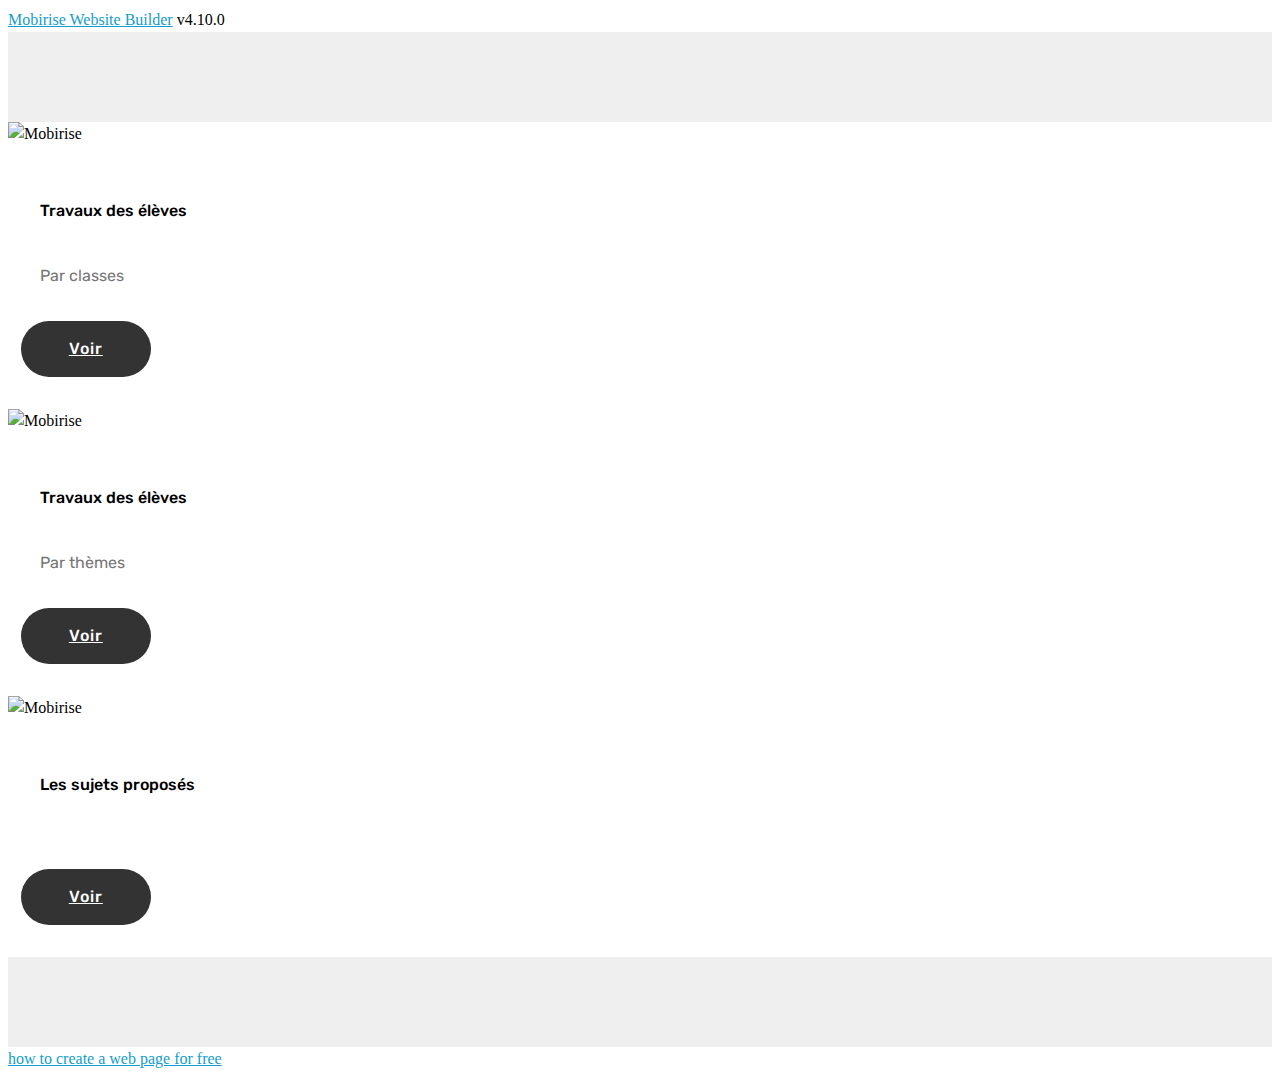
==== commit 49e1ff30: "create github pages" ====
--- a/page10.html
+++ b/page10.html
@@ -75,7 +75,7 @@
 </section>
 
 
-  <section class="engine"><a href="https://mobirise.info/i">free website creation software</a></section><script src="assets/web/assets/jquery/jquery.min.js"></script>
+  <section class="engine"><a href="https://mobirise.info/h">how to create a web page for free</a></section><script src="assets/web/assets/jquery/jquery.min.js"></script>
   <script src="assets/popper/popper.min.js"></script>
   <script src="assets/tether/tether.min.js"></script>
   <script src="assets/bootstrap/js/bootstrap.min.js"></script>
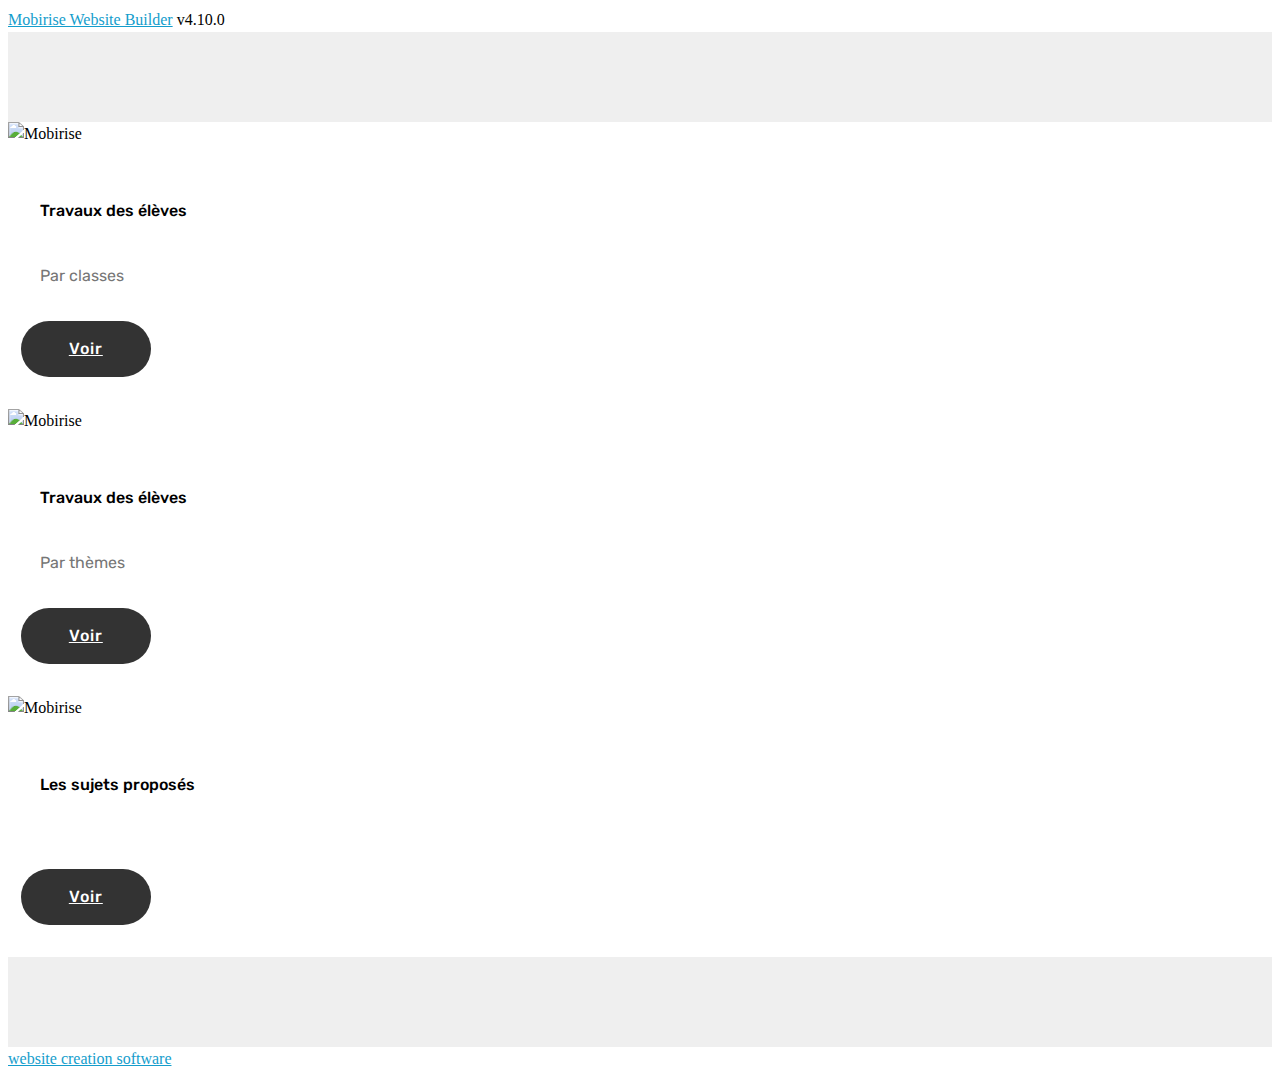
==== commit cb632ec7: "create github pages" ====
--- a/page10.html
+++ b/page10.html
@@ -75,7 +75,7 @@
 </section>
 
 
-  <section class="engine"><a href="https://mobirise.info/h">how to create a web page for free</a></section><script src="assets/web/assets/jquery/jquery.min.js"></script>
+  <section class="engine"><a href="https://mobirise.info/i">website creation software</a></section><script src="assets/web/assets/jquery/jquery.min.js"></script>
   <script src="assets/popper/popper.min.js"></script>
   <script src="assets/tether/tether.min.js"></script>
   <script src="assets/bootstrap/js/bootstrap.min.js"></script>
--- a/assets/mobirise/css/mbr-additional.css
+++ b/assets/mobirise/css/mbr-additional.css
@@ -1502,6 +1502,74 @@
   transition: 0.2s background ease-in-out;
   background: linear-gradient(to left, #554346, #45505b) !important;
 }
+.cid-rqQ078Wfls {
+  padding-top: 135px;
+  padding-bottom: 90px;
+  background-color: #ffffff;
+}
+.cid-rqQ078Wfls h2 {
+  text-align: left;
+}
+.cid-rqQ078Wfls h4 {
+  text-align: left;
+  font-weight: 500;
+}
+.cid-rqQ078Wfls p {
+  color: #767676;
+  text-align: left;
+}
+.cid-rqQ078Wfls .aside-content {
+  flex-basis: 100%;
+  -webkit-flex-basis: 100%;
+}
+.cid-rqQ078Wfls .block-content {
+  display: -webkit-flex;
+  flex-direction: column;
+  -webkit-flex-direction: column;
+  word-break: break-word;
+}
+.cid-rqQ078Wfls .media {
+  margin: initial;
+  align-items: center;
+  -webkit-align-items: center;
+}
+.cid-rqQ078Wfls .mbr-figure {
+  align-self: flex-start;
+  -webkit-align-self: flex-start;
+  -webkit-flex-shrink: 0;
+  flex-shrink: 0;
+}
+.cid-rqQ078Wfls .card-img {
+  padding-right: 2rem;
+  width: auto;
+}
+.cid-rqQ078Wfls .card-img span {
+  font-size: 72px;
+  color: #707070;
+}
+@media (min-width: 992px) {
+  .cid-rqQ078Wfls .mbr-figure {
+    padding-right: 4rem;
+  }
+}
+@media (max-width: 991px) {
+  .cid-rqQ078Wfls .mbr-figure {
+    padding-right: 0;
+    padding-bottom: 1rem;
+    margin-bottom: 2rem;
+  }
+}
+@media (max-width: 300px) {
+  .cid-rqQ078Wfls .card-img span {
+    font-size: 40px !important;
+  }
+}
+.cid-rqQ078Wfls H2 {
+  color: #ff3366;
+}
+.cid-rqQ078Wfls P {
+  color: #149dcc;
+}
 .cid-qTkzRZLJNu .navbar {
   padding: .5rem 0;
   background: #333333;
@@ -1883,1404 +1951,6 @@
 .cid-qTkzRZLJNu .dropdown-item:hover {
   color: #c1c1c1 !important;
 }
-.cid-rpUE2pEv5l {
-  padding-top: 75px;
-  padding-bottom: 105px;
-  background-color: #efefef;
-}
-.cid-rpUE2pEv5l .mbr-slider .carousel-control {
-  background: #1b1b1b;
-}
-.cid-rpUE2pEv5l .mbr-slider .carousel-control-prev {
-  left: 0;
-  margin-left: 2.5rem;
-}
-.cid-rpUE2pEv5l .mbr-slider .carousel-control-next {
-  right: 0;
-  margin-right: 2.5rem;
-}
-.cid-rpUE2pEv5l .mbr-slider .modal-body .close {
-  background: #1b1b1b;
-}
-.cid-rpUE2pEv5l .mbr-gallery-item > div::before {
-  content: '';
-  position: absolute;
-  left: 0;
-  top: 0;
-  width: 100%;
-  height: 100%;
-  background: #554346;
-  opacity: 0;
-  -webkit-transition: 0.2s opacity ease-in-out;
-  transition: 0.2s opacity ease-in-out;
-  background: linear-gradient(to left, #554346, #232323) !important;
-}
-.cid-rpUE2pEv5l .mbr-gallery-item > div:hover .mbr-gallery-title::before {
-  background: transparent !important;
-}
-.cid-rpUE2pEv5l .mbr-gallery-item > div:hover:before {
-  opacity: 0.6 !important;
-}
-.cid-rpUE2pEv5l .mbr-gallery-title {
-  font-size: .9em;
-  position: absolute;
-  display: block;
-  width: 100%;
-  bottom: 0;
-  padding: 1rem;
-  color: #fff;
-  z-index: 2;
-}
-.cid-rpUE2pEv5l .mbr-gallery-title:before {
-  content: " ";
-  width: 100%;
-  height: 100%;
-  top: 0;
-  left: 0;
-  z-index: -1;
-  position: absolute;
-  background: #554346 !important;
-  opacity: 0.6;
-  -webkit-transition: 0.2s background ease-in-out;
-  transition: 0.2s background ease-in-out;
-  background: linear-gradient(to left, #554346, #232323) !important;
-}
-.cid-qTkzRZLJNu .navbar {
-  padding: .5rem 0;
-  background: #333333;
-  transition: none;
-  min-height: 77px;
-}
-.cid-qTkzRZLJNu .navbar-dropdown.bg-color.transparent.opened {
-  background: #333333;
-}
-.cid-qTkzRZLJNu a {
-  font-style: normal;
-}
-.cid-qTkzRZLJNu .nav-item span {
-  padding-right: 0.4em;
-  line-height: 0.5em;
-  vertical-align: text-bottom;
-  position: relative;
-  text-decoration: none;
-}
-.cid-qTkzRZLJNu .nav-item a {
-  display: flex;
-  align-items: center;
-  justify-content: center;
-  padding: 0.7rem 0 !important;
-  margin: 0rem .65rem !important;
-}
-.cid-qTkzRZLJNu .nav-item:focus,
-.cid-qTkzRZLJNu .nav-link:focus {
-  outline: none;
-}
-.cid-qTkzRZLJNu .btn {
-  padding: 0.4rem 1.5rem;
-  display: inline-flex;
-  align-items: center;
-}
-.cid-qTkzRZLJNu .btn .mbr-iconfont {
-  font-size: 1.6rem;
-}
-.cid-qTkzRZLJNu .menu-logo {
-  margin-right: auto;
-}
-.cid-qTkzRZLJNu .menu-logo .navbar-brand {
-  display: flex;
-  margin-left: 5rem;
-  padding: 0;
-  transition: padding .2s;
-  min-height: 3.8rem;
-  align-items: center;
-}
-.cid-qTkzRZLJNu .menu-logo .navbar-brand .navbar-caption-wrap {
-  display: -webkit-flex;
-  -webkit-align-items: center;
-  align-items: center;
-  word-break: break-word;
-  min-width: 7rem;
-  margin: .3rem 0;
-}
-.cid-qTkzRZLJNu .menu-logo .navbar-brand .navbar-caption-wrap .navbar-caption {
-  line-height: 1.2rem !important;
-  padding-right: 2rem;
-}
-.cid-qTkzRZLJNu .menu-logo .navbar-brand .navbar-logo {
-  font-size: 4rem;
-  transition: font-size 0.25s;
-}
-.cid-qTkzRZLJNu .menu-logo .navbar-brand .navbar-logo img {
-  display: flex;
-}
-.cid-qTkzRZLJNu .menu-logo .navbar-brand .navbar-logo .mbr-iconfont {
-  transition: font-size 0.25s;
-}
-.cid-qTkzRZLJNu .navbar-toggleable-sm .navbar-collapse {
-  justify-content: flex-end;
-  -webkit-justify-content: flex-end;
-  padding-right: 5rem;
-  width: auto;
-}
-.cid-qTkzRZLJNu .navbar-toggleable-sm .navbar-collapse .navbar-nav {
-  flex-wrap: wrap;
-  -webkit-flex-wrap: wrap;
-  padding-left: 0;
-}
-.cid-qTkzRZLJNu .navbar-toggleable-sm .navbar-collapse .navbar-nav .nav-item {
-  -webkit-align-self: center;
-  align-self: center;
-}
-.cid-qTkzRZLJNu .navbar-toggleable-sm .navbar-collapse .navbar-buttons {
-  padding-left: 0;
-  padding-bottom: 0;
-}
-.cid-qTkzRZLJNu .dropdown .dropdown-menu {
-  background: #333333;
-  display: none;
-  position: absolute;
-  min-width: 5rem;
-  padding-top: 1.4rem;
-  padding-bottom: 1.4rem;
-  text-align: left;
-}
-.cid-qTkzRZLJNu .dropdown .dropdown-menu .dropdown-item {
-  width: auto;
-  padding: 0.235em 1.5385em 0.235em 1.5385em !important;
-}
-.cid-qTkzRZLJNu .dropdown .dropdown-menu .dropdown-item::after {
-  right: 0.5rem;
-}
-.cid-qTkzRZLJNu .dropdown .dropdown-menu .dropdown-submenu {
-  margin: 0;
-}
-.cid-qTkzRZLJNu .dropdown.open > .dropdown-menu {
-  display: block;
-}
-.cid-qTkzRZLJNu .navbar-toggleable-sm.opened:after {
-  position: absolute;
-  width: 100vw;
-  height: 100vh;
-  content: '';
-  background-color: rgba(0, 0, 0, 0.1);
-  left: 0;
-  bottom: 0;
-  transform: translateY(100%);
-  -webkit-transform: translateY(100%);
-  z-index: 1000;
-}
-.cid-qTkzRZLJNu .navbar.navbar-short {
-  min-height: 60px;
-  transition: all .2s;
-}
-.cid-qTkzRZLJNu .navbar.navbar-short .navbar-toggler-right {
-  top: 20px;
-}
-.cid-qTkzRZLJNu .navbar.navbar-short .navbar-logo a {
-  font-size: 2.5rem !important;
-  line-height: 2.5rem;
-  transition: font-size 0.25s;
-}
-.cid-qTkzRZLJNu .navbar.navbar-short .navbar-logo a .mbr-iconfont {
-  font-size: 2.5rem !important;
-}
-.cid-qTkzRZLJNu .navbar.navbar-short .navbar-logo a img {
-  height: 3rem !important;
-}
-.cid-qTkzRZLJNu .navbar.navbar-short .navbar-brand {
-  min-height: 3rem;
-}
-.cid-qTkzRZLJNu button.navbar-toggler {
-  width: 31px;
-  height: 18px;
-  cursor: pointer;
-  transition: all .2s;
-  top: 1.5rem;
-  right: 1rem;
-}
-.cid-qTkzRZLJNu button.navbar-toggler:focus {
-  outline: none;
-}
-.cid-qTkzRZLJNu button.navbar-toggler .hamburger span {
-  position: absolute;
-  right: 0;
-  width: 30px;
-  height: 2px;
-  border-right: 5px;
-  background-color: #ffffff;
-}
-.cid-qTkzRZLJNu button.navbar-toggler .hamburger span:nth-child(1) {
-  top: 0;
-  transition: all .2s;
-}
-.cid-qTkzRZLJNu button.navbar-toggler .hamburger span:nth-child(2) {
-  top: 8px;
-  transition: all .15s;
-}
-.cid-qTkzRZLJNu button.navbar-toggler .hamburger span:nth-child(3) {
-  top: 8px;
-  transition: all .15s;
-}
-.cid-qTkzRZLJNu button.navbar-toggler .hamburger span:nth-child(4) {
-  top: 16px;
-  transition: all .2s;
-}
-.cid-qTkzRZLJNu nav.opened .hamburger span:nth-child(1) {
-  top: 8px;
-  width: 0;
-  opacity: 0;
-  right: 50%;
-  transition: all .2s;
-}
-.cid-qTkzRZLJNu nav.opened .hamburger span:nth-child(2) {
-  -webkit-transform: rotate(45deg);
-  transform: rotate(45deg);
-  transition: all .25s;
-}
-.cid-qTkzRZLJNu nav.opened .hamburger span:nth-child(3) {
-  -webkit-transform: rotate(-45deg);
-  transform: rotate(-45deg);
-  transition: all .25s;
-}
-.cid-qTkzRZLJNu nav.opened .hamburger span:nth-child(4) {
-  top: 8px;
-  width: 0;
-  opacity: 0;
-  right: 50%;
-  transition: all .2s;
-}
-.cid-qTkzRZLJNu .collapsed.navbar-expand {
-  flex-direction: column;
-}
-.cid-qTkzRZLJNu .collapsed .btn {
-  display: flex;
-}
-.cid-qTkzRZLJNu .collapsed .navbar-collapse {
-  display: none !important;
-  padding-right: 0 !important;
-}
-.cid-qTkzRZLJNu .collapsed .navbar-collapse.collapsing,
-.cid-qTkzRZLJNu .collapsed .navbar-collapse.show {
-  display: block !important;
-}
-.cid-qTkzRZLJNu .collapsed .navbar-collapse.collapsing .navbar-nav,
-.cid-qTkzRZLJNu .collapsed .navbar-collapse.show .navbar-nav {
-  display: block;
-  text-align: center;
-}
-.cid-qTkzRZLJNu .collapsed .navbar-collapse.collapsing .navbar-nav .nav-item,
-.cid-qTkzRZLJNu .collapsed .navbar-collapse.show .navbar-nav .nav-item {
-  clear: both;
-}
-.cid-qTkzRZLJNu .collapsed .navbar-collapse.collapsing .navbar-buttons,
-.cid-qTkzRZLJNu .collapsed .navbar-collapse.show .navbar-buttons {
-  text-align: center;
-}
-.cid-qTkzRZLJNu .collapsed .navbar-collapse.collapsing .navbar-buttons:last-child,
-.cid-qTkzRZLJNu .collapsed .navbar-collapse.show .navbar-buttons:last-child {
-  margin-bottom: 1rem;
-}
-.cid-qTkzRZLJNu .collapsed button.navbar-toggler {
-  display: block;
-}
-.cid-qTkzRZLJNu .collapsed .navbar-brand {
-  margin-left: 1rem !important;
-}
-.cid-qTkzRZLJNu .collapsed .navbar-toggleable-sm {
-  flex-direction: column;
-  -webkit-flex-direction: column;
-}
-.cid-qTkzRZLJNu .collapsed .dropdown .dropdown-menu {
-  width: 100%;
-  text-align: center;
-  position: relative;
-  opacity: 0;
-  display: block;
-  height: 0;
-  visibility: hidden;
-  padding: 0;
-  transition-duration: .5s;
-  transition-property: opacity,padding,height;
-}
-.cid-qTkzRZLJNu .collapsed .dropdown.open > .dropdown-menu {
-  position: relative;
-  opacity: 1;
-  height: auto;
-  padding: 1.4rem 0;
-  visibility: visible;
-}
-.cid-qTkzRZLJNu .collapsed .dropdown .dropdown-submenu {
-  left: 0;
-  text-align: center;
-  width: 100%;
-}
-.cid-qTkzRZLJNu .collapsed .dropdown .dropdown-toggle[data-toggle="dropdown-submenu"]::after {
-  margin-top: 0;
-  position: inherit;
-  right: 0;
-  top: 50%;
-  display: inline-block;
-  width: 0;
-  height: 0;
-  margin-left: .3em;
-  vertical-align: middle;
-  content: "";
-  border-top: .30em solid;
-  border-right: .30em solid transparent;
-  border-left: .30em solid transparent;
-}
-@media (max-width: 991px) {
-  .cid-qTkzRZLJNu .navbar-expand {
-    flex-direction: column;
-  }
-  .cid-qTkzRZLJNu img {
-    height: 3.8rem !important;
-  }
-  .cid-qTkzRZLJNu .btn {
-    display: flex;
-  }
-  .cid-qTkzRZLJNu button.navbar-toggler {
-    display: block;
-  }
-  .cid-qTkzRZLJNu .navbar-brand {
-    margin-left: 1rem !important;
-  }
-  .cid-qTkzRZLJNu .navbar-toggleable-sm {
-    flex-direction: column;
-    -webkit-flex-direction: column;
-  }
-  .cid-qTkzRZLJNu .navbar-collapse {
-    display: none !important;
-    padding-right: 0 !important;
-  }
-  .cid-qTkzRZLJNu .navbar-collapse.collapsing,
-  .cid-qTkzRZLJNu .navbar-collapse.show {
-    display: block !important;
-  }
-  .cid-qTkzRZLJNu .navbar-collapse.collapsing .navbar-nav,
-  .cid-qTkzRZLJNu .navbar-collapse.show .navbar-nav {
-    display: block;
-    text-align: center;
-  }
-  .cid-qTkzRZLJNu .navbar-collapse.collapsing .navbar-nav .nav-item,
-  .cid-qTkzRZLJNu .navbar-collapse.show .navbar-nav .nav-item {
-    clear: both;
-  }
-  .cid-qTkzRZLJNu .navbar-collapse.collapsing .navbar-buttons,
-  .cid-qTkzRZLJNu .navbar-collapse.show .navbar-buttons {
-    text-align: center;
-  }
-  .cid-qTkzRZLJNu .navbar-collapse.collapsing .navbar-buttons:last-child,
-  .cid-qTkzRZLJNu .navbar-collapse.show .navbar-buttons:last-child {
-    margin-bottom: 1rem;
-  }
-  .cid-qTkzRZLJNu .dropdown .dropdown-menu {
-    width: 100%;
-    text-align: center;
-    position: relative;
-    opacity: 0;
-    display: block;
-    height: 0;
-    visibility: hidden;
-    padding: 0;
-    transition-duration: .5s;
-    transition-property: opacity,padding,height;
-  }
-  .cid-qTkzRZLJNu .dropdown.open > .dropdown-menu {
-    position: relative;
-    opacity: 1;
-    height: auto;
-    padding: 1.4rem 0;
-    visibility: visible;
-  }
-  .cid-qTkzRZLJNu .dropdown .dropdown-submenu {
-    left: 0;
-    text-align: center;
-    width: 100%;
-  }
-  .cid-qTkzRZLJNu .dropdown .dropdown-toggle[data-toggle="dropdown-submenu"]::after {
-    margin-top: 0;
-    position: inherit;
-    right: 0;
-    top: 50%;
-    display: inline-block;
-    width: 0;
-    height: 0;
-    margin-left: .3em;
-    vertical-align: middle;
-    content: "";
-    border-top: .30em solid;
-    border-right: .30em solid transparent;
-    border-left: .30em solid transparent;
-  }
-}
-@media (min-width: 767px) {
-  .cid-qTkzRZLJNu .menu-logo {
-    flex-shrink: 0;
-  }
-}
-.cid-qTkzRZLJNu .navbar-collapse {
-  flex-basis: auto;
-}
-.cid-qTkzRZLJNu .nav-link:hover,
-.cid-qTkzRZLJNu .dropdown-item:hover {
-  color: #c1c1c1 !important;
-}
-.cid-rpUE2pEv5l {
-  padding-top: 90px;
-  padding-bottom: 90px;
-  background-color: #efefef;
-}
-.cid-rpUE2pEv5l .mbr-slider .carousel-control {
-  background: #1b1b1b;
-}
-.cid-rpUE2pEv5l .mbr-slider .carousel-control-prev {
-  left: 0;
-  margin-left: 2.5rem;
-}
-.cid-rpUE2pEv5l .mbr-slider .carousel-control-next {
-  right: 0;
-  margin-right: 2.5rem;
-}
-.cid-rpUE2pEv5l .mbr-slider .modal-body .close {
-  background: #1b1b1b;
-}
-.cid-rpUE2pEv5l .mbr-gallery-item > div::before {
-  content: '';
-  position: absolute;
-  left: 0;
-  top: 0;
-  width: 100%;
-  height: 100%;
-  background: #ffffff;
-  opacity: 0;
-  -webkit-transition: 0.2s opacity ease-in-out;
-  transition: 0.2s opacity ease-in-out;
-}
-.cid-rpUE2pEv5l .mbr-gallery-item > div:hover .mbr-gallery-title::before {
-  background: transparent !important;
-}
-.cid-rpUE2pEv5l .mbr-gallery-item > div:hover:before {
-  opacity: 0 !important;
-}
-.cid-rpUE2pEv5l .mbr-gallery-title {
-  font-size: .9em;
-  position: absolute;
-  display: block;
-  width: 100%;
-  bottom: 0;
-  padding: 1rem;
-  color: #fff;
-  z-index: 2;
-}
-.cid-rpUE2pEv5l .mbr-gallery-title:before {
-  content: " ";
-  width: 100%;
-  height: 100%;
-  top: 0;
-  left: 0;
-  z-index: -1;
-  position: absolute;
-  background: #ffffff !important;
-  opacity: 0;
-  -webkit-transition: 0.2s background ease-in-out;
-  transition: 0.2s background ease-in-out;
-}
-.cid-rpUE2pEv5l .mbr-gallery-item > div > span {
-  color: #232323;
-}
-.cid-qTkzRZLJNu .navbar {
-  padding: .5rem 0;
-  background: #333333;
-  transition: none;
-  min-height: 77px;
-}
-.cid-qTkzRZLJNu .navbar-dropdown.bg-color.transparent.opened {
-  background: #333333;
-}
-.cid-qTkzRZLJNu a {
-  font-style: normal;
-}
-.cid-qTkzRZLJNu .nav-item span {
-  padding-right: 0.4em;
-  line-height: 0.5em;
-  vertical-align: text-bottom;
-  position: relative;
-  text-decoration: none;
-}
-.cid-qTkzRZLJNu .nav-item a {
-  display: flex;
-  align-items: center;
-  justify-content: center;
-  padding: 0.7rem 0 !important;
-  margin: 0rem .65rem !important;
-}
-.cid-qTkzRZLJNu .nav-item:focus,
-.cid-qTkzRZLJNu .nav-link:focus {
-  outline: none;
-}
-.cid-qTkzRZLJNu .btn {
-  padding: 0.4rem 1.5rem;
-  display: inline-flex;
-  align-items: center;
-}
-.cid-qTkzRZLJNu .btn .mbr-iconfont {
-  font-size: 1.6rem;
-}
-.cid-qTkzRZLJNu .menu-logo {
-  margin-right: auto;
-}
-.cid-qTkzRZLJNu .menu-logo .navbar-brand {
-  display: flex;
-  margin-left: 5rem;
-  padding: 0;
-  transition: padding .2s;
-  min-height: 3.8rem;
-  align-items: center;
-}
-.cid-qTkzRZLJNu .menu-logo .navbar-brand .navbar-caption-wrap {
-  display: -webkit-flex;
-  -webkit-align-items: center;
-  align-items: center;
-  word-break: break-word;
-  min-width: 7rem;
-  margin: .3rem 0;
-}
-.cid-qTkzRZLJNu .menu-logo .navbar-brand .navbar-caption-wrap .navbar-caption {
-  line-height: 1.2rem !important;
-  padding-right: 2rem;
-}
-.cid-qTkzRZLJNu .menu-logo .navbar-brand .navbar-logo {
-  font-size: 4rem;
-  transition: font-size 0.25s;
-}
-.cid-qTkzRZLJNu .menu-logo .navbar-brand .navbar-logo img {
-  display: flex;
-}
-.cid-qTkzRZLJNu .menu-logo .navbar-brand .navbar-logo .mbr-iconfont {
-  transition: font-size 0.25s;
-}
-.cid-qTkzRZLJNu .navbar-toggleable-sm .navbar-collapse {
-  justify-content: flex-end;
-  -webkit-justify-content: flex-end;
-  padding-right: 5rem;
-  width: auto;
-}
-.cid-qTkzRZLJNu .navbar-toggleable-sm .navbar-collapse .navbar-nav {
-  flex-wrap: wrap;
-  -webkit-flex-wrap: wrap;
-  padding-left: 0;
-}
-.cid-qTkzRZLJNu .navbar-toggleable-sm .navbar-collapse .navbar-nav .nav-item {
-  -webkit-align-self: center;
-  align-self: center;
-}
-.cid-qTkzRZLJNu .navbar-toggleable-sm .navbar-collapse .navbar-buttons {
-  padding-left: 0;
-  padding-bottom: 0;
-}
-.cid-qTkzRZLJNu .dropdown .dropdown-menu {
-  background: #333333;
-  display: none;
-  position: absolute;
-  min-width: 5rem;
-  padding-top: 1.4rem;
-  padding-bottom: 1.4rem;
-  text-align: left;
-}
-.cid-qTkzRZLJNu .dropdown .dropdown-menu .dropdown-item {
-  width: auto;
-  padding: 0.235em 1.5385em 0.235em 1.5385em !important;
-}
-.cid-qTkzRZLJNu .dropdown .dropdown-menu .dropdown-item::after {
-  right: 0.5rem;
-}
-.cid-qTkzRZLJNu .dropdown .dropdown-menu .dropdown-submenu {
-  margin: 0;
-}
-.cid-qTkzRZLJNu .dropdown.open > .dropdown-menu {
-  display: block;
-}
-.cid-qTkzRZLJNu .navbar-toggleable-sm.opened:after {
-  position: absolute;
-  width: 100vw;
-  height: 100vh;
-  content: '';
-  background-color: rgba(0, 0, 0, 0.1);
-  left: 0;
-  bottom: 0;
-  transform: translateY(100%);
-  -webkit-transform: translateY(100%);
-  z-index: 1000;
-}
-.cid-qTkzRZLJNu .navbar.navbar-short {
-  min-height: 60px;
-  transition: all .2s;
-}
-.cid-qTkzRZLJNu .navbar.navbar-short .navbar-toggler-right {
-  top: 20px;
-}
-.cid-qTkzRZLJNu .navbar.navbar-short .navbar-logo a {
-  font-size: 2.5rem !important;
-  line-height: 2.5rem;
-  transition: font-size 0.25s;
-}
-.cid-qTkzRZLJNu .navbar.navbar-short .navbar-logo a .mbr-iconfont {
-  font-size: 2.5rem !important;
-}
-.cid-qTkzRZLJNu .navbar.navbar-short .navbar-logo a img {
-  height: 3rem !important;
-}
-.cid-qTkzRZLJNu .navbar.navbar-short .navbar-brand {
-  min-height: 3rem;
-}
-.cid-qTkzRZLJNu button.navbar-toggler {
-  width: 31px;
-  height: 18px;
-  cursor: pointer;
-  transition: all .2s;
-  top: 1.5rem;
-  right: 1rem;
-}
-.cid-qTkzRZLJNu button.navbar-toggler:focus {
-  outline: none;
-}
-.cid-qTkzRZLJNu button.navbar-toggler .hamburger span {
-  position: absolute;
-  right: 0;
-  width: 30px;
-  height: 2px;
-  border-right: 5px;
-  background-color: #ffffff;
-}
-.cid-qTkzRZLJNu button.navbar-toggler .hamburger span:nth-child(1) {
-  top: 0;
-  transition: all .2s;
-}
-.cid-qTkzRZLJNu button.navbar-toggler .hamburger span:nth-child(2) {
-  top: 8px;
-  transition: all .15s;
-}
-.cid-qTkzRZLJNu button.navbar-toggler .hamburger span:nth-child(3) {
-  top: 8px;
-  transition: all .15s;
-}
-.cid-qTkzRZLJNu button.navbar-toggler .hamburger span:nth-child(4) {
-  top: 16px;
-  transition: all .2s;
-}
-.cid-qTkzRZLJNu nav.opened .hamburger span:nth-child(1) {
-  top: 8px;
-  width: 0;
-  opacity: 0;
-  right: 50%;
-  transition: all .2s;
-}
-.cid-qTkzRZLJNu nav.opened .hamburger span:nth-child(2) {
-  -webkit-transform: rotate(45deg);
-  transform: rotate(45deg);
-  transition: all .25s;
-}
-.cid-qTkzRZLJNu nav.opened .hamburger span:nth-child(3) {
-  -webkit-transform: rotate(-45deg);
-  transform: rotate(-45deg);
-  transition: all .25s;
-}
-.cid-qTkzRZLJNu nav.opened .hamburger span:nth-child(4) {
-  top: 8px;
-  width: 0;
-  opacity: 0;
-  right: 50%;
-  transition: all .2s;
-}
-.cid-qTkzRZLJNu .collapsed.navbar-expand {
-  flex-direction: column;
-}
-.cid-qTkzRZLJNu .collapsed .btn {
-  display: flex;
-}
-.cid-qTkzRZLJNu .collapsed .navbar-collapse {
-  display: none !important;
-  padding-right: 0 !important;
-}
-.cid-qTkzRZLJNu .collapsed .navbar-collapse.collapsing,
-.cid-qTkzRZLJNu .collapsed .navbar-collapse.show {
-  display: block !important;
-}
-.cid-qTkzRZLJNu .collapsed .navbar-collapse.collapsing .navbar-nav,
-.cid-qTkzRZLJNu .collapsed .navbar-collapse.show .navbar-nav {
-  display: block;
-  text-align: center;
-}
-.cid-qTkzRZLJNu .collapsed .navbar-collapse.collapsing .navbar-nav .nav-item,
-.cid-qTkzRZLJNu .collapsed .navbar-collapse.show .navbar-nav .nav-item {
-  clear: both;
-}
-.cid-qTkzRZLJNu .collapsed .navbar-collapse.collapsing .navbar-buttons,
-.cid-qTkzRZLJNu .collapsed .navbar-collapse.show .navbar-buttons {
-  text-align: center;
-}
-.cid-qTkzRZLJNu .collapsed .navbar-collapse.collapsing .navbar-buttons:last-child,
-.cid-qTkzRZLJNu .collapsed .navbar-collapse.show .navbar-buttons:last-child {
-  margin-bottom: 1rem;
-}
-.cid-qTkzRZLJNu .collapsed button.navbar-toggler {
-  display: block;
-}
-.cid-qTkzRZLJNu .collapsed .navbar-brand {
-  margin-left: 1rem !important;
-}
-.cid-qTkzRZLJNu .collapsed .navbar-toggleable-sm {
-  flex-direction: column;
-  -webkit-flex-direction: column;
-}
-.cid-qTkzRZLJNu .collapsed .dropdown .dropdown-menu {
-  width: 100%;
-  text-align: center;
-  position: relative;
-  opacity: 0;
-  display: block;
-  height: 0;
-  visibility: hidden;
-  padding: 0;
-  transition-duration: .5s;
-  transition-property: opacity,padding,height;
-}
-.cid-qTkzRZLJNu .collapsed .dropdown.open > .dropdown-menu {
-  position: relative;
-  opacity: 1;
-  height: auto;
-  padding: 1.4rem 0;
-  visibility: visible;
-}
-.cid-qTkzRZLJNu .collapsed .dropdown .dropdown-submenu {
-  left: 0;
-  text-align: center;
-  width: 100%;
-}
-.cid-qTkzRZLJNu .collapsed .dropdown .dropdown-toggle[data-toggle="dropdown-submenu"]::after {
-  margin-top: 0;
-  position: inherit;
-  right: 0;
-  top: 50%;
-  display: inline-block;
-  width: 0;
-  height: 0;
-  margin-left: .3em;
-  vertical-align: middle;
-  content: "";
-  border-top: .30em solid;
-  border-right: .30em solid transparent;
-  border-left: .30em solid transparent;
-}
-@media (max-width: 991px) {
-  .cid-qTkzRZLJNu .navbar-expand {
-    flex-direction: column;
-  }
-  .cid-qTkzRZLJNu img {
-    height: 3.8rem !important;
-  }
-  .cid-qTkzRZLJNu .btn {
-    display: flex;
-  }
-  .cid-qTkzRZLJNu button.navbar-toggler {
-    display: block;
-  }
-  .cid-qTkzRZLJNu .navbar-brand {
-    margin-left: 1rem !important;
-  }
-  .cid-qTkzRZLJNu .navbar-toggleable-sm {
-    flex-direction: column;
-    -webkit-flex-direction: column;
-  }
-  .cid-qTkzRZLJNu .navbar-collapse {
-    display: none !important;
-    padding-right: 0 !important;
-  }
-  .cid-qTkzRZLJNu .navbar-collapse.collapsing,
-  .cid-qTkzRZLJNu .navbar-collapse.show {
-    display: block !important;
-  }
-  .cid-qTkzRZLJNu .navbar-collapse.collapsing .navbar-nav,
-  .cid-qTkzRZLJNu .navbar-collapse.show .navbar-nav {
-    display: block;
-    text-align: center;
-  }
-  .cid-qTkzRZLJNu .navbar-collapse.collapsing .navbar-nav .nav-item,
-  .cid-qTkzRZLJNu .navbar-collapse.show .navbar-nav .nav-item {
-    clear: both;
-  }
-  .cid-qTkzRZLJNu .navbar-collapse.collapsing .navbar-buttons,
-  .cid-qTkzRZLJNu .navbar-collapse.show .navbar-buttons {
-    text-align: center;
-  }
-  .cid-qTkzRZLJNu .navbar-collapse.collapsing .navbar-buttons:last-child,
-  .cid-qTkzRZLJNu .navbar-collapse.show .navbar-buttons:last-child {
-    margin-bottom: 1rem;
-  }
-  .cid-qTkzRZLJNu .dropdown .dropdown-menu {
-    width: 100%;
-    text-align: center;
-    position: relative;
-    opacity: 0;
-    display: block;
-    height: 0;
-    visibility: hidden;
-    padding: 0;
-    transition-duration: .5s;
-    transition-property: opacity,padding,height;
-  }
-  .cid-qTkzRZLJNu .dropdown.open > .dropdown-menu {
-    position: relative;
-    opacity: 1;
-    height: auto;
-    padding: 1.4rem 0;
-    visibility: visible;
-  }
-  .cid-qTkzRZLJNu .dropdown .dropdown-submenu {
-    left: 0;
-    text-align: center;
-    width: 100%;
-  }
-  .cid-qTkzRZLJNu .dropdown .dropdown-toggle[data-toggle="dropdown-submenu"]::after {
-    margin-top: 0;
-    position: inherit;
-    right: 0;
-    top: 50%;
-    display: inline-block;
-    width: 0;
-    height: 0;
-    margin-left: .3em;
-    vertical-align: middle;
-    content: "";
-    border-top: .30em solid;
-    border-right: .30em solid transparent;
-    border-left: .30em solid transparent;
-  }
-}
-@media (min-width: 767px) {
-  .cid-qTkzRZLJNu .menu-logo {
-    flex-shrink: 0;
-  }
-}
-.cid-qTkzRZLJNu .navbar-collapse {
-  flex-basis: auto;
-}
-.cid-qTkzRZLJNu .nav-link:hover,
-.cid-qTkzRZLJNu .dropdown-item:hover {
-  color: #c1c1c1 !important;
-}
-.cid-rqLcBXD8vm {
-  padding-top: 90px;
-  padding-bottom: 90px;
-  background-color: #efefef;
-}
-.cid-rqLcBXD8vm .mbr-slider .carousel-control {
-  background: #1b1b1b;
-}
-.cid-rqLcBXD8vm .mbr-slider .carousel-control-prev {
-  left: 0;
-  margin-left: 2.5rem;
-}
-.cid-rqLcBXD8vm .mbr-slider .carousel-control-next {
-  right: 0;
-  margin-right: 2.5rem;
-}
-.cid-rqLcBXD8vm .mbr-slider .modal-body .close {
-  background: #1b1b1b;
-}
-.cid-rqLcBXD8vm .mbr-gallery-item > div::before {
-  content: '';
-  position: absolute;
-  left: 0;
-  top: 0;
-  width: 100%;
-  height: 100%;
-  background: #554346;
-  opacity: 0;
-  -webkit-transition: 0.2s opacity ease-in-out;
-  transition: 0.2s opacity ease-in-out;
-  background: linear-gradient(to left, #554346, #45505b) !important;
-}
-.cid-rqLcBXD8vm .mbr-gallery-item > div:hover .mbr-gallery-title::before {
-  background: transparent !important;
-}
-.cid-rqLcBXD8vm .mbr-gallery-item > div:hover:before {
-  opacity: 0.7 !important;
-}
-.cid-rqLcBXD8vm .mbr-gallery-title {
-  font-size: .9em;
-  position: absolute;
-  display: block;
-  width: 100%;
-  bottom: 0;
-  padding: 1rem;
-  color: #fff;
-  z-index: 2;
-}
-.cid-rqLcBXD8vm .mbr-gallery-title:before {
-  content: " ";
-  width: 100%;
-  height: 100%;
-  top: 0;
-  left: 0;
-  z-index: -1;
-  position: absolute;
-  background: #554346 !important;
-  opacity: 0.7;
-  -webkit-transition: 0.2s background ease-in-out;
-  transition: 0.2s background ease-in-out;
-  background: linear-gradient(to left, #554346, #45505b) !important;
-}
-.cid-rqQ078Wfls {
-  padding-top: 135px;
-  padding-bottom: 90px;
-  background-color: #ffffff;
-}
-.cid-rqQ078Wfls h2 {
-  text-align: left;
-}
-.cid-rqQ078Wfls h4 {
-  text-align: left;
-  font-weight: 500;
-}
-.cid-rqQ078Wfls p {
-  color: #767676;
-  text-align: left;
-}
-.cid-rqQ078Wfls .aside-content {
-  flex-basis: 100%;
-  -webkit-flex-basis: 100%;
-}
-.cid-rqQ078Wfls .block-content {
-  display: -webkit-flex;
-  flex-direction: column;
-  -webkit-flex-direction: column;
-  word-break: break-word;
-}
-.cid-rqQ078Wfls .media {
-  margin: initial;
-  align-items: center;
-  -webkit-align-items: center;
-}
-.cid-rqQ078Wfls .mbr-figure {
-  align-self: flex-start;
-  -webkit-align-self: flex-start;
-  -webkit-flex-shrink: 0;
-  flex-shrink: 0;
-}
-.cid-rqQ078Wfls .card-img {
-  padding-right: 2rem;
-  width: auto;
-}
-.cid-rqQ078Wfls .card-img span {
-  font-size: 72px;
-  color: #707070;
-}
-@media (min-width: 992px) {
-  .cid-rqQ078Wfls .mbr-figure {
-    padding-right: 4rem;
-  }
-}
-@media (max-width: 991px) {
-  .cid-rqQ078Wfls .mbr-figure {
-    padding-right: 0;
-    padding-bottom: 1rem;
-    margin-bottom: 2rem;
-  }
-}
-@media (max-width: 300px) {
-  .cid-rqQ078Wfls .card-img span {
-    font-size: 40px !important;
-  }
-}
-.cid-rqQ078Wfls H2 {
-  color: #ff3366;
-}
-.cid-rqQ078Wfls P {
-  color: #149dcc;
-}
-.cid-qTkzRZLJNu .navbar {
-  padding: .5rem 0;
-  background: #333333;
-  transition: none;
-  min-height: 77px;
-}
-.cid-qTkzRZLJNu .navbar-dropdown.bg-color.transparent.opened {
-  background: #333333;
-}
-.cid-qTkzRZLJNu a {
-  font-style: normal;
-}
-.cid-qTkzRZLJNu .nav-item span {
-  padding-right: 0.4em;
-  line-height: 0.5em;
-  vertical-align: text-bottom;
-  position: relative;
-  text-decoration: none;
-}
-.cid-qTkzRZLJNu .nav-item a {
-  display: flex;
-  align-items: center;
-  justify-content: center;
-  padding: 0.7rem 0 !important;
-  margin: 0rem .65rem !important;
-}
-.cid-qTkzRZLJNu .nav-item:focus,
-.cid-qTkzRZLJNu .nav-link:focus {
-  outline: none;
-}
-.cid-qTkzRZLJNu .btn {
-  padding: 0.4rem 1.5rem;
-  display: inline-flex;
-  align-items: center;
-}
-.cid-qTkzRZLJNu .btn .mbr-iconfont {
-  font-size: 1.6rem;
-}
-.cid-qTkzRZLJNu .menu-logo {
-  margin-right: auto;
-}
-.cid-qTkzRZLJNu .menu-logo .navbar-brand {
-  display: flex;
-  margin-left: 5rem;
-  padding: 0;
-  transition: padding .2s;
-  min-height: 3.8rem;
-  align-items: center;
-}
-.cid-qTkzRZLJNu .menu-logo .navbar-brand .navbar-caption-wrap {
-  display: -webkit-flex;
-  -webkit-align-items: center;
-  align-items: center;
-  word-break: break-word;
-  min-width: 7rem;
-  margin: .3rem 0;
-}
-.cid-qTkzRZLJNu .menu-logo .navbar-brand .navbar-caption-wrap .navbar-caption {
-  line-height: 1.2rem !important;
-  padding-right: 2rem;
-}
-.cid-qTkzRZLJNu .menu-logo .navbar-brand .navbar-logo {
-  font-size: 4rem;
-  transition: font-size 0.25s;
-}
-.cid-qTkzRZLJNu .menu-logo .navbar-brand .navbar-logo img {
-  display: flex;
-}
-.cid-qTkzRZLJNu .menu-logo .navbar-brand .navbar-logo .mbr-iconfont {
-  transition: font-size 0.25s;
-}
-.cid-qTkzRZLJNu .navbar-toggleable-sm .navbar-collapse {
-  justify-content: flex-end;
-  -webkit-justify-content: flex-end;
-  padding-right: 5rem;
-  width: auto;
-}
-.cid-qTkzRZLJNu .navbar-toggleable-sm .navbar-collapse .navbar-nav {
-  flex-wrap: wrap;
-  -webkit-flex-wrap: wrap;
-  padding-left: 0;
-}
-.cid-qTkzRZLJNu .navbar-toggleable-sm .navbar-collapse .navbar-nav .nav-item {
-  -webkit-align-self: center;
-  align-self: center;
-}
-.cid-qTkzRZLJNu .navbar-toggleable-sm .navbar-collapse .navbar-buttons {
-  padding-left: 0;
-  padding-bottom: 0;
-}
-.cid-qTkzRZLJNu .dropdown .dropdown-menu {
-  background: #333333;
-  display: none;
-  position: absolute;
-  min-width: 5rem;
-  padding-top: 1.4rem;
-  padding-bottom: 1.4rem;
-  text-align: left;
-}
-.cid-qTkzRZLJNu .dropdown .dropdown-menu .dropdown-item {
-  width: auto;
-  padding: 0.235em 1.5385em 0.235em 1.5385em !important;
-}
-.cid-qTkzRZLJNu .dropdown .dropdown-menu .dropdown-item::after {
-  right: 0.5rem;
-}
-.cid-qTkzRZLJNu .dropdown .dropdown-menu .dropdown-submenu {
-  margin: 0;
-}
-.cid-qTkzRZLJNu .dropdown.open > .dropdown-menu {
-  display: block;
-}
-.cid-qTkzRZLJNu .navbar-toggleable-sm.opened:after {
-  position: absolute;
-  width: 100vw;
-  height: 100vh;
-  content: '';
-  background-color: rgba(0, 0, 0, 0.1);
-  left: 0;
-  bottom: 0;
-  transform: translateY(100%);
-  -webkit-transform: translateY(100%);
-  z-index: 1000;
-}
-.cid-qTkzRZLJNu .navbar.navbar-short {
-  min-height: 60px;
-  transition: all .2s;
-}
-.cid-qTkzRZLJNu .navbar.navbar-short .navbar-toggler-right {
-  top: 20px;
-}
-.cid-qTkzRZLJNu .navbar.navbar-short .navbar-logo a {
-  font-size: 2.5rem !important;
-  line-height: 2.5rem;
-  transition: font-size 0.25s;
-}
-.cid-qTkzRZLJNu .navbar.navbar-short .navbar-logo a .mbr-iconfont {
-  font-size: 2.5rem !important;
-}
-.cid-qTkzRZLJNu .navbar.navbar-short .navbar-logo a img {
-  height: 3rem !important;
-}
-.cid-qTkzRZLJNu .navbar.navbar-short .navbar-brand {
-  min-height: 3rem;
-}
-.cid-qTkzRZLJNu button.navbar-toggler {
-  width: 31px;
-  height: 18px;
-  cursor: pointer;
-  transition: all .2s;
-  top: 1.5rem;
-  right: 1rem;
-}
-.cid-qTkzRZLJNu button.navbar-toggler:focus {
-  outline: none;
-}
-.cid-qTkzRZLJNu button.navbar-toggler .hamburger span {
-  position: absolute;
-  right: 0;
-  width: 30px;
-  height: 2px;
-  border-right: 5px;
-  background-color: #ffffff;
-}
-.cid-qTkzRZLJNu button.navbar-toggler .hamburger span:nth-child(1) {
-  top: 0;
-  transition: all .2s;
-}
-.cid-qTkzRZLJNu button.navbar-toggler .hamburger span:nth-child(2) {
-  top: 8px;
-  transition: all .15s;
-}
-.cid-qTkzRZLJNu button.navbar-toggler .hamburger span:nth-child(3) {
-  top: 8px;
-  transition: all .15s;
-}
-.cid-qTkzRZLJNu button.navbar-toggler .hamburger span:nth-child(4) {
-  top: 16px;
-  transition: all .2s;
-}
-.cid-qTkzRZLJNu nav.opened .hamburger span:nth-child(1) {
-  top: 8px;
-  width: 0;
-  opacity: 0;
-  right: 50%;
-  transition: all .2s;
-}
-.cid-qTkzRZLJNu nav.opened .hamburger span:nth-child(2) {
-  -webkit-transform: rotate(45deg);
-  transform: rotate(45deg);
-  transition: all .25s;
-}
-.cid-qTkzRZLJNu nav.opened .hamburger span:nth-child(3) {
-  -webkit-transform: rotate(-45deg);
-  transform: rotate(-45deg);
-  transition: all .25s;
-}
-.cid-qTkzRZLJNu nav.opened .hamburger span:nth-child(4) {
-  top: 8px;
-  width: 0;
-  opacity: 0;
-  right: 50%;
-  transition: all .2s;
-}
-.cid-qTkzRZLJNu .collapsed.navbar-expand {
-  flex-direction: column;
-}
-.cid-qTkzRZLJNu .collapsed .btn {
-  display: flex;
-}
-.cid-qTkzRZLJNu .collapsed .navbar-collapse {
-  display: none !important;
-  padding-right: 0 !important;
-}
-.cid-qTkzRZLJNu .collapsed .navbar-collapse.collapsing,
-.cid-qTkzRZLJNu .collapsed .navbar-collapse.show {
-  display: block !important;
-}
-.cid-qTkzRZLJNu .collapsed .navbar-collapse.collapsing .navbar-nav,
-.cid-qTkzRZLJNu .collapsed .navbar-collapse.show .navbar-nav {
-  display: block;
-  text-align: center;
-}
-.cid-qTkzRZLJNu .collapsed .navbar-collapse.collapsing .navbar-nav .nav-item,
-.cid-qTkzRZLJNu .collapsed .navbar-collapse.show .navbar-nav .nav-item {
-  clear: both;
-}
-.cid-qTkzRZLJNu .collapsed .navbar-collapse.collapsing .navbar-buttons,
-.cid-qTkzRZLJNu .collapsed .navbar-collapse.show .navbar-buttons {
-  text-align: center;
-}
-.cid-qTkzRZLJNu .collapsed .navbar-collapse.collapsing .navbar-buttons:last-child,
-.cid-qTkzRZLJNu .collapsed .navbar-collapse.show .navbar-buttons:last-child {
-  margin-bottom: 1rem;
-}
-.cid-qTkzRZLJNu .collapsed button.navbar-toggler {
-  display: block;
-}
-.cid-qTkzRZLJNu .collapsed .navbar-brand {
-  margin-left: 1rem !important;
-}
-.cid-qTkzRZLJNu .collapsed .navbar-toggleable-sm {
-  flex-direction: column;
-  -webkit-flex-direction: column;
-}
-.cid-qTkzRZLJNu .collapsed .dropdown .dropdown-menu {
-  width: 100%;
-  text-align: center;
-  position: relative;
-  opacity: 0;
-  display: block;
-  height: 0;
-  visibility: hidden;
-  padding: 0;
-  transition-duration: .5s;
-  transition-property: opacity,padding,height;
-}
-.cid-qTkzRZLJNu .collapsed .dropdown.open > .dropdown-menu {
-  position: relative;
-  opacity: 1;
-  height: auto;
-  padding: 1.4rem 0;
-  visibility: visible;
-}
-.cid-qTkzRZLJNu .collapsed .dropdown .dropdown-submenu {
-  left: 0;
-  text-align: center;
-  width: 100%;
-}
-.cid-qTkzRZLJNu .collapsed .dropdown .dropdown-toggle[data-toggle="dropdown-submenu"]::after {
-  margin-top: 0;
-  position: inherit;
-  right: 0;
-  top: 50%;
-  display: inline-block;
-  width: 0;
-  height: 0;
-  margin-left: .3em;
-  vertical-align: middle;
-  content: "";
-  border-top: .30em solid;
-  border-right: .30em solid transparent;
-  border-left: .30em solid transparent;
-}
-@media (max-width: 991px) {
-  .cid-qTkzRZLJNu .navbar-expand {
-    flex-direction: column;
-  }
-  .cid-qTkzRZLJNu img {
-    height: 3.8rem !important;
-  }
-  .cid-qTkzRZLJNu .btn {
-    display: flex;
-  }
-  .cid-qTkzRZLJNu button.navbar-toggler {
-    display: block;
-  }
-  .cid-qTkzRZLJNu .navbar-brand {
-    margin-left: 1rem !important;
-  }
-  .cid-qTkzRZLJNu .navbar-toggleable-sm {
-    flex-direction: column;
-    -webkit-flex-direction: column;
-  }
-  .cid-qTkzRZLJNu .navbar-collapse {
-    display: none !important;
-    padding-right: 0 !important;
-  }
-  .cid-qTkzRZLJNu .navbar-collapse.collapsing,
-  .cid-qTkzRZLJNu .navbar-collapse.show {
-    display: block !important;
-  }
-  .cid-qTkzRZLJNu .navbar-collapse.collapsing .navbar-nav,
-  .cid-qTkzRZLJNu .navbar-collapse.show .navbar-nav {
-    display: block;
-    text-align: center;
-  }
-  .cid-qTkzRZLJNu .navbar-collapse.collapsing .navbar-nav .nav-item,
-  .cid-qTkzRZLJNu .navbar-collapse.show .navbar-nav .nav-item {
-    clear: both;
-  }
-  .cid-qTkzRZLJNu .navbar-collapse.collapsing .navbar-buttons,
-  .cid-qTkzRZLJNu .navbar-collapse.show .navbar-buttons {
-    text-align: center;
-  }
-  .cid-qTkzRZLJNu .navbar-collapse.collapsing .navbar-buttons:last-child,
-  .cid-qTkzRZLJNu .navbar-collapse.show .navbar-buttons:last-child {
-    margin-bottom: 1rem;
-  }
-  .cid-qTkzRZLJNu .dropdown .dropdown-menu {
-    width: 100%;
-    text-align: center;
-    position: relative;
-    opacity: 0;
-    display: block;
-    height: 0;
-    visibility: hidden;
-    padding: 0;
-    transition-duration: .5s;
-    transition-property: opacity,padding,height;
-  }
-  .cid-qTkzRZLJNu .dropdown.open > .dropdown-menu {
-    position: relative;
-    opacity: 1;
-    height: auto;
-    padding: 1.4rem 0;
-    visibility: visible;
-  }
-  .cid-qTkzRZLJNu .dropdown .dropdown-submenu {
-    left: 0;
-    text-align: center;
-    width: 100%;
-  }
-  .cid-qTkzRZLJNu .dropdown .dropdown-toggle[data-toggle="dropdown-submenu"]::after {
-    margin-top: 0;
-    position: inherit;
-    right: 0;
-    top: 50%;
-    display: inline-block;
-    width: 0;
-    height: 0;
-    margin-left: .3em;
-    vertical-align: middle;
-    content: "";
-    border-top: .30em solid;
-    border-right: .30em solid transparent;
-    border-left: .30em solid transparent;
-  }
-}
-@media (min-width: 767px) {
-  .cid-qTkzRZLJNu .menu-logo {
-    flex-shrink: 0;
-  }
-}
-.cid-qTkzRZLJNu .navbar-collapse {
-  flex-basis: auto;
-}
-.cid-qTkzRZLJNu .nav-link:hover,
-.cid-qTkzRZLJNu .dropdown-item:hover {
-  color: #c1c1c1 !important;
-}
 .cid-rqPVr5LVXp {
   padding-top: 135px;
   padding-bottom: 90px;
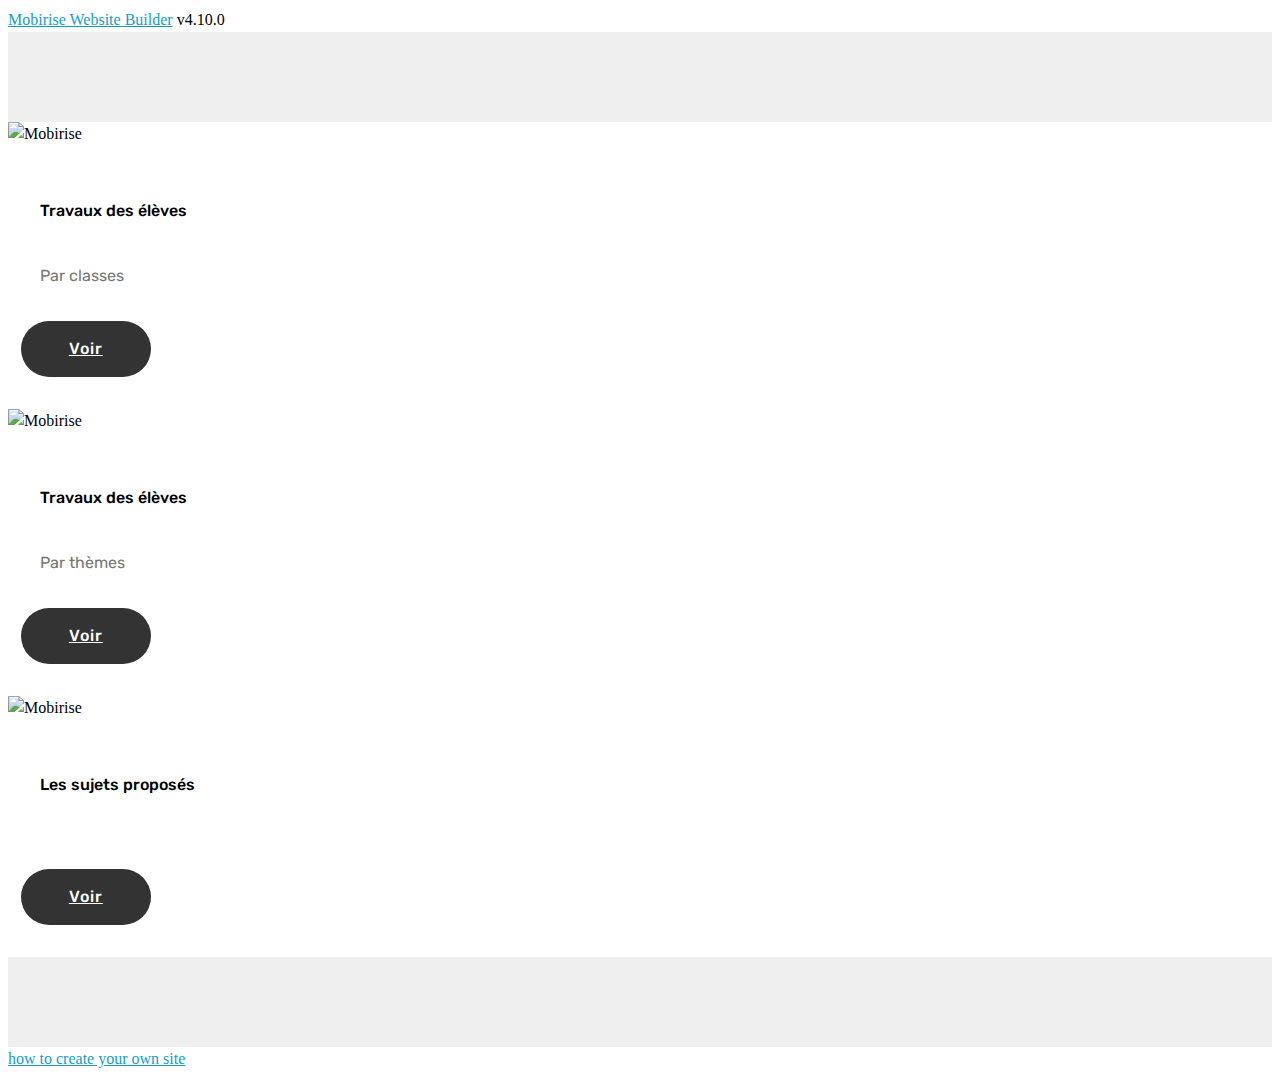
==== commit 16197066: "create github pages" ====
--- a/page10.html
+++ b/page10.html
@@ -75,7 +75,7 @@
 </section>
 
 
-  <section class="engine"><a href="https://mobirise.info/i">website creation software</a></section><script src="assets/web/assets/jquery/jquery.min.js"></script>
+  <section class="engine"><a href="https://mobirise.info/b">how to create your own site</a></section><script src="assets/web/assets/jquery/jquery.min.js"></script>
   <script src="assets/popper/popper.min.js"></script>
   <script src="assets/tether/tether.min.js"></script>
   <script src="assets/bootstrap/js/bootstrap.min.js"></script>
--- a/assets/mobirise/css/mbr-additional.css
+++ b/assets/mobirise/css/mbr-additional.css
@@ -2515,316 +2515,3 @@
 .cid-rqKq38Gzla .card-title {
   color: #232323;
 }
-.cid-rqIaQ9bM1w {
-  padding-top: 120px;
-  padding-bottom: 30px;
-  background-color: #149dcc;
-  background: linear-gradient(45deg, #149dcc, #232323);
-}
-.cid-rqIaQ9bM1w .media-container-row {
-  flex-direction: row-reverse;
-  -webkit-flex-direction: row-reverse;
-}
-@media (min-width: 992px) {
-  .cid-rqIaQ9bM1w .mbr-figure {
-    padding-right: 4rem;
-    padding-right: 0;
-    padding-left: 4rem;
-  }
-}
-@media (max-width: 991px) {
-  .cid-rqIaQ9bM1w .mbr-figure {
-    padding-bottom: 3rem;
-  }
-}
-@media (max-width: 767px) {
-  .cid-rqIaQ9bM1w .mbr-text {
-    text-align: center;
-  }
-}
-.cid-rqzpg0lAeM {
-  padding-top: 0px;
-  padding-bottom: 0px;
-  background-color: #ffffff;
-}
-.cid-rqzpg0lAeM .mbr-slider .carousel-control {
-  background: #1b1b1b;
-}
-.cid-rqzpg0lAeM .mbr-slider .carousel-control-prev {
-  left: 0;
-  margin-left: 2.5rem;
-}
-.cid-rqzpg0lAeM .mbr-slider .carousel-control-next {
-  right: 0;
-  margin-right: 2.5rem;
-}
-.cid-rqzpg0lAeM .mbr-slider .modal-body .close {
-  background: #1b1b1b;
-}
-.cid-rqzpg0lAeM .mbr-gallery-item > div::before {
-  content: '';
-  position: absolute;
-  left: 0;
-  top: 0;
-  width: 100%;
-  height: 100%;
-  background: #554346;
-  opacity: 0;
-  -webkit-transition: 0.2s opacity ease-in-out;
-  transition: 0.2s opacity ease-in-out;
-  background: linear-gradient(to left, #554346, #45505b) !important;
-}
-.cid-rqzpg0lAeM .mbr-gallery-item > div:hover .mbr-gallery-title::before {
-  background: transparent !important;
-}
-.cid-rqzpg0lAeM .mbr-gallery-item > div:hover:before {
-  opacity: 0.7 !important;
-}
-.cid-rqzpg0lAeM .mbr-gallery-title {
-  font-size: .9em;
-  position: absolute;
-  display: block;
-  width: 100%;
-  bottom: 0;
-  padding: 1rem;
-  color: #fff;
-  z-index: 2;
-}
-.cid-rqzpg0lAeM .mbr-gallery-title:before {
-  content: " ";
-  width: 100%;
-  height: 100%;
-  top: 0;
-  left: 0;
-  z-index: -1;
-  position: absolute;
-  background: #554346 !important;
-  opacity: 0.7;
-  -webkit-transition: 0.2s background ease-in-out;
-  transition: 0.2s background ease-in-out;
-  background: linear-gradient(to left, #554346, #45505b) !important;
-}
-.cid-rqzpiHkd0T {
-  padding-top: 90px;
-  padding-bottom: 90px;
-  background-color: #efefef;
-}
-.cid-rqzpiHkd0T .card-box {
-  padding: 0 2rem;
-}
-.cid-rqzpiHkd0T .mbr-section-btn {
-  padding-top: 1rem;
-}
-.cid-rqzpiHkd0T .mbr-section-btn a {
-  margin-top: 1rem;
-  margin-bottom: 0;
-}
-.cid-rqzpiHkd0T h4 {
-  font-weight: 500;
-  margin-bottom: 0;
-  text-align: left;
-  padding-top: 2rem;
-}
-.cid-rqzpiHkd0T p {
-  margin-bottom: 0;
-  text-align: left;
-  padding-top: 1.5rem;
-}
-.cid-rqzpiHkd0T .mbr-text {
-  color: #767676;
-}
-.cid-rqzpiHkd0T .card-wrapper {
-  height: 100%;
-  padding-bottom: 2rem;
-  background: #ffffff;
-  box-shadow: 0px 0px 0px 0px rgba(0, 0, 0, 0);
-  transition: box-shadow 0.3s;
-}
-.cid-rqzpiHkd0T .card-wrapper:hover {
-  box-shadow: 0px 0px 30px 0px rgba(0, 0, 0, 0.05);
-  transition: box-shadow 0.3s;
-}
-.cid-rqItlRhbVB {
-  padding-top: 90px;
-  padding-bottom: 90px;
-  background-color: #efefef;
-}
-.cid-rqItlRhbVB .card-box {
-  padding: 0 2rem;
-}
-.cid-rqItlRhbVB .mbr-section-btn {
-  padding-top: 1rem;
-}
-.cid-rqItlRhbVB .mbr-section-btn a {
-  margin-top: 1rem;
-  margin-bottom: 0;
-}
-.cid-rqItlRhbVB h4 {
-  font-weight: 500;
-  margin-bottom: 0;
-  text-align: left;
-  padding-top: 2rem;
-}
-.cid-rqItlRhbVB p {
-  margin-bottom: 0;
-  text-align: left;
-  padding-top: 1.5rem;
-}
-.cid-rqItlRhbVB .mbr-text {
-  color: #767676;
-}
-.cid-rqItlRhbVB .card-wrapper {
-  height: 100%;
-  padding-bottom: 2rem;
-  background: #ffffff;
-  box-shadow: 0px 0px 0px 0px rgba(0, 0, 0, 0);
-  transition: box-shadow 0.3s;
-}
-.cid-rqItlRhbVB .card-wrapper:hover {
-  box-shadow: 0px 0px 30px 0px rgba(0, 0, 0, 0.05);
-  transition: box-shadow 0.3s;
-}
-.cid-rqKq38Gzla {
-  padding-top: 90px;
-  padding-bottom: 90px;
-  background-color: #efefef;
-}
-.cid-rqKq38Gzla .card-box {
-  padding: 0 2rem;
-}
-.cid-rqKq38Gzla .mbr-section-btn {
-  padding-top: 1rem;
-}
-.cid-rqKq38Gzla .mbr-section-btn a {
-  margin-top: 1rem;
-  margin-bottom: 0;
-}
-.cid-rqKq38Gzla h4 {
-  font-weight: 500;
-  margin-bottom: 0;
-  text-align: left;
-  padding-top: 2rem;
-}
-.cid-rqKq38Gzla p {
-  margin-bottom: 0;
-  text-align: left;
-  padding-top: 1.5rem;
-}
-.cid-rqKq38Gzla .mbr-text {
-  color: #767676;
-}
-.cid-rqKq38Gzla .card-wrapper {
-  height: 100%;
-  padding-bottom: 2rem;
-  background: #ffffff;
-  box-shadow: 0px 0px 0px 0px rgba(0, 0, 0, 0);
-  transition: box-shadow 0.3s;
-}
-.cid-rqKq38Gzla .card-wrapper:hover {
-  box-shadow: 0px 0px 30px 0px rgba(0, 0, 0, 0.05);
-  transition: box-shadow 0.3s;
-}
-.cid-rqKq38Gzla .card-title {
-  color: #232323;
-}
-.cid-rqL9y73ABe {
-  padding-top: 90px;
-  padding-bottom: 90px;
-  background-color: #efefef;
-}
-.cid-rqL9y73ABe .card-box {
-  padding: 0 2rem;
-}
-.cid-rqL9y73ABe .mbr-section-btn {
-  padding-top: 1rem;
-}
-.cid-rqL9y73ABe .mbr-section-btn a {
-  margin-top: 1rem;
-  margin-bottom: 0;
-}
-.cid-rqL9y73ABe h4 {
-  font-weight: 500;
-  margin-bottom: 0;
-  text-align: left;
-  padding-top: 2rem;
-}
-.cid-rqL9y73ABe p {
-  margin-bottom: 0;
-  text-align: left;
-  padding-top: 1.5rem;
-}
-.cid-rqL9y73ABe .mbr-text {
-  color: #767676;
-}
-.cid-rqL9y73ABe .card-wrapper {
-  height: 100%;
-  padding-bottom: 2rem;
-  background: #ffffff;
-  box-shadow: 0px 0px 0px 0px rgba(0, 0, 0, 0);
-  transition: box-shadow 0.3s;
-}
-.cid-rqL9y73ABe .card-wrapper:hover {
-  box-shadow: 0px 0px 30px 0px rgba(0, 0, 0, 0.05);
-  transition: box-shadow 0.3s;
-}
-.cid-rqQ3ErgM9f {
-  padding-top: 90px;
-  padding-bottom: 90px;
-  background-color: #ffffff;
-}
-.cid-rqQ3ErgM9f .title {
-  padding-bottom: 2.5rem;
-}
-.cid-rqQ3ErgM9f h4 {
-  width: 85%;
-  font-weight: 500;
-  margin-bottom: 0;
-}
-.cid-rqQ3ErgM9f .bottom-line p {
-  color: #767676;
-}
-.cid-rqQ3ErgM9f .card-wrapper {
-  background-color: #ffffff;
-  background-color: transparent;
-  position: relative;
-  justify-content: unset;
-}
-.cid-rqQ3ErgM9f .card-wrapper .card-box {
-  width: 100%;
-}
-.cid-rqQ3ErgM9f .card-wrapper .card-box .wrapper {
-  height: 100%;
-  display: flex;
-  flex-direction: column;
-  justify-content: center;
-  align-items: flex-start;
-}
-.cid-rqQ3ErgM9f .card-wrapper .card-box .wrapper .top-line {
-  width: 100%;
-  display: flex;
-  justify-content: space-between;
-  align-items: center;
-}
-.cid-rqQ3ErgM9f .card-wrapper .card-box .wrapper .bottom-line {
-  width: 85%;
-}
-@media (max-width: 767px) {
-  .cid-rqQ3ErgM9f .card-wrapper .card-box .wrapper .bottom-line {
-    width: 100%;
-  }
-  .cid-rqQ3ErgM9f .card-wrapper .card-box .wrapper .bottom-line p {
-    text-align: center;
-    margin: 1rem 0 0 0;
-  }
-}
-@media (max-width: 767px) {
-  .cid-rqQ3ErgM9f .card.pb-5 {
-    padding-bottom: 2rem !important;
-  }
-  .cid-rqQ3ErgM9f .wrapper {
-    padding-top: 1rem;
-  }
-}
-.cid-rqQ3ErgM9f .cost {
-  color: #149dcc;
-}
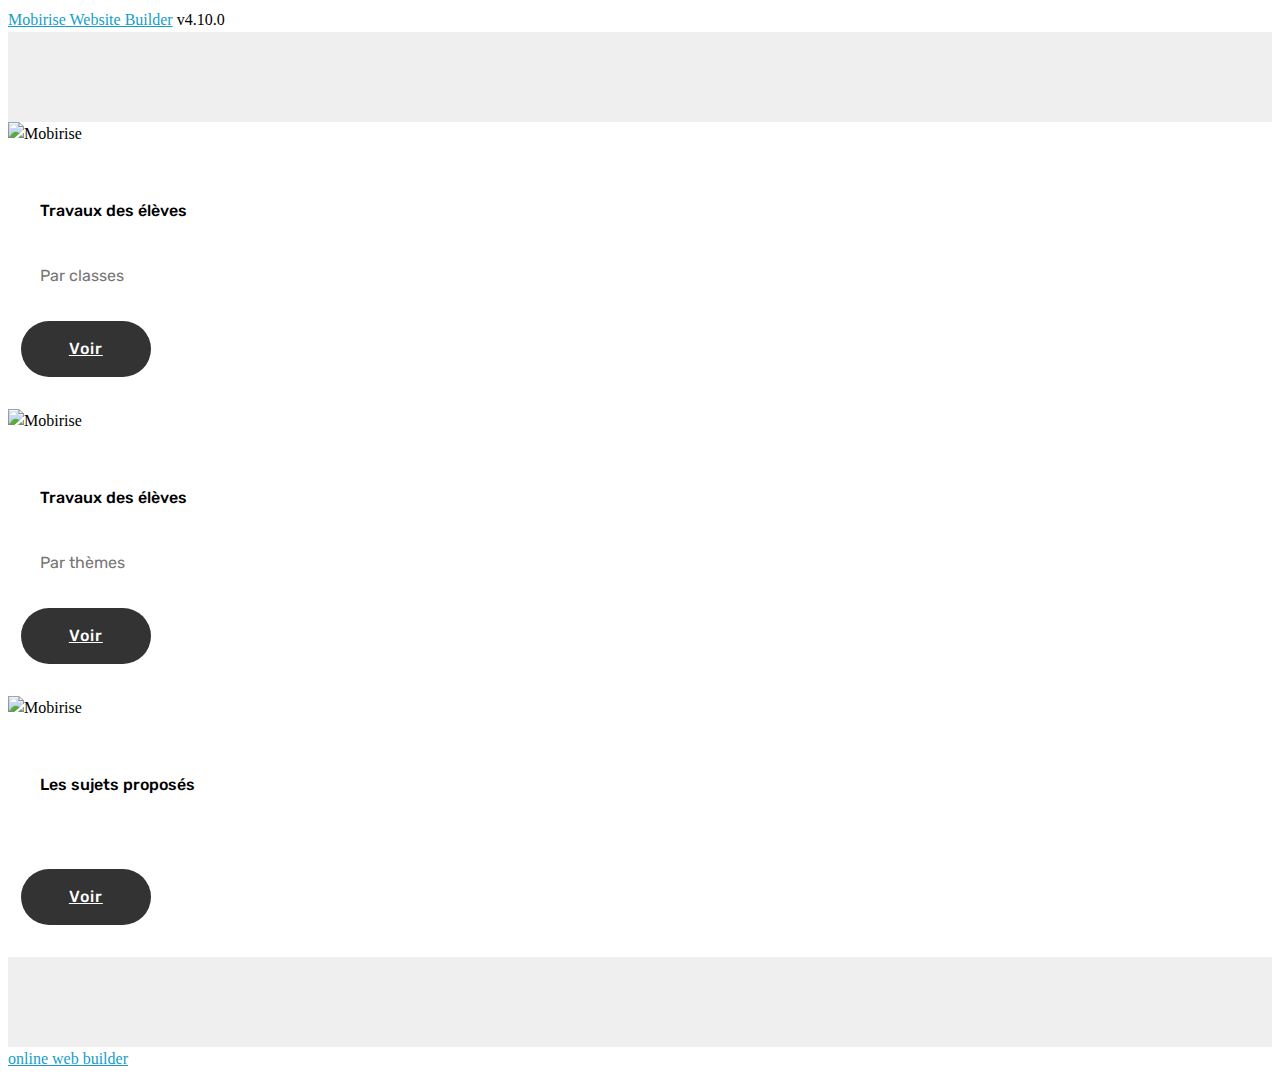
==== commit 5fa564cf: "create github pages" ====
--- a/page10.html
+++ b/page10.html
@@ -75,7 +75,7 @@
 </section>
 
 
-  <section class="engine"><a href="https://mobirise.info/b">how to create your own site</a></section><script src="assets/web/assets/jquery/jquery.min.js"></script>
+  <section class="engine"><a href="https://mobirise.info/a">online web builder</a></section><script src="assets/web/assets/jquery/jquery.min.js"></script>
   <script src="assets/popper/popper.min.js"></script>
   <script src="assets/tether/tether.min.js"></script>
   <script src="assets/bootstrap/js/bootstrap.min.js"></script>
--- a/assets/mobirise/css/mbr-additional.css
+++ b/assets/mobirise/css/mbr-additional.css
@@ -1440,6 +1440,10 @@
     text-align: center;
   }
 }
+.cid-rqIaQ9bM1w .mbr-text,
+.cid-rqIaQ9bM1w .mbr-section-btn {
+  color: #f7ed4a;
+}
 .cid-rqzpg0lAeM {
   padding-top: 0px;
   padding-bottom: 0px;
@@ -1501,74 +1505,6 @@
   -webkit-transition: 0.2s background ease-in-out;
   transition: 0.2s background ease-in-out;
   background: linear-gradient(to left, #554346, #45505b) !important;
-}
-.cid-rqQ078Wfls {
-  padding-top: 135px;
-  padding-bottom: 90px;
-  background-color: #ffffff;
-}
-.cid-rqQ078Wfls h2 {
-  text-align: left;
-}
-.cid-rqQ078Wfls h4 {
-  text-align: left;
-  font-weight: 500;
-}
-.cid-rqQ078Wfls p {
-  color: #767676;
-  text-align: left;
-}
-.cid-rqQ078Wfls .aside-content {
-  flex-basis: 100%;
-  -webkit-flex-basis: 100%;
-}
-.cid-rqQ078Wfls .block-content {
-  display: -webkit-flex;
-  flex-direction: column;
-  -webkit-flex-direction: column;
-  word-break: break-word;
-}
-.cid-rqQ078Wfls .media {
-  margin: initial;
-  align-items: center;
-  -webkit-align-items: center;
-}
-.cid-rqQ078Wfls .mbr-figure {
-  align-self: flex-start;
-  -webkit-align-self: flex-start;
-  -webkit-flex-shrink: 0;
-  flex-shrink: 0;
-}
-.cid-rqQ078Wfls .card-img {
-  padding-right: 2rem;
-  width: auto;
-}
-.cid-rqQ078Wfls .card-img span {
-  font-size: 72px;
-  color: #707070;
-}
-@media (min-width: 992px) {
-  .cid-rqQ078Wfls .mbr-figure {
-    padding-right: 4rem;
-  }
-}
-@media (max-width: 991px) {
-  .cid-rqQ078Wfls .mbr-figure {
-    padding-right: 0;
-    padding-bottom: 1rem;
-    margin-bottom: 2rem;
-  }
-}
-@media (max-width: 300px) {
-  .cid-rqQ078Wfls .card-img span {
-    font-size: 40px !important;
-  }
-}
-.cid-rqQ078Wfls H2 {
-  color: #ff3366;
-}
-.cid-rqQ078Wfls P {
-  color: #149dcc;
 }
 .cid-qTkzRZLJNu .navbar {
   padding: .5rem 0;
@@ -1951,6 +1887,1337 @@
 .cid-qTkzRZLJNu .dropdown-item:hover {
   color: #c1c1c1 !important;
 }
+.cid-rpUE2pEv5l {
+  padding-top: 75px;
+  padding-bottom: 105px;
+  background-color: #efefef;
+}
+.cid-rpUE2pEv5l .mbr-slider .carousel-control {
+  background: #1b1b1b;
+}
+.cid-rpUE2pEv5l .mbr-slider .carousel-control-prev {
+  left: 0;
+  margin-left: 2.5rem;
+}
+.cid-rpUE2pEv5l .mbr-slider .carousel-control-next {
+  right: 0;
+  margin-right: 2.5rem;
+}
+.cid-rpUE2pEv5l .mbr-slider .modal-body .close {
+  background: #1b1b1b;
+}
+.cid-rpUE2pEv5l .mbr-gallery-item > div::before {
+  content: '';
+  position: absolute;
+  left: 0;
+  top: 0;
+  width: 100%;
+  height: 100%;
+  background: #ffffff;
+  opacity: 0;
+  -webkit-transition: 0.2s opacity ease-in-out;
+  transition: 0.2s opacity ease-in-out;
+}
+.cid-rpUE2pEv5l .mbr-gallery-item > div:hover .mbr-gallery-title::before {
+  background: transparent !important;
+}
+.cid-rpUE2pEv5l .mbr-gallery-item > div:hover:before {
+  opacity: 0 !important;
+}
+.cid-rpUE2pEv5l .mbr-gallery-title {
+  font-size: .9em;
+  position: absolute;
+  display: block;
+  width: 100%;
+  bottom: 0;
+  padding: 1rem;
+  color: #fff;
+  z-index: 2;
+}
+.cid-rpUE2pEv5l .mbr-gallery-title:before {
+  content: " ";
+  width: 100%;
+  height: 100%;
+  top: 0;
+  left: 0;
+  z-index: -1;
+  position: absolute;
+  background: #ffffff !important;
+  opacity: 0;
+  -webkit-transition: 0.2s background ease-in-out;
+  transition: 0.2s background ease-in-out;
+}
+.cid-rpUE2pEv5l .mbr-gallery-item > div > span {
+  color: #232323;
+}
+.cid-qTkzRZLJNu .navbar {
+  padding: .5rem 0;
+  background: #333333;
+  transition: none;
+  min-height: 77px;
+}
+.cid-qTkzRZLJNu .navbar-dropdown.bg-color.transparent.opened {
+  background: #333333;
+}
+.cid-qTkzRZLJNu a {
+  font-style: normal;
+}
+.cid-qTkzRZLJNu .nav-item span {
+  padding-right: 0.4em;
+  line-height: 0.5em;
+  vertical-align: text-bottom;
+  position: relative;
+  text-decoration: none;
+}
+.cid-qTkzRZLJNu .nav-item a {
+  display: flex;
+  align-items: center;
+  justify-content: center;
+  padding: 0.7rem 0 !important;
+  margin: 0rem .65rem !important;
+}
+.cid-qTkzRZLJNu .nav-item:focus,
+.cid-qTkzRZLJNu .nav-link:focus {
+  outline: none;
+}
+.cid-qTkzRZLJNu .btn {
+  padding: 0.4rem 1.5rem;
+  display: inline-flex;
+  align-items: center;
+}
+.cid-qTkzRZLJNu .btn .mbr-iconfont {
+  font-size: 1.6rem;
+}
+.cid-qTkzRZLJNu .menu-logo {
+  margin-right: auto;
+}
+.cid-qTkzRZLJNu .menu-logo .navbar-brand {
+  display: flex;
+  margin-left: 5rem;
+  padding: 0;
+  transition: padding .2s;
+  min-height: 3.8rem;
+  align-items: center;
+}
+.cid-qTkzRZLJNu .menu-logo .navbar-brand .navbar-caption-wrap {
+  display: -webkit-flex;
+  -webkit-align-items: center;
+  align-items: center;
+  word-break: break-word;
+  min-width: 7rem;
+  margin: .3rem 0;
+}
+.cid-qTkzRZLJNu .menu-logo .navbar-brand .navbar-caption-wrap .navbar-caption {
+  line-height: 1.2rem !important;
+  padding-right: 2rem;
+}
+.cid-qTkzRZLJNu .menu-logo .navbar-brand .navbar-logo {
+  font-size: 4rem;
+  transition: font-size 0.25s;
+}
+.cid-qTkzRZLJNu .menu-logo .navbar-brand .navbar-logo img {
+  display: flex;
+}
+.cid-qTkzRZLJNu .menu-logo .navbar-brand .navbar-logo .mbr-iconfont {
+  transition: font-size 0.25s;
+}
+.cid-qTkzRZLJNu .navbar-toggleable-sm .navbar-collapse {
+  justify-content: flex-end;
+  -webkit-justify-content: flex-end;
+  padding-right: 5rem;
+  width: auto;
+}
+.cid-qTkzRZLJNu .navbar-toggleable-sm .navbar-collapse .navbar-nav {
+  flex-wrap: wrap;
+  -webkit-flex-wrap: wrap;
+  padding-left: 0;
+}
+.cid-qTkzRZLJNu .navbar-toggleable-sm .navbar-collapse .navbar-nav .nav-item {
+  -webkit-align-self: center;
+  align-self: center;
+}
+.cid-qTkzRZLJNu .navbar-toggleable-sm .navbar-collapse .navbar-buttons {
+  padding-left: 0;
+  padding-bottom: 0;
+}
+.cid-qTkzRZLJNu .dropdown .dropdown-menu {
+  background: #333333;
+  display: none;
+  position: absolute;
+  min-width: 5rem;
+  padding-top: 1.4rem;
+  padding-bottom: 1.4rem;
+  text-align: left;
+}
+.cid-qTkzRZLJNu .dropdown .dropdown-menu .dropdown-item {
+  width: auto;
+  padding: 0.235em 1.5385em 0.235em 1.5385em !important;
+}
+.cid-qTkzRZLJNu .dropdown .dropdown-menu .dropdown-item::after {
+  right: 0.5rem;
+}
+.cid-qTkzRZLJNu .dropdown .dropdown-menu .dropdown-submenu {
+  margin: 0;
+}
+.cid-qTkzRZLJNu .dropdown.open > .dropdown-menu {
+  display: block;
+}
+.cid-qTkzRZLJNu .navbar-toggleable-sm.opened:after {
+  position: absolute;
+  width: 100vw;
+  height: 100vh;
+  content: '';
+  background-color: rgba(0, 0, 0, 0.1);
+  left: 0;
+  bottom: 0;
+  transform: translateY(100%);
+  -webkit-transform: translateY(100%);
+  z-index: 1000;
+}
+.cid-qTkzRZLJNu .navbar.navbar-short {
+  min-height: 60px;
+  transition: all .2s;
+}
+.cid-qTkzRZLJNu .navbar.navbar-short .navbar-toggler-right {
+  top: 20px;
+}
+.cid-qTkzRZLJNu .navbar.navbar-short .navbar-logo a {
+  font-size: 2.5rem !important;
+  line-height: 2.5rem;
+  transition: font-size 0.25s;
+}
+.cid-qTkzRZLJNu .navbar.navbar-short .navbar-logo a .mbr-iconfont {
+  font-size: 2.5rem !important;
+}
+.cid-qTkzRZLJNu .navbar.navbar-short .navbar-logo a img {
+  height: 3rem !important;
+}
+.cid-qTkzRZLJNu .navbar.navbar-short .navbar-brand {
+  min-height: 3rem;
+}
+.cid-qTkzRZLJNu button.navbar-toggler {
+  width: 31px;
+  height: 18px;
+  cursor: pointer;
+  transition: all .2s;
+  top: 1.5rem;
+  right: 1rem;
+}
+.cid-qTkzRZLJNu button.navbar-toggler:focus {
+  outline: none;
+}
+.cid-qTkzRZLJNu button.navbar-toggler .hamburger span {
+  position: absolute;
+  right: 0;
+  width: 30px;
+  height: 2px;
+  border-right: 5px;
+  background-color: #ffffff;
+}
+.cid-qTkzRZLJNu button.navbar-toggler .hamburger span:nth-child(1) {
+  top: 0;
+  transition: all .2s;
+}
+.cid-qTkzRZLJNu button.navbar-toggler .hamburger span:nth-child(2) {
+  top: 8px;
+  transition: all .15s;
+}
+.cid-qTkzRZLJNu button.navbar-toggler .hamburger span:nth-child(3) {
+  top: 8px;
+  transition: all .15s;
+}
+.cid-qTkzRZLJNu button.navbar-toggler .hamburger span:nth-child(4) {
+  top: 16px;
+  transition: all .2s;
+}
+.cid-qTkzRZLJNu nav.opened .hamburger span:nth-child(1) {
+  top: 8px;
+  width: 0;
+  opacity: 0;
+  right: 50%;
+  transition: all .2s;
+}
+.cid-qTkzRZLJNu nav.opened .hamburger span:nth-child(2) {
+  -webkit-transform: rotate(45deg);
+  transform: rotate(45deg);
+  transition: all .25s;
+}
+.cid-qTkzRZLJNu nav.opened .hamburger span:nth-child(3) {
+  -webkit-transform: rotate(-45deg);
+  transform: rotate(-45deg);
+  transition: all .25s;
+}
+.cid-qTkzRZLJNu nav.opened .hamburger span:nth-child(4) {
+  top: 8px;
+  width: 0;
+  opacity: 0;
+  right: 50%;
+  transition: all .2s;
+}
+.cid-qTkzRZLJNu .collapsed.navbar-expand {
+  flex-direction: column;
+}
+.cid-qTkzRZLJNu .collapsed .btn {
+  display: flex;
+}
+.cid-qTkzRZLJNu .collapsed .navbar-collapse {
+  display: none !important;
+  padding-right: 0 !important;
+}
+.cid-qTkzRZLJNu .collapsed .navbar-collapse.collapsing,
+.cid-qTkzRZLJNu .collapsed .navbar-collapse.show {
+  display: block !important;
+}
+.cid-qTkzRZLJNu .collapsed .navbar-collapse.collapsing .navbar-nav,
+.cid-qTkzRZLJNu .collapsed .navbar-collapse.show .navbar-nav {
+  display: block;
+  text-align: center;
+}
+.cid-qTkzRZLJNu .collapsed .navbar-collapse.collapsing .navbar-nav .nav-item,
+.cid-qTkzRZLJNu .collapsed .navbar-collapse.show .navbar-nav .nav-item {
+  clear: both;
+}
+.cid-qTkzRZLJNu .collapsed .navbar-collapse.collapsing .navbar-buttons,
+.cid-qTkzRZLJNu .collapsed .navbar-collapse.show .navbar-buttons {
+  text-align: center;
+}
+.cid-qTkzRZLJNu .collapsed .navbar-collapse.collapsing .navbar-buttons:last-child,
+.cid-qTkzRZLJNu .collapsed .navbar-collapse.show .navbar-buttons:last-child {
+  margin-bottom: 1rem;
+}
+.cid-qTkzRZLJNu .collapsed button.navbar-toggler {
+  display: block;
+}
+.cid-qTkzRZLJNu .collapsed .navbar-brand {
+  margin-left: 1rem !important;
+}
+.cid-qTkzRZLJNu .collapsed .navbar-toggleable-sm {
+  flex-direction: column;
+  -webkit-flex-direction: column;
+}
+.cid-qTkzRZLJNu .collapsed .dropdown .dropdown-menu {
+  width: 100%;
+  text-align: center;
+  position: relative;
+  opacity: 0;
+  display: block;
+  height: 0;
+  visibility: hidden;
+  padding: 0;
+  transition-duration: .5s;
+  transition-property: opacity,padding,height;
+}
+.cid-qTkzRZLJNu .collapsed .dropdown.open > .dropdown-menu {
+  position: relative;
+  opacity: 1;
+  height: auto;
+  padding: 1.4rem 0;
+  visibility: visible;
+}
+.cid-qTkzRZLJNu .collapsed .dropdown .dropdown-submenu {
+  left: 0;
+  text-align: center;
+  width: 100%;
+}
+.cid-qTkzRZLJNu .collapsed .dropdown .dropdown-toggle[data-toggle="dropdown-submenu"]::after {
+  margin-top: 0;
+  position: inherit;
+  right: 0;
+  top: 50%;
+  display: inline-block;
+  width: 0;
+  height: 0;
+  margin-left: .3em;
+  vertical-align: middle;
+  content: "";
+  border-top: .30em solid;
+  border-right: .30em solid transparent;
+  border-left: .30em solid transparent;
+}
+@media (max-width: 991px) {
+  .cid-qTkzRZLJNu .navbar-expand {
+    flex-direction: column;
+  }
+  .cid-qTkzRZLJNu img {
+    height: 3.8rem !important;
+  }
+  .cid-qTkzRZLJNu .btn {
+    display: flex;
+  }
+  .cid-qTkzRZLJNu button.navbar-toggler {
+    display: block;
+  }
+  .cid-qTkzRZLJNu .navbar-brand {
+    margin-left: 1rem !important;
+  }
+  .cid-qTkzRZLJNu .navbar-toggleable-sm {
+    flex-direction: column;
+    -webkit-flex-direction: column;
+  }
+  .cid-qTkzRZLJNu .navbar-collapse {
+    display: none !important;
+    padding-right: 0 !important;
+  }
+  .cid-qTkzRZLJNu .navbar-collapse.collapsing,
+  .cid-qTkzRZLJNu .navbar-collapse.show {
+    display: block !important;
+  }
+  .cid-qTkzRZLJNu .navbar-collapse.collapsing .navbar-nav,
+  .cid-qTkzRZLJNu .navbar-collapse.show .navbar-nav {
+    display: block;
+    text-align: center;
+  }
+  .cid-qTkzRZLJNu .navbar-collapse.collapsing .navbar-nav .nav-item,
+  .cid-qTkzRZLJNu .navbar-collapse.show .navbar-nav .nav-item {
+    clear: both;
+  }
+  .cid-qTkzRZLJNu .navbar-collapse.collapsing .navbar-buttons,
+  .cid-qTkzRZLJNu .navbar-collapse.show .navbar-buttons {
+    text-align: center;
+  }
+  .cid-qTkzRZLJNu .navbar-collapse.collapsing .navbar-buttons:last-child,
+  .cid-qTkzRZLJNu .navbar-collapse.show .navbar-buttons:last-child {
+    margin-bottom: 1rem;
+  }
+  .cid-qTkzRZLJNu .dropdown .dropdown-menu {
+    width: 100%;
+    text-align: center;
+    position: relative;
+    opacity: 0;
+    display: block;
+    height: 0;
+    visibility: hidden;
+    padding: 0;
+    transition-duration: .5s;
+    transition-property: opacity,padding,height;
+  }
+  .cid-qTkzRZLJNu .dropdown.open > .dropdown-menu {
+    position: relative;
+    opacity: 1;
+    height: auto;
+    padding: 1.4rem 0;
+    visibility: visible;
+  }
+  .cid-qTkzRZLJNu .dropdown .dropdown-submenu {
+    left: 0;
+    text-align: center;
+    width: 100%;
+  }
+  .cid-qTkzRZLJNu .dropdown .dropdown-toggle[data-toggle="dropdown-submenu"]::after {
+    margin-top: 0;
+    position: inherit;
+    right: 0;
+    top: 50%;
+    display: inline-block;
+    width: 0;
+    height: 0;
+    margin-left: .3em;
+    vertical-align: middle;
+    content: "";
+    border-top: .30em solid;
+    border-right: .30em solid transparent;
+    border-left: .30em solid transparent;
+  }
+}
+@media (min-width: 767px) {
+  .cid-qTkzRZLJNu .menu-logo {
+    flex-shrink: 0;
+  }
+}
+.cid-qTkzRZLJNu .navbar-collapse {
+  flex-basis: auto;
+}
+.cid-qTkzRZLJNu .nav-link:hover,
+.cid-qTkzRZLJNu .dropdown-item:hover {
+  color: #c1c1c1 !important;
+}
+.cid-rpUE2pEv5l {
+  padding-top: 90px;
+  padding-bottom: 90px;
+  background-color: #efefef;
+}
+.cid-rpUE2pEv5l .mbr-slider .carousel-control {
+  background: #1b1b1b;
+}
+.cid-rpUE2pEv5l .mbr-slider .carousel-control-prev {
+  left: 0;
+  margin-left: 2.5rem;
+}
+.cid-rpUE2pEv5l .mbr-slider .carousel-control-next {
+  right: 0;
+  margin-right: 2.5rem;
+}
+.cid-rpUE2pEv5l .mbr-slider .modal-body .close {
+  background: #1b1b1b;
+}
+.cid-rpUE2pEv5l .mbr-gallery-item > div::before {
+  content: '';
+  position: absolute;
+  left: 0;
+  top: 0;
+  width: 100%;
+  height: 100%;
+  background: #ffffff;
+  opacity: 0;
+  -webkit-transition: 0.2s opacity ease-in-out;
+  transition: 0.2s opacity ease-in-out;
+}
+.cid-rpUE2pEv5l .mbr-gallery-item > div:hover .mbr-gallery-title::before {
+  background: transparent !important;
+}
+.cid-rpUE2pEv5l .mbr-gallery-item > div:hover:before {
+  opacity: 0 !important;
+}
+.cid-rpUE2pEv5l .mbr-gallery-title {
+  font-size: .9em;
+  position: absolute;
+  display: block;
+  width: 100%;
+  bottom: 0;
+  padding: 1rem;
+  color: #fff;
+  z-index: 2;
+}
+.cid-rpUE2pEv5l .mbr-gallery-title:before {
+  content: " ";
+  width: 100%;
+  height: 100%;
+  top: 0;
+  left: 0;
+  z-index: -1;
+  position: absolute;
+  background: #ffffff !important;
+  opacity: 0;
+  -webkit-transition: 0.2s background ease-in-out;
+  transition: 0.2s background ease-in-out;
+}
+.cid-rpUE2pEv5l .mbr-gallery-item > div > span {
+  color: #232323;
+}
+.cid-qTkzRZLJNu .navbar {
+  padding: .5rem 0;
+  background: #333333;
+  transition: none;
+  min-height: 77px;
+}
+.cid-qTkzRZLJNu .navbar-dropdown.bg-color.transparent.opened {
+  background: #333333;
+}
+.cid-qTkzRZLJNu a {
+  font-style: normal;
+}
+.cid-qTkzRZLJNu .nav-item span {
+  padding-right: 0.4em;
+  line-height: 0.5em;
+  vertical-align: text-bottom;
+  position: relative;
+  text-decoration: none;
+}
+.cid-qTkzRZLJNu .nav-item a {
+  display: flex;
+  align-items: center;
+  justify-content: center;
+  padding: 0.7rem 0 !important;
+  margin: 0rem .65rem !important;
+}
+.cid-qTkzRZLJNu .nav-item:focus,
+.cid-qTkzRZLJNu .nav-link:focus {
+  outline: none;
+}
+.cid-qTkzRZLJNu .btn {
+  padding: 0.4rem 1.5rem;
+  display: inline-flex;
+  align-items: center;
+}
+.cid-qTkzRZLJNu .btn .mbr-iconfont {
+  font-size: 1.6rem;
+}
+.cid-qTkzRZLJNu .menu-logo {
+  margin-right: auto;
+}
+.cid-qTkzRZLJNu .menu-logo .navbar-brand {
+  display: flex;
+  margin-left: 5rem;
+  padding: 0;
+  transition: padding .2s;
+  min-height: 3.8rem;
+  align-items: center;
+}
+.cid-qTkzRZLJNu .menu-logo .navbar-brand .navbar-caption-wrap {
+  display: -webkit-flex;
+  -webkit-align-items: center;
+  align-items: center;
+  word-break: break-word;
+  min-width: 7rem;
+  margin: .3rem 0;
+}
+.cid-qTkzRZLJNu .menu-logo .navbar-brand .navbar-caption-wrap .navbar-caption {
+  line-height: 1.2rem !important;
+  padding-right: 2rem;
+}
+.cid-qTkzRZLJNu .menu-logo .navbar-brand .navbar-logo {
+  font-size: 4rem;
+  transition: font-size 0.25s;
+}
+.cid-qTkzRZLJNu .menu-logo .navbar-brand .navbar-logo img {
+  display: flex;
+}
+.cid-qTkzRZLJNu .menu-logo .navbar-brand .navbar-logo .mbr-iconfont {
+  transition: font-size 0.25s;
+}
+.cid-qTkzRZLJNu .navbar-toggleable-sm .navbar-collapse {
+  justify-content: flex-end;
+  -webkit-justify-content: flex-end;
+  padding-right: 5rem;
+  width: auto;
+}
+.cid-qTkzRZLJNu .navbar-toggleable-sm .navbar-collapse .navbar-nav {
+  flex-wrap: wrap;
+  -webkit-flex-wrap: wrap;
+  padding-left: 0;
+}
+.cid-qTkzRZLJNu .navbar-toggleable-sm .navbar-collapse .navbar-nav .nav-item {
+  -webkit-align-self: center;
+  align-self: center;
+}
+.cid-qTkzRZLJNu .navbar-toggleable-sm .navbar-collapse .navbar-buttons {
+  padding-left: 0;
+  padding-bottom: 0;
+}
+.cid-qTkzRZLJNu .dropdown .dropdown-menu {
+  background: #333333;
+  display: none;
+  position: absolute;
+  min-width: 5rem;
+  padding-top: 1.4rem;
+  padding-bottom: 1.4rem;
+  text-align: left;
+}
+.cid-qTkzRZLJNu .dropdown .dropdown-menu .dropdown-item {
+  width: auto;
+  padding: 0.235em 1.5385em 0.235em 1.5385em !important;
+}
+.cid-qTkzRZLJNu .dropdown .dropdown-menu .dropdown-item::after {
+  right: 0.5rem;
+}
+.cid-qTkzRZLJNu .dropdown .dropdown-menu .dropdown-submenu {
+  margin: 0;
+}
+.cid-qTkzRZLJNu .dropdown.open > .dropdown-menu {
+  display: block;
+}
+.cid-qTkzRZLJNu .navbar-toggleable-sm.opened:after {
+  position: absolute;
+  width: 100vw;
+  height: 100vh;
+  content: '';
+  background-color: rgba(0, 0, 0, 0.1);
+  left: 0;
+  bottom: 0;
+  transform: translateY(100%);
+  -webkit-transform: translateY(100%);
+  z-index: 1000;
+}
+.cid-qTkzRZLJNu .navbar.navbar-short {
+  min-height: 60px;
+  transition: all .2s;
+}
+.cid-qTkzRZLJNu .navbar.navbar-short .navbar-toggler-right {
+  top: 20px;
+}
+.cid-qTkzRZLJNu .navbar.navbar-short .navbar-logo a {
+  font-size: 2.5rem !important;
+  line-height: 2.5rem;
+  transition: font-size 0.25s;
+}
+.cid-qTkzRZLJNu .navbar.navbar-short .navbar-logo a .mbr-iconfont {
+  font-size: 2.5rem !important;
+}
+.cid-qTkzRZLJNu .navbar.navbar-short .navbar-logo a img {
+  height: 3rem !important;
+}
+.cid-qTkzRZLJNu .navbar.navbar-short .navbar-brand {
+  min-height: 3rem;
+}
+.cid-qTkzRZLJNu button.navbar-toggler {
+  width: 31px;
+  height: 18px;
+  cursor: pointer;
+  transition: all .2s;
+  top: 1.5rem;
+  right: 1rem;
+}
+.cid-qTkzRZLJNu button.navbar-toggler:focus {
+  outline: none;
+}
+.cid-qTkzRZLJNu button.navbar-toggler .hamburger span {
+  position: absolute;
+  right: 0;
+  width: 30px;
+  height: 2px;
+  border-right: 5px;
+  background-color: #ffffff;
+}
+.cid-qTkzRZLJNu button.navbar-toggler .hamburger span:nth-child(1) {
+  top: 0;
+  transition: all .2s;
+}
+.cid-qTkzRZLJNu button.navbar-toggler .hamburger span:nth-child(2) {
+  top: 8px;
+  transition: all .15s;
+}
+.cid-qTkzRZLJNu button.navbar-toggler .hamburger span:nth-child(3) {
+  top: 8px;
+  transition: all .15s;
+}
+.cid-qTkzRZLJNu button.navbar-toggler .hamburger span:nth-child(4) {
+  top: 16px;
+  transition: all .2s;
+}
+.cid-qTkzRZLJNu nav.opened .hamburger span:nth-child(1) {
+  top: 8px;
+  width: 0;
+  opacity: 0;
+  right: 50%;
+  transition: all .2s;
+}
+.cid-qTkzRZLJNu nav.opened .hamburger span:nth-child(2) {
+  -webkit-transform: rotate(45deg);
+  transform: rotate(45deg);
+  transition: all .25s;
+}
+.cid-qTkzRZLJNu nav.opened .hamburger span:nth-child(3) {
+  -webkit-transform: rotate(-45deg);
+  transform: rotate(-45deg);
+  transition: all .25s;
+}
+.cid-qTkzRZLJNu nav.opened .hamburger span:nth-child(4) {
+  top: 8px;
+  width: 0;
+  opacity: 0;
+  right: 50%;
+  transition: all .2s;
+}
+.cid-qTkzRZLJNu .collapsed.navbar-expand {
+  flex-direction: column;
+}
+.cid-qTkzRZLJNu .collapsed .btn {
+  display: flex;
+}
+.cid-qTkzRZLJNu .collapsed .navbar-collapse {
+  display: none !important;
+  padding-right: 0 !important;
+}
+.cid-qTkzRZLJNu .collapsed .navbar-collapse.collapsing,
+.cid-qTkzRZLJNu .collapsed .navbar-collapse.show {
+  display: block !important;
+}
+.cid-qTkzRZLJNu .collapsed .navbar-collapse.collapsing .navbar-nav,
+.cid-qTkzRZLJNu .collapsed .navbar-collapse.show .navbar-nav {
+  display: block;
+  text-align: center;
+}
+.cid-qTkzRZLJNu .collapsed .navbar-collapse.collapsing .navbar-nav .nav-item,
+.cid-qTkzRZLJNu .collapsed .navbar-collapse.show .navbar-nav .nav-item {
+  clear: both;
+}
+.cid-qTkzRZLJNu .collapsed .navbar-collapse.collapsing .navbar-buttons,
+.cid-qTkzRZLJNu .collapsed .navbar-collapse.show .navbar-buttons {
+  text-align: center;
+}
+.cid-qTkzRZLJNu .collapsed .navbar-collapse.collapsing .navbar-buttons:last-child,
+.cid-qTkzRZLJNu .collapsed .navbar-collapse.show .navbar-buttons:last-child {
+  margin-bottom: 1rem;
+}
+.cid-qTkzRZLJNu .collapsed button.navbar-toggler {
+  display: block;
+}
+.cid-qTkzRZLJNu .collapsed .navbar-brand {
+  margin-left: 1rem !important;
+}
+.cid-qTkzRZLJNu .collapsed .navbar-toggleable-sm {
+  flex-direction: column;
+  -webkit-flex-direction: column;
+}
+.cid-qTkzRZLJNu .collapsed .dropdown .dropdown-menu {
+  width: 100%;
+  text-align: center;
+  position: relative;
+  opacity: 0;
+  display: block;
+  height: 0;
+  visibility: hidden;
+  padding: 0;
+  transition-duration: .5s;
+  transition-property: opacity,padding,height;
+}
+.cid-qTkzRZLJNu .collapsed .dropdown.open > .dropdown-menu {
+  position: relative;
+  opacity: 1;
+  height: auto;
+  padding: 1.4rem 0;
+  visibility: visible;
+}
+.cid-qTkzRZLJNu .collapsed .dropdown .dropdown-submenu {
+  left: 0;
+  text-align: center;
+  width: 100%;
+}
+.cid-qTkzRZLJNu .collapsed .dropdown .dropdown-toggle[data-toggle="dropdown-submenu"]::after {
+  margin-top: 0;
+  position: inherit;
+  right: 0;
+  top: 50%;
+  display: inline-block;
+  width: 0;
+  height: 0;
+  margin-left: .3em;
+  vertical-align: middle;
+  content: "";
+  border-top: .30em solid;
+  border-right: .30em solid transparent;
+  border-left: .30em solid transparent;
+}
+@media (max-width: 991px) {
+  .cid-qTkzRZLJNu .navbar-expand {
+    flex-direction: column;
+  }
+  .cid-qTkzRZLJNu img {
+    height: 3.8rem !important;
+  }
+  .cid-qTkzRZLJNu .btn {
+    display: flex;
+  }
+  .cid-qTkzRZLJNu button.navbar-toggler {
+    display: block;
+  }
+  .cid-qTkzRZLJNu .navbar-brand {
+    margin-left: 1rem !important;
+  }
+  .cid-qTkzRZLJNu .navbar-toggleable-sm {
+    flex-direction: column;
+    -webkit-flex-direction: column;
+  }
+  .cid-qTkzRZLJNu .navbar-collapse {
+    display: none !important;
+    padding-right: 0 !important;
+  }
+  .cid-qTkzRZLJNu .navbar-collapse.collapsing,
+  .cid-qTkzRZLJNu .navbar-collapse.show {
+    display: block !important;
+  }
+  .cid-qTkzRZLJNu .navbar-collapse.collapsing .navbar-nav,
+  .cid-qTkzRZLJNu .navbar-collapse.show .navbar-nav {
+    display: block;
+    text-align: center;
+  }
+  .cid-qTkzRZLJNu .navbar-collapse.collapsing .navbar-nav .nav-item,
+  .cid-qTkzRZLJNu .navbar-collapse.show .navbar-nav .nav-item {
+    clear: both;
+  }
+  .cid-qTkzRZLJNu .navbar-collapse.collapsing .navbar-buttons,
+  .cid-qTkzRZLJNu .navbar-collapse.show .navbar-buttons {
+    text-align: center;
+  }
+  .cid-qTkzRZLJNu .navbar-collapse.collapsing .navbar-buttons:last-child,
+  .cid-qTkzRZLJNu .navbar-collapse.show .navbar-buttons:last-child {
+    margin-bottom: 1rem;
+  }
+  .cid-qTkzRZLJNu .dropdown .dropdown-menu {
+    width: 100%;
+    text-align: center;
+    position: relative;
+    opacity: 0;
+    display: block;
+    height: 0;
+    visibility: hidden;
+    padding: 0;
+    transition-duration: .5s;
+    transition-property: opacity,padding,height;
+  }
+  .cid-qTkzRZLJNu .dropdown.open > .dropdown-menu {
+    position: relative;
+    opacity: 1;
+    height: auto;
+    padding: 1.4rem 0;
+    visibility: visible;
+  }
+  .cid-qTkzRZLJNu .dropdown .dropdown-submenu {
+    left: 0;
+    text-align: center;
+    width: 100%;
+  }
+  .cid-qTkzRZLJNu .dropdown .dropdown-toggle[data-toggle="dropdown-submenu"]::after {
+    margin-top: 0;
+    position: inherit;
+    right: 0;
+    top: 50%;
+    display: inline-block;
+    width: 0;
+    height: 0;
+    margin-left: .3em;
+    vertical-align: middle;
+    content: "";
+    border-top: .30em solid;
+    border-right: .30em solid transparent;
+    border-left: .30em solid transparent;
+  }
+}
+@media (min-width: 767px) {
+  .cid-qTkzRZLJNu .menu-logo {
+    flex-shrink: 0;
+  }
+}
+.cid-qTkzRZLJNu .navbar-collapse {
+  flex-basis: auto;
+}
+.cid-qTkzRZLJNu .nav-link:hover,
+.cid-qTkzRZLJNu .dropdown-item:hover {
+  color: #c1c1c1 !important;
+}
+.cid-rqLcBXD8vm {
+  padding-top: 90px;
+  padding-bottom: 90px;
+  background-color: #efefef;
+}
+.cid-rqLcBXD8vm .mbr-slider .carousel-control {
+  background: #1b1b1b;
+}
+.cid-rqLcBXD8vm .mbr-slider .carousel-control-prev {
+  left: 0;
+  margin-left: 2.5rem;
+}
+.cid-rqLcBXD8vm .mbr-slider .carousel-control-next {
+  right: 0;
+  margin-right: 2.5rem;
+}
+.cid-rqLcBXD8vm .mbr-slider .modal-body .close {
+  background: #1b1b1b;
+}
+.cid-rqLcBXD8vm .mbr-gallery-item > div::before {
+  content: '';
+  position: absolute;
+  left: 0;
+  top: 0;
+  width: 100%;
+  height: 100%;
+  background: #554346;
+  opacity: 0;
+  -webkit-transition: 0.2s opacity ease-in-out;
+  transition: 0.2s opacity ease-in-out;
+  background: linear-gradient(to left, #554346, #45505b) !important;
+}
+.cid-rqLcBXD8vm .mbr-gallery-item > div:hover .mbr-gallery-title::before {
+  background: transparent !important;
+}
+.cid-rqLcBXD8vm .mbr-gallery-item > div:hover:before {
+  opacity: 0.7 !important;
+}
+.cid-rqLcBXD8vm .mbr-gallery-title {
+  font-size: .9em;
+  position: absolute;
+  display: block;
+  width: 100%;
+  bottom: 0;
+  padding: 1rem;
+  color: #fff;
+  z-index: 2;
+}
+.cid-rqLcBXD8vm .mbr-gallery-title:before {
+  content: " ";
+  width: 100%;
+  height: 100%;
+  top: 0;
+  left: 0;
+  z-index: -1;
+  position: absolute;
+  background: #554346 !important;
+  opacity: 0.7;
+  -webkit-transition: 0.2s background ease-in-out;
+  transition: 0.2s background ease-in-out;
+  background: linear-gradient(to left, #554346, #45505b) !important;
+}
+.cid-qTkzRZLJNu .navbar {
+  padding: .5rem 0;
+  background: #333333;
+  transition: none;
+  min-height: 77px;
+}
+.cid-qTkzRZLJNu .navbar-dropdown.bg-color.transparent.opened {
+  background: #333333;
+}
+.cid-qTkzRZLJNu a {
+  font-style: normal;
+}
+.cid-qTkzRZLJNu .nav-item span {
+  padding-right: 0.4em;
+  line-height: 0.5em;
+  vertical-align: text-bottom;
+  position: relative;
+  text-decoration: none;
+}
+.cid-qTkzRZLJNu .nav-item a {
+  display: flex;
+  align-items: center;
+  justify-content: center;
+  padding: 0.7rem 0 !important;
+  margin: 0rem .65rem !important;
+}
+.cid-qTkzRZLJNu .nav-item:focus,
+.cid-qTkzRZLJNu .nav-link:focus {
+  outline: none;
+}
+.cid-qTkzRZLJNu .btn {
+  padding: 0.4rem 1.5rem;
+  display: inline-flex;
+  align-items: center;
+}
+.cid-qTkzRZLJNu .btn .mbr-iconfont {
+  font-size: 1.6rem;
+}
+.cid-qTkzRZLJNu .menu-logo {
+  margin-right: auto;
+}
+.cid-qTkzRZLJNu .menu-logo .navbar-brand {
+  display: flex;
+  margin-left: 5rem;
+  padding: 0;
+  transition: padding .2s;
+  min-height: 3.8rem;
+  align-items: center;
+}
+.cid-qTkzRZLJNu .menu-logo .navbar-brand .navbar-caption-wrap {
+  display: -webkit-flex;
+  -webkit-align-items: center;
+  align-items: center;
+  word-break: break-word;
+  min-width: 7rem;
+  margin: .3rem 0;
+}
+.cid-qTkzRZLJNu .menu-logo .navbar-brand .navbar-caption-wrap .navbar-caption {
+  line-height: 1.2rem !important;
+  padding-right: 2rem;
+}
+.cid-qTkzRZLJNu .menu-logo .navbar-brand .navbar-logo {
+  font-size: 4rem;
+  transition: font-size 0.25s;
+}
+.cid-qTkzRZLJNu .menu-logo .navbar-brand .navbar-logo img {
+  display: flex;
+}
+.cid-qTkzRZLJNu .menu-logo .navbar-brand .navbar-logo .mbr-iconfont {
+  transition: font-size 0.25s;
+}
+.cid-qTkzRZLJNu .navbar-toggleable-sm .navbar-collapse {
+  justify-content: flex-end;
+  -webkit-justify-content: flex-end;
+  padding-right: 5rem;
+  width: auto;
+}
+.cid-qTkzRZLJNu .navbar-toggleable-sm .navbar-collapse .navbar-nav {
+  flex-wrap: wrap;
+  -webkit-flex-wrap: wrap;
+  padding-left: 0;
+}
+.cid-qTkzRZLJNu .navbar-toggleable-sm .navbar-collapse .navbar-nav .nav-item {
+  -webkit-align-self: center;
+  align-self: center;
+}
+.cid-qTkzRZLJNu .navbar-toggleable-sm .navbar-collapse .navbar-buttons {
+  padding-left: 0;
+  padding-bottom: 0;
+}
+.cid-qTkzRZLJNu .dropdown .dropdown-menu {
+  background: #333333;
+  display: none;
+  position: absolute;
+  min-width: 5rem;
+  padding-top: 1.4rem;
+  padding-bottom: 1.4rem;
+  text-align: left;
+}
+.cid-qTkzRZLJNu .dropdown .dropdown-menu .dropdown-item {
+  width: auto;
+  padding: 0.235em 1.5385em 0.235em 1.5385em !important;
+}
+.cid-qTkzRZLJNu .dropdown .dropdown-menu .dropdown-item::after {
+  right: 0.5rem;
+}
+.cid-qTkzRZLJNu .dropdown .dropdown-menu .dropdown-submenu {
+  margin: 0;
+}
+.cid-qTkzRZLJNu .dropdown.open > .dropdown-menu {
+  display: block;
+}
+.cid-qTkzRZLJNu .navbar-toggleable-sm.opened:after {
+  position: absolute;
+  width: 100vw;
+  height: 100vh;
+  content: '';
+  background-color: rgba(0, 0, 0, 0.1);
+  left: 0;
+  bottom: 0;
+  transform: translateY(100%);
+  -webkit-transform: translateY(100%);
+  z-index: 1000;
+}
+.cid-qTkzRZLJNu .navbar.navbar-short {
+  min-height: 60px;
+  transition: all .2s;
+}
+.cid-qTkzRZLJNu .navbar.navbar-short .navbar-toggler-right {
+  top: 20px;
+}
+.cid-qTkzRZLJNu .navbar.navbar-short .navbar-logo a {
+  font-size: 2.5rem !important;
+  line-height: 2.5rem;
+  transition: font-size 0.25s;
+}
+.cid-qTkzRZLJNu .navbar.navbar-short .navbar-logo a .mbr-iconfont {
+  font-size: 2.5rem !important;
+}
+.cid-qTkzRZLJNu .navbar.navbar-short .navbar-logo a img {
+  height: 3rem !important;
+}
+.cid-qTkzRZLJNu .navbar.navbar-short .navbar-brand {
+  min-height: 3rem;
+}
+.cid-qTkzRZLJNu button.navbar-toggler {
+  width: 31px;
+  height: 18px;
+  cursor: pointer;
+  transition: all .2s;
+  top: 1.5rem;
+  right: 1rem;
+}
+.cid-qTkzRZLJNu button.navbar-toggler:focus {
+  outline: none;
+}
+.cid-qTkzRZLJNu button.navbar-toggler .hamburger span {
+  position: absolute;
+  right: 0;
+  width: 30px;
+  height: 2px;
+  border-right: 5px;
+  background-color: #ffffff;
+}
+.cid-qTkzRZLJNu button.navbar-toggler .hamburger span:nth-child(1) {
+  top: 0;
+  transition: all .2s;
+}
+.cid-qTkzRZLJNu button.navbar-toggler .hamburger span:nth-child(2) {
+  top: 8px;
+  transition: all .15s;
+}
+.cid-qTkzRZLJNu button.navbar-toggler .hamburger span:nth-child(3) {
+  top: 8px;
+  transition: all .15s;
+}
+.cid-qTkzRZLJNu button.navbar-toggler .hamburger span:nth-child(4) {
+  top: 16px;
+  transition: all .2s;
+}
+.cid-qTkzRZLJNu nav.opened .hamburger span:nth-child(1) {
+  top: 8px;
+  width: 0;
+  opacity: 0;
+  right: 50%;
+  transition: all .2s;
+}
+.cid-qTkzRZLJNu nav.opened .hamburger span:nth-child(2) {
+  -webkit-transform: rotate(45deg);
+  transform: rotate(45deg);
+  transition: all .25s;
+}
+.cid-qTkzRZLJNu nav.opened .hamburger span:nth-child(3) {
+  -webkit-transform: rotate(-45deg);
+  transform: rotate(-45deg);
+  transition: all .25s;
+}
+.cid-qTkzRZLJNu nav.opened .hamburger span:nth-child(4) {
+  top: 8px;
+  width: 0;
+  opacity: 0;
+  right: 50%;
+  transition: all .2s;
+}
+.cid-qTkzRZLJNu .collapsed.navbar-expand {
+  flex-direction: column;
+}
+.cid-qTkzRZLJNu .collapsed .btn {
+  display: flex;
+}
+.cid-qTkzRZLJNu .collapsed .navbar-collapse {
+  display: none !important;
+  padding-right: 0 !important;
+}
+.cid-qTkzRZLJNu .collapsed .navbar-collapse.collapsing,
+.cid-qTkzRZLJNu .collapsed .navbar-collapse.show {
+  display: block !important;
+}
+.cid-qTkzRZLJNu .collapsed .navbar-collapse.collapsing .navbar-nav,
+.cid-qTkzRZLJNu .collapsed .navbar-collapse.show .navbar-nav {
+  display: block;
+  text-align: center;
+}
+.cid-qTkzRZLJNu .collapsed .navbar-collapse.collapsing .navbar-nav .nav-item,
+.cid-qTkzRZLJNu .collapsed .navbar-collapse.show .navbar-nav .nav-item {
+  clear: both;
+}
+.cid-qTkzRZLJNu .collapsed .navbar-collapse.collapsing .navbar-buttons,
+.cid-qTkzRZLJNu .collapsed .navbar-collapse.show .navbar-buttons {
+  text-align: center;
+}
+.cid-qTkzRZLJNu .collapsed .navbar-collapse.collapsing .navbar-buttons:last-child,
+.cid-qTkzRZLJNu .collapsed .navbar-collapse.show .navbar-buttons:last-child {
+  margin-bottom: 1rem;
+}
+.cid-qTkzRZLJNu .collapsed button.navbar-toggler {
+  display: block;
+}
+.cid-qTkzRZLJNu .collapsed .navbar-brand {
+  margin-left: 1rem !important;
+}
+.cid-qTkzRZLJNu .collapsed .navbar-toggleable-sm {
+  flex-direction: column;
+  -webkit-flex-direction: column;
+}
+.cid-qTkzRZLJNu .collapsed .dropdown .dropdown-menu {
+  width: 100%;
+  text-align: center;
+  position: relative;
+  opacity: 0;
+  display: block;
+  height: 0;
+  visibility: hidden;
+  padding: 0;
+  transition-duration: .5s;
+  transition-property: opacity,padding,height;
+}
+.cid-qTkzRZLJNu .collapsed .dropdown.open > .dropdown-menu {
+  position: relative;
+  opacity: 1;
+  height: auto;
+  padding: 1.4rem 0;
+  visibility: visible;
+}
+.cid-qTkzRZLJNu .collapsed .dropdown .dropdown-submenu {
+  left: 0;
+  text-align: center;
+  width: 100%;
+}
+.cid-qTkzRZLJNu .collapsed .dropdown .dropdown-toggle[data-toggle="dropdown-submenu"]::after {
+  margin-top: 0;
+  position: inherit;
+  right: 0;
+  top: 50%;
+  display: inline-block;
+  width: 0;
+  height: 0;
+  margin-left: .3em;
+  vertical-align: middle;
+  content: "";
+  border-top: .30em solid;
+  border-right: .30em solid transparent;
+  border-left: .30em solid transparent;
+}
+@media (max-width: 991px) {
+  .cid-qTkzRZLJNu .navbar-expand {
+    flex-direction: column;
+  }
+  .cid-qTkzRZLJNu img {
+    height: 3.8rem !important;
+  }
+  .cid-qTkzRZLJNu .btn {
+    display: flex;
+  }
+  .cid-qTkzRZLJNu button.navbar-toggler {
+    display: block;
+  }
+  .cid-qTkzRZLJNu .navbar-brand {
+    margin-left: 1rem !important;
+  }
+  .cid-qTkzRZLJNu .navbar-toggleable-sm {
+    flex-direction: column;
+    -webkit-flex-direction: column;
+  }
+  .cid-qTkzRZLJNu .navbar-collapse {
+    display: none !important;
+    padding-right: 0 !important;
+  }
+  .cid-qTkzRZLJNu .navbar-collapse.collapsing,
+  .cid-qTkzRZLJNu .navbar-collapse.show {
+    display: block !important;
+  }
+  .cid-qTkzRZLJNu .navbar-collapse.collapsing .navbar-nav,
+  .cid-qTkzRZLJNu .navbar-collapse.show .navbar-nav {
+    display: block;
+    text-align: center;
+  }
+  .cid-qTkzRZLJNu .navbar-collapse.collapsing .navbar-nav .nav-item,
+  .cid-qTkzRZLJNu .navbar-collapse.show .navbar-nav .nav-item {
+    clear: both;
+  }
+  .cid-qTkzRZLJNu .navbar-collapse.collapsing .navbar-buttons,
+  .cid-qTkzRZLJNu .navbar-collapse.show .navbar-buttons {
+    text-align: center;
+  }
+  .cid-qTkzRZLJNu .navbar-collapse.collapsing .navbar-buttons:last-child,
+  .cid-qTkzRZLJNu .navbar-collapse.show .navbar-buttons:last-child {
+    margin-bottom: 1rem;
+  }
+  .cid-qTkzRZLJNu .dropdown .dropdown-menu {
+    width: 100%;
+    text-align: center;
+    position: relative;
+    opacity: 0;
+    display: block;
+    height: 0;
+    visibility: hidden;
+    padding: 0;
+    transition-duration: .5s;
+    transition-property: opacity,padding,height;
+  }
+  .cid-qTkzRZLJNu .dropdown.open > .dropdown-menu {
+    position: relative;
+    opacity: 1;
+    height: auto;
+    padding: 1.4rem 0;
+    visibility: visible;
+  }
+  .cid-qTkzRZLJNu .dropdown .dropdown-submenu {
+    left: 0;
+    text-align: center;
+    width: 100%;
+  }
+  .cid-qTkzRZLJNu .dropdown .dropdown-toggle[data-toggle="dropdown-submenu"]::after {
+    margin-top: 0;
+    position: inherit;
+    right: 0;
+    top: 50%;
+    display: inline-block;
+    width: 0;
+    height: 0;
+    margin-left: .3em;
+    vertical-align: middle;
+    content: "";
+    border-top: .30em solid;
+    border-right: .30em solid transparent;
+    border-left: .30em solid transparent;
+  }
+}
+@media (min-width: 767px) {
+  .cid-qTkzRZLJNu .menu-logo {
+    flex-shrink: 0;
+  }
+}
+.cid-qTkzRZLJNu .navbar-collapse {
+  flex-basis: auto;
+}
+.cid-qTkzRZLJNu .nav-link:hover,
+.cid-qTkzRZLJNu .dropdown-item:hover {
+  color: #c1c1c1 !important;
+}
 .cid-rqPVr5LVXp {
   padding-top: 135px;
   padding-bottom: 90px;
@@ -2087,6 +3354,145 @@
 .cid-rqQTtvQjDJ P {
   color: #232323;
 }
+.cid-rqQ078Wfls {
+  padding-top: 135px;
+  padding-bottom: 90px;
+  background-color: #ffffff;
+}
+.cid-rqQ078Wfls h2 {
+  text-align: left;
+}
+.cid-rqQ078Wfls h4 {
+  text-align: left;
+  font-weight: 500;
+}
+.cid-rqQ078Wfls p {
+  color: #767676;
+  text-align: left;
+}
+.cid-rqQ078Wfls .aside-content {
+  flex-basis: 100%;
+  -webkit-flex-basis: 100%;
+}
+.cid-rqQ078Wfls .block-content {
+  display: -webkit-flex;
+  flex-direction: column;
+  -webkit-flex-direction: column;
+  word-break: break-word;
+}
+.cid-rqQ078Wfls .media {
+  margin: initial;
+  align-items: center;
+  -webkit-align-items: center;
+}
+.cid-rqQ078Wfls .mbr-figure {
+  align-self: flex-start;
+  -webkit-align-self: flex-start;
+  -webkit-flex-shrink: 0;
+  flex-shrink: 0;
+}
+.cid-rqQ078Wfls .card-img {
+  padding-right: 2rem;
+  width: auto;
+}
+.cid-rqQ078Wfls .card-img span {
+  font-size: 72px;
+  color: #707070;
+}
+@media (min-width: 992px) {
+  .cid-rqQ078Wfls .mbr-figure {
+    padding-right: 4rem;
+  }
+}
+@media (max-width: 991px) {
+  .cid-rqQ078Wfls .mbr-figure {
+    padding-right: 0;
+    padding-bottom: 1rem;
+    margin-bottom: 2rem;
+  }
+}
+@media (max-width: 300px) {
+  .cid-rqQ078Wfls .card-img span {
+    font-size: 40px !important;
+  }
+}
+.cid-rqQ078Wfls H2 {
+  color: #ff3366;
+}
+.cid-rqQ078Wfls P {
+  color: #232323;
+}
+.cid-rqQ078Wfls .mbr-text {
+  color: #232323;
+}
+.cid-rqQZBhftY8 {
+  padding-top: 135px;
+  padding-bottom: 90px;
+  background-color: #ffffff;
+}
+.cid-rqQZBhftY8 h2 {
+  text-align: left;
+}
+.cid-rqQZBhftY8 h4 {
+  text-align: left;
+  font-weight: 500;
+}
+.cid-rqQZBhftY8 p {
+  color: #767676;
+  text-align: left;
+}
+.cid-rqQZBhftY8 .aside-content {
+  flex-basis: 100%;
+  -webkit-flex-basis: 100%;
+}
+.cid-rqQZBhftY8 .block-content {
+  display: -webkit-flex;
+  flex-direction: column;
+  -webkit-flex-direction: column;
+  word-break: break-word;
+}
+.cid-rqQZBhftY8 .media {
+  margin: initial;
+  align-items: center;
+  -webkit-align-items: center;
+}
+.cid-rqQZBhftY8 .mbr-figure {
+  align-self: flex-start;
+  -webkit-align-self: flex-start;
+  -webkit-flex-shrink: 0;
+  flex-shrink: 0;
+}
+.cid-rqQZBhftY8 .card-img {
+  padding-right: 2rem;
+  width: auto;
+}
+.cid-rqQZBhftY8 .card-img span {
+  font-size: 72px;
+  color: #707070;
+}
+@media (min-width: 992px) {
+  .cid-rqQZBhftY8 .mbr-figure {
+    padding-right: 4rem;
+  }
+}
+@media (max-width: 991px) {
+  .cid-rqQZBhftY8 .mbr-figure {
+    padding-right: 0;
+    padding-bottom: 1rem;
+    margin-bottom: 2rem;
+  }
+}
+@media (max-width: 300px) {
+  .cid-rqQZBhftY8 .card-img span {
+    font-size: 40px !important;
+  }
+}
+.cid-rqQZBhftY8 H2 {
+  color: #ff3366;
+}
+.cid-rqQZBhftY8 P {
+  color: #232323;
+}
 .cid-rqQVdcGuPu {
   padding-top: 135px;
   padding-bottom: 90px;
@@ -2221,74 +3627,6 @@
   color: #ff3366;
 }
 .cid-rqQZAZU3AV P {
-  color: #232323;
-}
-.cid-rqQZBhftY8 {
-  padding-top: 135px;
-  padding-bottom: 90px;
-  background-color: #ffffff;
-}
-.cid-rqQZBhftY8 h2 {
-  text-align: left;
-}
-.cid-rqQZBhftY8 h4 {
-  text-align: left;
-  font-weight: 500;
-}
-.cid-rqQZBhftY8 p {
-  color: #767676;
-  text-align: left;
-}
-.cid-rqQZBhftY8 .aside-content {
-  flex-basis: 100%;
-  -webkit-flex-basis: 100%;
-}
-.cid-rqQZBhftY8 .block-content {
-  display: -webkit-flex;
-  flex-direction: column;
-  -webkit-flex-direction: column;
-  word-break: break-word;
-}
-.cid-rqQZBhftY8 .media {
-  margin: initial;
-  align-items: center;
-  -webkit-align-items: center;
-}
-.cid-rqQZBhftY8 .mbr-figure {
-  align-self: flex-start;
-  -webkit-align-self: flex-start;
-  -webkit-flex-shrink: 0;
-  flex-shrink: 0;
-}
-.cid-rqQZBhftY8 .card-img {
-  padding-right: 2rem;
-  width: auto;
-}
-.cid-rqQZBhftY8 .card-img span {
-  font-size: 72px;
-  color: #707070;
-}
-@media (min-width: 992px) {
-  .cid-rqQZBhftY8 .mbr-figure {
-    padding-right: 4rem;
-  }
-}
-@media (max-width: 991px) {
-  .cid-rqQZBhftY8 .mbr-figure {
-    padding-right: 0;
-    padding-bottom: 1rem;
-    margin-bottom: 2rem;
-  }
-}
-@media (max-width: 300px) {
-  .cid-rqQZBhftY8 .card-img span {
-    font-size: 40px !important;
-  }
-}
-.cid-rqQZBhftY8 H2 {
-  color: #ff3366;
-}
-.cid-rqQZBhftY8 P {
   color: #232323;
 }
 .cid-rqItlRhbVB {
@@ -2515,3 +3853,316 @@
 .cid-rqKq38Gzla .card-title {
   color: #232323;
 }
+.cid-rqIaQ9bM1w {
+  padding-top: 120px;
+  padding-bottom: 30px;
+  background-color: #149dcc;
+  background: linear-gradient(45deg, #149dcc, #232323);
+}
+.cid-rqIaQ9bM1w .media-container-row {
+  flex-direction: row-reverse;
+  -webkit-flex-direction: row-reverse;
+}
+@media (min-width: 992px) {
+  .cid-rqIaQ9bM1w .mbr-figure {
+    padding-right: 4rem;
+    padding-right: 0;
+    padding-left: 4rem;
+  }
+}
+@media (max-width: 991px) {
+  .cid-rqIaQ9bM1w .mbr-figure {
+    padding-bottom: 3rem;
+  }
+}
+@media (max-width: 767px) {
+  .cid-rqIaQ9bM1w .mbr-text {
+    text-align: center;
+  }
+}
+.cid-rqzpg0lAeM {
+  padding-top: 0px;
+  padding-bottom: 0px;
+  background-color: #ffffff;
+}
+.cid-rqzpg0lAeM .mbr-slider .carousel-control {
+  background: #1b1b1b;
+}
+.cid-rqzpg0lAeM .mbr-slider .carousel-control-prev {
+  left: 0;
+  margin-left: 2.5rem;
+}
+.cid-rqzpg0lAeM .mbr-slider .carousel-control-next {
+  right: 0;
+  margin-right: 2.5rem;
+}
+.cid-rqzpg0lAeM .mbr-slider .modal-body .close {
+  background: #1b1b1b;
+}
+.cid-rqzpg0lAeM .mbr-gallery-item > div::before {
+  content: '';
+  position: absolute;
+  left: 0;
+  top: 0;
+  width: 100%;
+  height: 100%;
+  background: #554346;
+  opacity: 0;
+  -webkit-transition: 0.2s opacity ease-in-out;
+  transition: 0.2s opacity ease-in-out;
+  background: linear-gradient(to left, #554346, #45505b) !important;
+}
+.cid-rqzpg0lAeM .mbr-gallery-item > div:hover .mbr-gallery-title::before {
+  background: transparent !important;
+}
+.cid-rqzpg0lAeM .mbr-gallery-item > div:hover:before {
+  opacity: 0.7 !important;
+}
+.cid-rqzpg0lAeM .mbr-gallery-title {
+  font-size: .9em;
+  position: absolute;
+  display: block;
+  width: 100%;
+  bottom: 0;
+  padding: 1rem;
+  color: #fff;
+  z-index: 2;
+}
+.cid-rqzpg0lAeM .mbr-gallery-title:before {
+  content: " ";
+  width: 100%;
+  height: 100%;
+  top: 0;
+  left: 0;
+  z-index: -1;
+  position: absolute;
+  background: #554346 !important;
+  opacity: 0.7;
+  -webkit-transition: 0.2s background ease-in-out;
+  transition: 0.2s background ease-in-out;
+  background: linear-gradient(to left, #554346, #45505b) !important;
+}
+.cid-rqzpiHkd0T {
+  padding-top: 90px;
+  padding-bottom: 90px;
+  background-color: #efefef;
+}
+.cid-rqzpiHkd0T .card-box {
+  padding: 0 2rem;
+}
+.cid-rqzpiHkd0T .mbr-section-btn {
+  padding-top: 1rem;
+}
+.cid-rqzpiHkd0T .mbr-section-btn a {
+  margin-top: 1rem;
+  margin-bottom: 0;
+}
+.cid-rqzpiHkd0T h4 {
+  font-weight: 500;
+  margin-bottom: 0;
+  text-align: left;
+  padding-top: 2rem;
+}
+.cid-rqzpiHkd0T p {
+  margin-bottom: 0;
+  text-align: left;
+  padding-top: 1.5rem;
+}
+.cid-rqzpiHkd0T .mbr-text {
+  color: #767676;
+}
+.cid-rqzpiHkd0T .card-wrapper {
+  height: 100%;
+  padding-bottom: 2rem;
+  background: #ffffff;
+  box-shadow: 0px 0px 0px 0px rgba(0, 0, 0, 0);
+  transition: box-shadow 0.3s;
+}
+.cid-rqzpiHkd0T .card-wrapper:hover {
+  box-shadow: 0px 0px 30px 0px rgba(0, 0, 0, 0.05);
+  transition: box-shadow 0.3s;
+}
+.cid-rqItlRhbVB {
+  padding-top: 90px;
+  padding-bottom: 90px;
+  background-color: #efefef;
+}
+.cid-rqItlRhbVB .card-box {
+  padding: 0 2rem;
+}
+.cid-rqItlRhbVB .mbr-section-btn {
+  padding-top: 1rem;
+}
+.cid-rqItlRhbVB .mbr-section-btn a {
+  margin-top: 1rem;
+  margin-bottom: 0;
+}
+.cid-rqItlRhbVB h4 {
+  font-weight: 500;
+  margin-bottom: 0;
+  text-align: left;
+  padding-top: 2rem;
+}
+.cid-rqItlRhbVB p {
+  margin-bottom: 0;
+  text-align: left;
+  padding-top: 1.5rem;
+}
+.cid-rqItlRhbVB .mbr-text {
+  color: #767676;
+}
+.cid-rqItlRhbVB .card-wrapper {
+  height: 100%;
+  padding-bottom: 2rem;
+  background: #ffffff;
+  box-shadow: 0px 0px 0px 0px rgba(0, 0, 0, 0);
+  transition: box-shadow 0.3s;
+}
+.cid-rqItlRhbVB .card-wrapper:hover {
+  box-shadow: 0px 0px 30px 0px rgba(0, 0, 0, 0.05);
+  transition: box-shadow 0.3s;
+}
+.cid-rqKq38Gzla {
+  padding-top: 90px;
+  padding-bottom: 90px;
+  background-color: #efefef;
+}
+.cid-rqKq38Gzla .card-box {
+  padding: 0 2rem;
+}
+.cid-rqKq38Gzla .mbr-section-btn {
+  padding-top: 1rem;
+}
+.cid-rqKq38Gzla .mbr-section-btn a {
+  margin-top: 1rem;
+  margin-bottom: 0;
+}
+.cid-rqKq38Gzla h4 {
+  font-weight: 500;
+  margin-bottom: 0;
+  text-align: left;
+  padding-top: 2rem;
+}
+.cid-rqKq38Gzla p {
+  margin-bottom: 0;
+  text-align: left;
+  padding-top: 1.5rem;
+}
+.cid-rqKq38Gzla .mbr-text {
+  color: #767676;
+}
+.cid-rqKq38Gzla .card-wrapper {
+  height: 100%;
+  padding-bottom: 2rem;
+  background: #ffffff;
+  box-shadow: 0px 0px 0px 0px rgba(0, 0, 0, 0);
+  transition: box-shadow 0.3s;
+}
+.cid-rqKq38Gzla .card-wrapper:hover {
+  box-shadow: 0px 0px 30px 0px rgba(0, 0, 0, 0.05);
+  transition: box-shadow 0.3s;
+}
+.cid-rqKq38Gzla .card-title {
+  color: #232323;
+}
+.cid-rqL9y73ABe {
+  padding-top: 90px;
+  padding-bottom: 90px;
+  background-color: #efefef;
+}
+.cid-rqL9y73ABe .card-box {
+  padding: 0 2rem;
+}
+.cid-rqL9y73ABe .mbr-section-btn {
+  padding-top: 1rem;
+}
+.cid-rqL9y73ABe .mbr-section-btn a {
+  margin-top: 1rem;
+  margin-bottom: 0;
+}
+.cid-rqL9y73ABe h4 {
+  font-weight: 500;
+  margin-bottom: 0;
+  text-align: left;
+  padding-top: 2rem;
+}
+.cid-rqL9y73ABe p {
+  margin-bottom: 0;
+  text-align: left;
+  padding-top: 1.5rem;
+}
+.cid-rqL9y73ABe .mbr-text {
+  color: #767676;
+}
+.cid-rqL9y73ABe .card-wrapper {
+  height: 100%;
+  padding-bottom: 2rem;
+  background: #ffffff;
+  box-shadow: 0px 0px 0px 0px rgba(0, 0, 0, 0);
+  transition: box-shadow 0.3s;
+}
+.cid-rqL9y73ABe .card-wrapper:hover {
+  box-shadow: 0px 0px 30px 0px rgba(0, 0, 0, 0.05);
+  transition: box-shadow 0.3s;
+}
+.cid-rqQ3ErgM9f {
+  padding-top: 90px;
+  padding-bottom: 90px;
+  background-color: #ffffff;
+}
+.cid-rqQ3ErgM9f .title {
+  padding-bottom: 2.5rem;
+}
+.cid-rqQ3ErgM9f h4 {
+  width: 85%;
+  font-weight: 500;
+  margin-bottom: 0;
+}
+.cid-rqQ3ErgM9f .bottom-line p {
+  color: #767676;
+}
+.cid-rqQ3ErgM9f .card-wrapper {
+  background-color: #ffffff;
+  background-color: transparent;
+  position: relative;
+  justify-content: unset;
+}
+.cid-rqQ3ErgM9f .card-wrapper .card-box {
+  width: 100%;
+}
+.cid-rqQ3ErgM9f .card-wrapper .card-box .wrapper {
+  height: 100%;
+  display: flex;
+  flex-direction: column;
+  justify-content: center;
+  align-items: flex-start;
+}
+.cid-rqQ3ErgM9f .card-wrapper .card-box .wrapper .top-line {
+  width: 100%;
+  display: flex;
+  justify-content: space-between;
+  align-items: center;
+}
+.cid-rqQ3ErgM9f .card-wrapper .card-box .wrapper .bottom-line {
+  width: 85%;
+}
+@media (max-width: 767px) {
+  .cid-rqQ3ErgM9f .card-wrapper .card-box .wrapper .bottom-line {
+    width: 100%;
+  }
+  .cid-rqQ3ErgM9f .card-wrapper .card-box .wrapper .bottom-line p {
+    text-align: center;
+    margin: 1rem 0 0 0;
+  }
+}
+@media (max-width: 767px) {
+  .cid-rqQ3ErgM9f .card.pb-5 {
+    padding-bottom: 2rem !important;
+  }
+  .cid-rqQ3ErgM9f .wrapper {
+    padding-top: 1rem;
+  }
+}
+.cid-rqQ3ErgM9f .cost {
+  color: #149dcc;
+}
